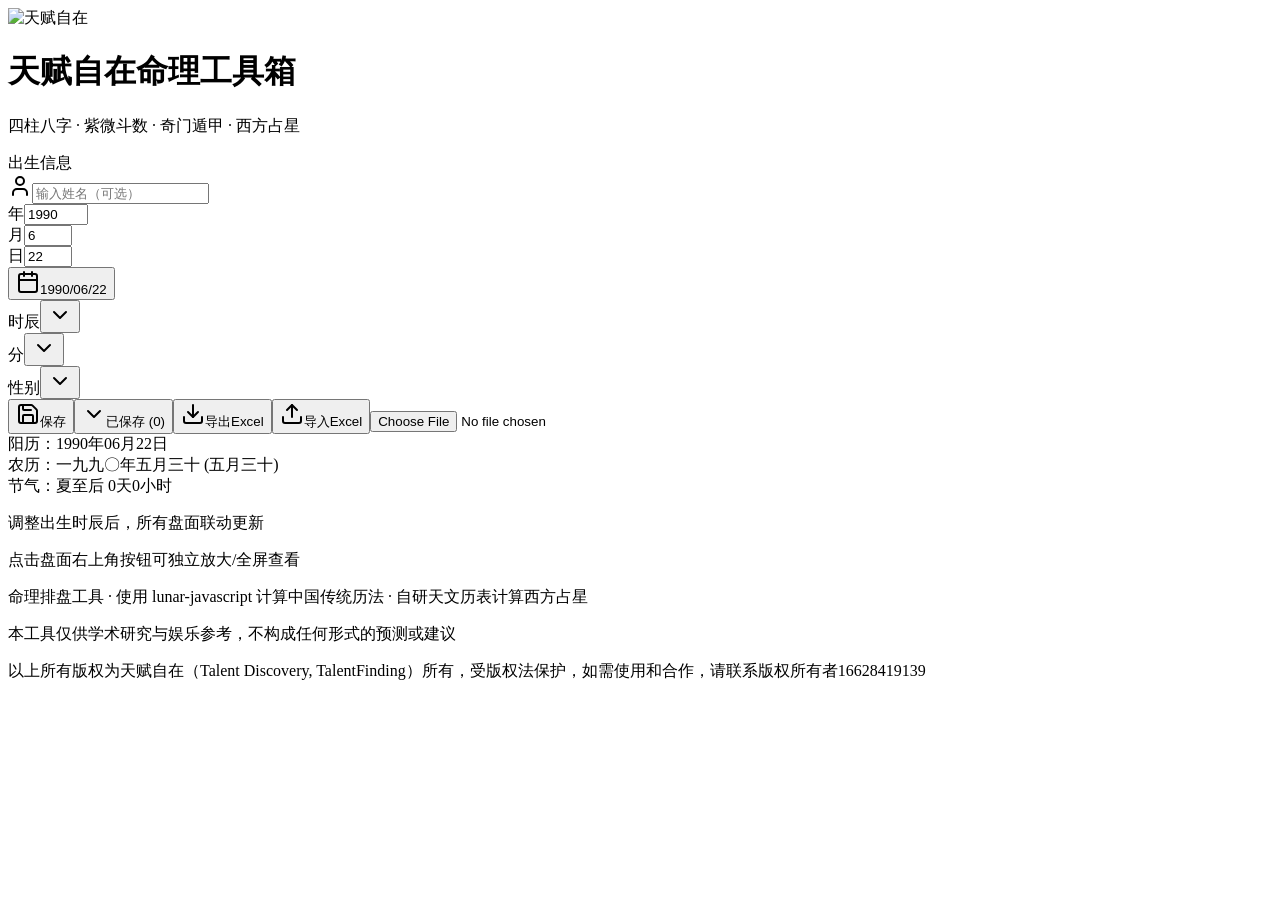
==== index.html @ 33758cc0 "add astro module title" ====
<!DOCTYPE html><!--TJea0TgLfPdFXxqdPK2H_--><html data-inspector-line="45" data-inspector-column="4" data-inspector-relative-path="src/app/layout.tsx" lang="zh-CN" class="dark"><head><meta charSet="utf-8"/><meta name="viewport" content="width=device-width, initial-scale=1"/><link rel="preload" as="image" href="/4tools/logo.png"/><link rel="stylesheet" href="/4tools/_next/static/chunks/62cb118a43d553ca.css" data-precedence="next"/><link rel="preload" as="script" fetchPriority="low" href="/4tools/_next/static/chunks/aeec55ee151357fd.js"/><script src="/4tools/_next/static/chunks/c37677feb9a6b30a.js" async=""></script><script src="/4tools/_next/static/chunks/74a0799d83092a2c.js" async=""></script><script src="/4tools/_next/static/chunks/turbopack-4eb79fb1e1595030.js" async=""></script><script src="/4tools/_next/static/chunks/adc9927402a8d672.js" async=""></script><script src="/4tools/_next/static/chunks/72873214fccd0530.js" async=""></script><script src="/4tools/_next/static/chunks/2b9063c6af0e0963.js" async=""></script><title>天赋自在命理工具箱</title><meta name="description" content="天赋自在命理工具箱，集四柱八字、紫微斗数、奇门遁甲、西方占星于一体的专业命理排盘工具，精确计算中国传统历法和西方天文历表。"/><meta name="author" content="天赋自在"/><meta name="generator" content="天赋自在命理工具箱"/><meta name="keywords" content="天赋自在,命理,八字,紫微斗数,奇门遁甲,占星,星盘,排盘,命理工具"/><meta name="robots" content="index, follow"/><meta property="og:title" content="天赋自在命理工具箱"/><meta property="og:description" content="专业命理排盘工具，四大命理系统同屏展示"/><meta property="og:locale" content="zh_CN"/><meta property="og:type" content="website"/><meta name="twitter:card" content="summary"/><meta name="twitter:title" content="天赋自在命理工具箱"/><meta name="twitter:description" content="专业命理排盘工具，四大命理系统同屏展示"/><link rel="icon" href="/4tools/favicon.ico?favicon.0b3bf435.ico" sizes="256x256" type="image/x-icon"/><script src="/4tools/_next/static/chunks/a6dad97d9634a72d.js" noModule=""></script></head><body data-inspector-line="46" data-inspector-column="6" data-inspector-relative-path="src/app/layout.tsx" class="antialiased bg-[#1a1a1a]"><div hidden=""><!--$--><!--/$--></div><main data-inspector-line="183" data-inspector-column="4" data-inspector-relative-path="src/app/page.tsx" class="min-h-screen bg-[#1a1a1a] text-[#fafaf9] relative overflow-hidden"><div data-inspector-line="185" data-inspector-column="6" data-inspector-relative-path="src/app/page.tsx" class="absolute inset-0 opacity-5 pointer-events-none"><div data-inspector-line="186" data-inspector-column="8" data-inspector-relative-path="src/app/page.tsx" class="absolute top-0 left-0 w-full h-full" style="background-image:url(&quot;data:image/svg+xml,%3Csvg width=&#x27;60&#x27; height=&#x27;60&#x27; viewBox=&#x27;0 0 60 60&#x27; xmlns=&#x27;http://www.w3.org/2000/svg&#x27;%3E%3Cpath d=&#x27;M30 5L35 15L45 15L40 25L45 35L35 35L30 45L25 35L15 35L20 25L15 15L25 15L30 5Z&#x27; fill=&#x27;none&#x27; stroke=&#x27;%23d4c4f5&#x27; stroke-width=&#x27;0.5&#x27;/%3E%3C/svg%3E&quot;);background-repeat:repeat"></div></div><header data-inspector-line="195" data-inspector-column="6" data-inspector-relative-path="src/app/page.tsx" class="relative bg-gradient-to-b from-[#2a2624] via-[#252220] to-[#1a1a1a] border-b border-[#d4c4f5]/20 py-6"><div data-inspector-line="197" data-inspector-column="8" data-inspector-relative-path="src/app/page.tsx" class="absolute top-0 left-0 right-0 h-1 bg-gradient-to-r from-transparent via-[#d4c4f5]/30 to-transparent"></div><div data-inspector-line="198" data-inspector-column="8" data-inspector-relative-path="src/app/page.tsx" class="absolute bottom-0 left-0 right-0 h-px bg-gradient-to-r from-transparent via-[#f5e6a3]/20 to-transparent"></div><div data-inspector-line="200" data-inspector-column="8" data-inspector-relative-path="src/app/page.tsx" class="container mx-auto px-4"><div data-inspector-line="201" data-inspector-column="10" data-inspector-relative-path="src/app/page.tsx" class="flex items-center justify-center"><div data-inspector-line="202" data-inspector-column="12" data-inspector-relative-path="src/app/page.tsx" class="flex items-center gap-4"><img data-inspector-line="204" data-inspector-column="14" data-inspector-relative-path="src/app/page.tsx" src="/4tools/logo.png" alt="天赋自在" class="w-14 h-14 object-contain drop-shadow-[0_0_8px_rgba(212,196,245,0.4)]"/><div data-inspector-line="207" data-inspector-column="14" data-inspector-relative-path="src/app/page.tsx" class="text-center"><h1 data-inspector-line="208" data-inspector-column="16" data-inspector-relative-path="src/app/page.tsx" class="text-2xl font-bold tracking-wider" data-version="V1.1"><span data-inspector-line="209" data-inspector-column="18" data-inspector-relative-path="src/app/page.tsx" class="text-[#d4c4f5]">天赋自在</span><span data-inspector-line="210" data-inspector-column="18" data-inspector-relative-path="src/app/page.tsx" class="text-[#f5e6a3] ml-2">命理工具箱</span></h1><p data-inspector-line="212" data-inspector-column="16" data-inspector-relative-path="src/app/page.tsx" class="text-sm text-[#a0a0a0] mt-1 tracking-widest">四柱八字 · 紫微斗数 · 奇门遁甲 · 西方占星</p></div></div></div></div></header><div data-inspector-line="221" data-inspector-column="6" data-inspector-relative-path="src/app/page.tsx" class="container mx-auto px-4 py-6 space-y-6 relative z-10"><div data-inspector-line="377" data-inspector-column="4" data-inspector-relative-path="src/components/birth-input.tsx" data-slot="card" class="bg-card text-card-foreground flex flex-col gap-6 rounded-xl border py-6 bg-gradient-to-b from-[#2a2624] to-[#1a1a1a] border-[#3a3530] shadow-lg"><div data-inspector-line="378" data-inspector-column="6" data-inspector-relative-path="src/components/birth-input.tsx" data-slot="card-header" class="@container/card-header grid auto-rows-min grid-rows-[auto_auto] items-start gap-2 px-6 has-data-[slot=card-action]:grid-cols-[1fr_auto] [.border-b]:pb-6 pb-3"><div data-inspector-line="379" data-inspector-column="8" data-inspector-relative-path="src/components/birth-input.tsx" data-slot="card-title" class="text-[#d4c4f5] text-lg font-medium tracking-wider">出生信息</div></div><div data-inspector-line="381" data-inspector-column="6" data-inspector-relative-path="src/components/birth-input.tsx" data-slot="card-content" class="px-6 space-y-4"><div data-inspector-line="383" data-inspector-column="8" data-inspector-relative-path="src/components/birth-input.tsx" class="flex items-center gap-2"><svg xmlns="http://www.w3.org/2000/svg" width="24" height="24" viewBox="0 0 24 24" fill="none" stroke="currentColor" stroke-width="2" stroke-linecap="round" stroke-linejoin="round" class="lucide lucide-user h-4 w-4 text-[#f5e6a3]" data-inspector-line="384" data-inspector-column="10" data-inspector-relative-path="src/components/birth-input.tsx"><path d="M19 21v-2a4 4 0 0 0-4-4H9a4 4 0 0 0-4 4v2"></path><circle cx="12" cy="7" r="4"></circle></svg><input data-inspector-line="385" data-inspector-column="10" data-inspector-relative-path="src/components/birth-input.tsx" data-slot="input" class="file:text-foreground selection:bg-primary selection:text-primary-foreground dark:bg-input/30 h-9 min-w-0 rounded-md border px-3 py-1 text-base shadow-xs transition-[color,box-shadow] outline-none file:inline-flex file:h-7 file:border-0 file:bg-transparent file:text-sm file:font-medium disabled:pointer-events-none disabled:cursor-not-allowed disabled:opacity-50 md:text-sm focus-visible:border-ring focus-visible:ring-ring/50 focus-visible:ring-[3px] aria-invalid:ring-destructive/20 dark:aria-invalid:ring-destructive/40 aria-invalid:border-destructive w-[200px] bg-[#2a2624] border-[#3a3530] text-[#fafaf9] placeholder:text-[#6a6a6a]" placeholder="输入姓名（可选）" value=""/></div><div data-inspector-line="394" data-inspector-column="8" data-inspector-relative-path="src/components/birth-input.tsx" class="flex flex-wrap items-center gap-4"><div data-inspector-line="395" data-inspector-column="10" data-inspector-relative-path="src/components/birth-input.tsx" class="flex items-center gap-2"><span data-inspector-line="396" data-inspector-column="12" data-inspector-relative-path="src/components/birth-input.tsx" class="text-[#a0a0a0] text-sm w-8">年</span><input data-inspector-line="397" data-inspector-column="12" data-inspector-relative-path="src/components/birth-input.tsx" type="number" data-slot="input" class="file:text-foreground placeholder:text-muted-foreground selection:bg-primary selection:text-primary-foreground dark:bg-input/30 h-9 min-w-0 rounded-md border px-3 py-1 text-base shadow-xs transition-[color,box-shadow] outline-none file:inline-flex file:h-7 file:border-0 file:bg-transparent file:text-sm file:font-medium disabled:pointer-events-none disabled:cursor-not-allowed disabled:opacity-50 md:text-sm focus-visible:border-ring focus-visible:ring-ring/50 focus-visible:ring-[3px] aria-invalid:ring-destructive/20 dark:aria-invalid:ring-destructive/40 aria-invalid:border-destructive w-[80px] bg-[#2a2624] border-[#3a3530] text-[#fafaf9]" min="1900" max="2100" value="1990"/></div><div data-inspector-line="409" data-inspector-column="10" data-inspector-relative-path="src/components/birth-input.tsx" class="flex items-center gap-2"><span data-inspector-line="410" data-inspector-column="12" data-inspector-relative-path="src/components/birth-input.tsx" class="text-[#a0a0a0] text-sm w-8">月</span><input data-inspector-line="411" data-inspector-column="12" data-inspector-relative-path="src/components/birth-input.tsx" type="number" data-slot="input" class="file:text-foreground placeholder:text-muted-foreground selection:bg-primary selection:text-primary-foreground dark:bg-input/30 h-9 min-w-0 rounded-md border px-3 py-1 text-base shadow-xs transition-[color,box-shadow] outline-none file:inline-flex file:h-7 file:border-0 file:bg-transparent file:text-sm file:font-medium disabled:pointer-events-none disabled:cursor-not-allowed disabled:opacity-50 md:text-sm focus-visible:border-ring focus-visible:ring-ring/50 focus-visible:ring-[3px] aria-invalid:ring-destructive/20 dark:aria-invalid:ring-destructive/40 aria-invalid:border-destructive w-[60px] bg-[#2a2624] border-[#3a3530] text-[#fafaf9]" min="1" max="12" value="6"/></div><div data-inspector-line="423" data-inspector-column="10" data-inspector-relative-path="src/components/birth-input.tsx" class="flex items-center gap-2"><span data-inspector-line="424" data-inspector-column="12" data-inspector-relative-path="src/components/birth-input.tsx" class="text-[#a0a0a0] text-sm w-8">日</span><input data-inspector-line="425" data-inspector-column="12" data-inspector-relative-path="src/components/birth-input.tsx" type="number" data-slot="input" class="file:text-foreground placeholder:text-muted-foreground selection:bg-primary selection:text-primary-foreground dark:bg-input/30 h-9 min-w-0 rounded-md border px-3 py-1 text-base shadow-xs transition-[color,box-shadow] outline-none file:inline-flex file:h-7 file:border-0 file:bg-transparent file:text-sm file:font-medium disabled:pointer-events-none disabled:cursor-not-allowed disabled:opacity-50 md:text-sm focus-visible:border-ring focus-visible:ring-ring/50 focus-visible:ring-[3px] aria-invalid:ring-destructive/20 dark:aria-invalid:ring-destructive/40 aria-invalid:border-destructive w-[60px] bg-[#2a2624] border-[#3a3530] text-[#fafaf9]" min="1" max="31" value="22"/></div><button data-inspector-line="440" data-inspector-column="14" data-inspector-relative-path="src/components/birth-input.tsx" data-slot="popover-trigger" data-variant="outline" data-size="default" class="inline-flex items-center gap-2 whitespace-nowrap rounded-md text-sm transition-all disabled:pointer-events-none disabled:opacity-50 [&amp;_svg]:pointer-events-none [&amp;_svg:not([class*=&#x27;size-&#x27;])]:size-4 shrink-0 [&amp;_svg]:shrink-0 outline-none focus-visible:border-ring focus-visible:ring-ring/50 focus-visible:ring-[3px] aria-invalid:ring-destructive/20 dark:aria-invalid:ring-destructive/40 aria-invalid:border-destructive border shadow-xs hover:bg-accent hover:text-accent-foreground dark:bg-input/30 dark:border-input dark:hover:bg-input/50 h-9 px-4 py-2 has-[&gt;svg]:px-3 w-[180px] justify-start text-left font-normal bg-[#2a2624] border-[#3a3530] text-[#fafaf9]" type="button" aria-haspopup="dialog" aria-expanded="false" aria-controls="radix-_R_h9dbtb_" data-state="closed"><svg xmlns="http://www.w3.org/2000/svg" width="24" height="24" viewBox="0 0 24 24" fill="none" stroke="currentColor" stroke-width="2" stroke-linecap="round" stroke-linejoin="round" class="lucide lucide-calendar mr-2 h-4 w-4 text-[#d4c4f5]" data-inspector-line="444" data-inspector-column="16" data-inspector-relative-path="src/components/birth-input.tsx"><path d="M8 2v4"></path><path d="M16 2v4"></path><rect width="18" height="18" x="3" y="4" rx="2"></rect><path d="M3 10h18"></path></svg>1990/06/22</button></div><div data-inspector-line="461" data-inspector-column="8" data-inspector-relative-path="src/components/birth-input.tsx" class="flex flex-wrap items-center gap-4"><div data-inspector-line="463" data-inspector-column="10" data-inspector-relative-path="src/components/birth-input.tsx" class="flex items-center gap-2"><span data-inspector-line="464" data-inspector-column="12" data-inspector-relative-path="src/components/birth-input.tsx" class="text-[#a0a0a0] text-sm w-12">时辰</span><button type="button" role="combobox" aria-controls="radix-_R_15pdbtb_" aria-expanded="false" aria-autocomplete="none" dir="ltr" data-state="closed" data-inspector-line="466" data-inspector-column="14" data-inspector-relative-path="src/components/birth-input.tsx" data-slot="select-trigger" data-size="default" class="data-[placeholder]:text-muted-foreground [&amp;_svg:not([class*=&#x27;text-&#x27;])]:text-muted-foreground focus-visible:border-ring focus-visible:ring-ring/50 aria-invalid:ring-destructive/20 dark:aria-invalid:ring-destructive/40 aria-invalid:border-destructive dark:bg-input/30 dark:hover:bg-input/50 flex items-center justify-between gap-2 rounded-md border px-3 py-2 text-sm whitespace-nowrap shadow-xs transition-[color,box-shadow] outline-none focus-visible:ring-[3px] disabled:cursor-not-allowed disabled:opacity-50 data-[size=default]:h-9 data-[size=sm]:h-8 *:data-[slot=select-value]:line-clamp-1 *:data-[slot=select-value]:flex *:data-[slot=select-value]:items-center *:data-[slot=select-value]:gap-2 [&amp;_svg]:pointer-events-none [&amp;_svg]:shrink-0 [&amp;_svg:not([class*=&#x27;size-&#x27;])]:size-4 w-[180px] bg-[#2a2624] border-[#3a3530] text-[#fafaf9]"><span data-inspector-line="467" data-inspector-column="16" data-inspector-relative-path="src/components/birth-input.tsx" data-slot="select-value" style="pointer-events:none"></span><svg xmlns="http://www.w3.org/2000/svg" width="24" height="24" viewBox="0 0 24 24" fill="none" stroke="currentColor" stroke-width="2" stroke-linecap="round" stroke-linejoin="round" class="lucide lucide-chevron-down size-4 opacity-50" data-inspector-line="47" data-inspector-column="8" data-inspector-relative-path="src/components/ui/select.tsx" aria-hidden="true"><path d="m6 9 6 6 6-6"></path></svg></button><select aria-hidden="true" tabindex="-1" style="position:absolute;border:0;width:1px;height:1px;padding:0;margin:-1px;overflow:hidden;clip:rect(0, 0, 0, 0);white-space:nowrap;word-wrap:normal"></select></div><div data-inspector-line="480" data-inspector-column="10" data-inspector-relative-path="src/components/birth-input.tsx" class="flex items-center gap-2"><span data-inspector-line="481" data-inspector-column="12" data-inspector-relative-path="src/components/birth-input.tsx" class="text-[#a0a0a0] text-sm w-8">分</span><button type="button" role="combobox" aria-controls="radix-_R_19pdbtb_" aria-expanded="false" aria-autocomplete="none" dir="ltr" data-state="closed" data-inspector-line="483" data-inspector-column="14" data-inspector-relative-path="src/components/birth-input.tsx" data-slot="select-trigger" data-size="default" class="data-[placeholder]:text-muted-foreground [&amp;_svg:not([class*=&#x27;text-&#x27;])]:text-muted-foreground focus-visible:border-ring focus-visible:ring-ring/50 aria-invalid:ring-destructive/20 dark:aria-invalid:ring-destructive/40 aria-invalid:border-destructive dark:bg-input/30 dark:hover:bg-input/50 flex items-center justify-between gap-2 rounded-md border px-3 py-2 text-sm whitespace-nowrap shadow-xs transition-[color,box-shadow] outline-none focus-visible:ring-[3px] disabled:cursor-not-allowed disabled:opacity-50 data-[size=default]:h-9 data-[size=sm]:h-8 *:data-[slot=select-value]:line-clamp-1 *:data-[slot=select-value]:flex *:data-[slot=select-value]:items-center *:data-[slot=select-value]:gap-2 [&amp;_svg]:pointer-events-none [&amp;_svg]:shrink-0 [&amp;_svg:not([class*=&#x27;size-&#x27;])]:size-4 w-[80px] bg-[#2a2624] border-[#3a3530] text-[#fafaf9]"><span data-inspector-line="484" data-inspector-column="16" data-inspector-relative-path="src/components/birth-input.tsx" data-slot="select-value" style="pointer-events:none"></span><svg xmlns="http://www.w3.org/2000/svg" width="24" height="24" viewBox="0 0 24 24" fill="none" stroke="currentColor" stroke-width="2" stroke-linecap="round" stroke-linejoin="round" class="lucide lucide-chevron-down size-4 opacity-50" data-inspector-line="47" data-inspector-column="8" data-inspector-relative-path="src/components/ui/select.tsx" aria-hidden="true"><path d="m6 9 6 6 6-6"></path></svg></button><select aria-hidden="true" tabindex="-1" style="position:absolute;border:0;width:1px;height:1px;padding:0;margin:-1px;overflow:hidden;clip:rect(0, 0, 0, 0);white-space:nowrap;word-wrap:normal"></select></div><div data-inspector-line="497" data-inspector-column="10" data-inspector-relative-path="src/components/birth-input.tsx" class="flex items-center gap-2"><span data-inspector-line="498" data-inspector-column="12" data-inspector-relative-path="src/components/birth-input.tsx" class="text-[#a0a0a0] text-sm w-12">性别</span><button type="button" role="combobox" aria-controls="radix-_R_1dpdbtb_" aria-expanded="false" aria-autocomplete="none" dir="ltr" data-state="closed" data-inspector-line="500" data-inspector-column="14" data-inspector-relative-path="src/components/birth-input.tsx" data-slot="select-trigger" data-size="default" class="data-[placeholder]:text-muted-foreground [&amp;_svg:not([class*=&#x27;text-&#x27;])]:text-muted-foreground focus-visible:border-ring focus-visible:ring-ring/50 aria-invalid:ring-destructive/20 dark:aria-invalid:ring-destructive/40 aria-invalid:border-destructive dark:bg-input/30 dark:hover:bg-input/50 flex items-center justify-between gap-2 rounded-md border px-3 py-2 text-sm whitespace-nowrap shadow-xs transition-[color,box-shadow] outline-none focus-visible:ring-[3px] disabled:cursor-not-allowed disabled:opacity-50 data-[size=default]:h-9 data-[size=sm]:h-8 *:data-[slot=select-value]:line-clamp-1 *:data-[slot=select-value]:flex *:data-[slot=select-value]:items-center *:data-[slot=select-value]:gap-2 [&amp;_svg]:pointer-events-none [&amp;_svg]:shrink-0 [&amp;_svg:not([class*=&#x27;size-&#x27;])]:size-4 w-[100px] bg-[#2a2624] border-[#3a3530] text-[#fafaf9]"><span data-inspector-line="501" data-inspector-column="16" data-inspector-relative-path="src/components/birth-input.tsx" data-slot="select-value" style="pointer-events:none"></span><svg xmlns="http://www.w3.org/2000/svg" width="24" height="24" viewBox="0 0 24 24" fill="none" stroke="currentColor" stroke-width="2" stroke-linecap="round" stroke-linejoin="round" class="lucide lucide-chevron-down size-4 opacity-50" data-inspector-line="47" data-inspector-column="8" data-inspector-relative-path="src/components/ui/select.tsx" aria-hidden="true"><path d="m6 9 6 6 6-6"></path></svg></button><select aria-hidden="true" tabindex="-1" style="position:absolute;border:0;width:1px;height:1px;padding:0;margin:-1px;overflow:hidden;clip:rect(0, 0, 0, 0);white-space:nowrap;word-wrap:normal"></select></div></div><div data-inspector-line="512" data-inspector-column="8" data-inspector-relative-path="src/components/birth-input.tsx" class="flex flex-wrap items-center gap-2 pt-2 border-t border-[#3a3530]"><button data-inspector-line="513" data-inspector-column="10" data-inspector-relative-path="src/components/birth-input.tsx" data-slot="button" data-variant="default" data-size="default" class="inline-flex items-center justify-center gap-2 whitespace-nowrap rounded-md text-sm font-medium transition-all disabled:pointer-events-none disabled:opacity-50 [&amp;_svg]:pointer-events-none [&amp;_svg:not([class*=&#x27;size-&#x27;])]:size-4 shrink-0 [&amp;_svg]:shrink-0 outline-none focus-visible:border-ring focus-visible:ring-ring/50 focus-visible:ring-[3px] aria-invalid:ring-destructive/20 dark:aria-invalid:ring-destructive/40 aria-invalid:border-destructive h-9 px-4 py-2 has-[&gt;svg]:px-3 bg-[#d4c4f5]/20 hover:bg-[#d4c4f5]/30 text-[#d4c4f5] border border-[#d4c4f5]/30"><svg xmlns="http://www.w3.org/2000/svg" width="24" height="24" viewBox="0 0 24 24" fill="none" stroke="currentColor" stroke-width="2" stroke-linecap="round" stroke-linejoin="round" class="lucide lucide-save h-4 w-4 mr-2" data-inspector-line="517" data-inspector-column="12" data-inspector-relative-path="src/components/birth-input.tsx"><path d="M15.2 3a2 2 0 0 1 1.4.6l3.8 3.8a2 2 0 0 1 .6 1.4V19a2 2 0 0 1-2 2H5a2 2 0 0 1-2-2V5a2 2 0 0 1 2-2z"></path><path d="M17 21v-7a1 1 0 0 0-1-1H8a1 1 0 0 0-1 1v7"></path><path d="M7 3v4a1 1 0 0 0 1 1h7"></path></svg>保存</button><button data-inspector-line="521" data-inspector-column="10" data-inspector-relative-path="src/components/birth-input.tsx" data-slot="button" data-variant="default" data-size="default" class="inline-flex items-center justify-center gap-2 whitespace-nowrap rounded-md text-sm font-medium transition-all disabled:pointer-events-none disabled:opacity-50 [&amp;_svg]:pointer-events-none [&amp;_svg:not([class*=&#x27;size-&#x27;])]:size-4 shrink-0 [&amp;_svg]:shrink-0 outline-none focus-visible:border-ring focus-visible:ring-ring/50 focus-visible:ring-[3px] aria-invalid:ring-destructive/20 dark:aria-invalid:ring-destructive/40 aria-invalid:border-destructive h-9 px-4 py-2 has-[&gt;svg]:px-3 bg-[#f5e6a3]/20 hover:bg-[#f5e6a3]/30 text-[#f5e6a3] border border-[#f5e6a3]/30"><svg xmlns="http://www.w3.org/2000/svg" width="24" height="24" viewBox="0 0 24 24" fill="none" stroke="currentColor" stroke-width="2" stroke-linecap="round" stroke-linejoin="round" class="lucide lucide-chevron-down h-4 w-4 mr-2" data-inspector-line="525" data-inspector-column="70" data-inspector-relative-path="src/components/birth-input.tsx"><path d="m6 9 6 6 6-6"></path></svg>已保存 (<!-- -->0<!-- -->)</button><button data-inspector-line="529" data-inspector-column="10" data-inspector-relative-path="src/components/birth-input.tsx" data-slot="button" data-variant="default" data-size="default" class="inline-flex items-center justify-center gap-2 whitespace-nowrap rounded-md text-sm font-medium transition-all disabled:pointer-events-none disabled:opacity-50 [&amp;_svg]:pointer-events-none [&amp;_svg:not([class*=&#x27;size-&#x27;])]:size-4 shrink-0 [&amp;_svg]:shrink-0 outline-none focus-visible:border-ring focus-visible:ring-ring/50 focus-visible:ring-[3px] aria-invalid:ring-destructive/20 dark:aria-invalid:ring-destructive/40 aria-invalid:border-destructive h-9 px-4 py-2 has-[&gt;svg]:px-3 bg-[#a8d5a2]/20 hover:bg-[#a8d5a2]/30 text-[#a8d5a2] border border-[#a8d5a2]/30"><svg xmlns="http://www.w3.org/2000/svg" width="24" height="24" viewBox="0 0 24 24" fill="none" stroke="currentColor" stroke-width="2" stroke-linecap="round" stroke-linejoin="round" class="lucide lucide-download h-4 w-4 mr-2" data-inspector-line="533" data-inspector-column="12" data-inspector-relative-path="src/components/birth-input.tsx"><path d="M21 15v4a2 2 0 0 1-2 2H5a2 2 0 0 1-2-2v-4"></path><polyline points="7 10 12 15 17 10"></polyline><line x1="12" x2="12" y1="15" y2="3"></line></svg>导出Excel</button><button data-inspector-line="537" data-inspector-column="10" data-inspector-relative-path="src/components/birth-input.tsx" data-slot="button" data-variant="default" data-size="default" class="inline-flex items-center justify-center gap-2 whitespace-nowrap rounded-md text-sm font-medium transition-all disabled:pointer-events-none disabled:opacity-50 [&amp;_svg]:pointer-events-none [&amp;_svg:not([class*=&#x27;size-&#x27;])]:size-4 shrink-0 [&amp;_svg]:shrink-0 outline-none focus-visible:border-ring focus-visible:ring-ring/50 focus-visible:ring-[3px] aria-invalid:ring-destructive/20 dark:aria-invalid:ring-destructive/40 aria-invalid:border-destructive h-9 px-4 py-2 has-[&gt;svg]:px-3 bg-[#a5c8e8]/20 hover:bg-[#a5c8e8]/30 text-[#a5c8e8] border border-[#a5c8e8]/30"><svg xmlns="http://www.w3.org/2000/svg" width="24" height="24" viewBox="0 0 24 24" fill="none" stroke="currentColor" stroke-width="2" stroke-linecap="round" stroke-linejoin="round" class="lucide lucide-upload h-4 w-4 mr-2" data-inspector-line="541" data-inspector-column="12" data-inspector-relative-path="src/components/birth-input.tsx"><path d="M21 15v4a2 2 0 0 1-2 2H5a2 2 0 0 1-2-2v-4"></path><polyline points="17 8 12 3 7 8"></polyline><line x1="12" x2="12" y1="3" y2="15"></line></svg>导入Excel</button><input data-inspector-line="545" data-inspector-column="10" data-inspector-relative-path="src/components/birth-input.tsx" type="file" accept=".xlsx,.xls" class="hidden"/></div><div data-inspector-line="588" data-inspector-column="10" data-inspector-relative-path="src/components/birth-input.tsx" class="mt-4 p-3 rounded-lg bg-[#1a1a1a] border-[#3a3530]"><div data-inspector-line="589" data-inspector-column="12" data-inspector-relative-path="src/components/birth-input.tsx" class="flex flex-wrap gap-6 text-sm"><div data-inspector-line="590" data-inspector-column="14" data-inspector-relative-path="src/components/birth-input.tsx" class="text-[#a0a0a0]"><span data-inspector-line="591" data-inspector-column="16" data-inspector-relative-path="src/components/birth-input.tsx" class="text-[#f5e6a3]">阳历：</span>1990年06月22日</div><div data-inspector-line="594" data-inspector-column="14" data-inspector-relative-path="src/components/birth-input.tsx" class="text-[#a0a0a0]"><span data-inspector-line="595" data-inspector-column="16" data-inspector-relative-path="src/components/birth-input.tsx" class="text-[#f5e6a3]">农历：</span>一九九〇年五月三十 (五月三十)</div><div data-inspector-line="602" data-inspector-column="14" data-inspector-relative-path="src/components/birth-input.tsx" class="text-[#a0a0a0]"><span data-inspector-line="603" data-inspector-column="16" data-inspector-relative-path="src/components/birth-input.tsx" class="text-[#f5e6a3]">节气：</span>夏至后 0天0小时</div></div></div></div></div><div data-inspector-line="233" data-inspector-column="8" data-inspector-relative-path="src/app/page.tsx" class="border-t border-[#3a3530] pt-4 text-center text-sm text-[#a0a0a0]"><p data-inspector-line="234" data-inspector-column="10" data-inspector-relative-path="src/app/page.tsx">调整出生时辰后，所有盘面联动更新</p><p data-inspector-line="235" data-inspector-column="10" data-inspector-relative-path="src/app/page.tsx" class="mt-1">点击盘面右上角按钮可独立放大/全屏查看</p></div></div><footer data-inspector-line="242" data-inspector-column="6" data-inspector-relative-path="src/app/page.tsx" class="bg-[#2a2624] border-t border-[#3a3530] py-4 mt-8"><div data-inspector-line="243" data-inspector-column="8" data-inspector-relative-path="src/app/page.tsx" class="container mx-auto px-4 text-center text-sm text-[#a0a0a0]"><p data-inspector-line="244" data-inspector-column="10" data-inspector-relative-path="src/app/page.tsx">命理排盘工具 · 使用 lunar-javascript 计算中国传统历法 · 自研天文历表计算西方占星</p><p data-inspector-line="247" data-inspector-column="10" data-inspector-relative-path="src/app/page.tsx" class="mt-1 text-xs text-[#6a6a6a]">本工具仅供学术研究与娱乐参考，不构成任何形式的预测或建议</p><p data-inspector-line="250" data-inspector-column="10" data-inspector-relative-path="src/app/page.tsx" class="mt-2 text-xs text-[#8a8a8a]">以上所有版权为天赋自在（Talent Discovery, TalentFinding）所有，受版权法保护，如需使用和合作，请联系版权所有者16628419139</p></div></footer></main><!--$--><!--/$--><script src="/4tools/_next/static/chunks/aeec55ee151357fd.js" id="_R_" async=""></script><script>(self.__next_f=self.__next_f||[]).push([0])</script><script>self.__next_f.push([1,"1:\"$Sreact.fragment\"\n2:I[99041,[\"/4tools/_next/static/chunks/adc9927402a8d672.js\"],\"default\"]\n3:I[59683,[\"/4tools/_next/static/chunks/adc9927402a8d672.js\"],\"default\"]\n4:I[9171,[\"/4tools/_next/static/chunks/adc9927402a8d672.js\"],\"ClientPageRoot\"]\n5:I[52683,[\"/4tools/_next/static/chunks/72873214fccd0530.js\",\"/4tools/_next/static/chunks/2b9063c6af0e0963.js\"],\"default\"]\n8:I[11282,[\"/4tools/_next/static/chunks/adc9927402a8d672.js\"],\"OutletBoundary\"]\n9:\"$Sreact.suspense\"\nb:I[11282,[\"/4tools/_next/static/chunks/adc9927402a8d672.js\"],\"ViewportBoundary\"]\nd:I[11282,[\"/4tools/_next/static/chunks/adc9927402a8d672.js\"],\"MetadataBoundary\"]\nf:I[21585,[],\"default\"]\n:HL[\"/4tools/_next/static/chunks/62cb118a43d553ca.css\",\"style\"]\n"])</script><script>self.__next_f.push([1,"0:{\"P\":null,\"b\":\"TJea0TgLfPdFXxqdPK2H-\",\"c\":[\"\",\"\"],\"q\":\"\",\"i\":false,\"f\":[[[\"\",{\"children\":[\"__PAGE__\",{}]},\"$undefined\",\"$undefined\",true],[[\"$\",\"$1\",\"c\",{\"children\":[[[\"$\",\"link\",\"0\",{\"rel\":\"stylesheet\",\"href\":\"/4tools/_next/static/chunks/62cb118a43d553ca.css\",\"precedence\":\"next\",\"crossOrigin\":\"$undefined\",\"nonce\":\"$undefined\"}],[\"$\",\"script\",\"script-0\",{\"src\":\"/4tools/_next/static/chunks/72873214fccd0530.js\",\"async\":true,\"nonce\":\"$undefined\"}]],[\"$\",\"html\",null,{\"data-inspector-line\":\"45\",\"data-inspector-column\":\"4\",\"data-inspector-relative-path\":\"src/app/layout.tsx\",\"lang\":\"zh-CN\",\"className\":\"dark\",\"children\":[\"$\",\"body\",null,{\"data-inspector-line\":\"46\",\"data-inspector-column\":\"6\",\"data-inspector-relative-path\":\"src/app/layout.tsx\",\"className\":\"antialiased bg-[#1a1a1a]\",\"children\":[false,[\"$\",\"$L2\",null,{\"parallelRouterKey\":\"children\",\"error\":\"$undefined\",\"errorStyles\":\"$undefined\",\"errorScripts\":\"$undefined\",\"template\":[\"$\",\"$L3\",null,{}],\"templateStyles\":\"$undefined\",\"templateScripts\":\"$undefined\",\"notFound\":[[[\"$\",\"title\",null,{\"children\":\"404: This page could not be found.\"}],[\"$\",\"div\",null,{\"style\":{\"fontFamily\":\"system-ui,\\\"Segoe UI\\\",Roboto,Helvetica,Arial,sans-serif,\\\"Apple Color Emoji\\\",\\\"Segoe UI Emoji\\\"\",\"height\":\"100vh\",\"textAlign\":\"center\",\"display\":\"flex\",\"flexDirection\":\"column\",\"alignItems\":\"center\",\"justifyContent\":\"center\"},\"children\":[\"$\",\"div\",null,{\"children\":[[\"$\",\"style\",null,{\"dangerouslySetInnerHTML\":{\"__html\":\"body{color:#000;background:#fff;margin:0}.next-error-h1{border-right:1px solid rgba(0,0,0,.3)}@media (prefers-color-scheme:dark){body{color:#fff;background:#000}.next-error-h1{border-right:1px solid rgba(255,255,255,.3)}}\"}}],[\"$\",\"h1\",null,{\"className\":\"next-error-h1\",\"style\":{\"display\":\"inline-block\",\"margin\":\"0 20px 0 0\",\"padding\":\"0 23px 0 0\",\"fontSize\":24,\"fontWeight\":500,\"verticalAlign\":\"top\",\"lineHeight\":\"49px\"},\"children\":404}],[\"$\",\"div\",null,{\"style\":{\"display\":\"inline-block\"},\"children\":[\"$\",\"h2\",null,{\"style\":{\"fontSize\":14,\"fontWeight\":400,\"lineHeight\":\"49px\",\"margin\":0},\"children\":\"This page could not be found.\"}]}]]}]}]],[]],\"forbidden\":\"$undefined\",\"unauthorized\":\"$undefined\"}]]}]}]]}],{\"children\":[[\"$\",\"$1\",\"c\",{\"children\":[[\"$\",\"$L4\",null,{\"Component\":\"$5\",\"serverProvidedParams\":{\"searchParams\":{},\"params\":{},\"promises\":[\"$@6\",\"$@7\"]}}],[[\"$\",\"script\",\"script-0\",{\"src\":\"/4tools/_next/static/chunks/2b9063c6af0e0963.js\",\"async\":true,\"nonce\":\"$undefined\"}]],[\"$\",\"$L8\",null,{\"children\":[\"$\",\"$9\",null,{\"name\":\"Next.MetadataOutlet\",\"children\":\"$@a\"}]}]]}],{},null,false,false]},null,false,false],[\"$\",\"$1\",\"h\",{\"children\":[null,[\"$\",\"$Lb\",null,{\"children\":\"$Lc\"}],[\"$\",\"div\",null,{\"hidden\":true,\"children\":[\"$\",\"$Ld\",null,{\"children\":[\"$\",\"$9\",null,{\"name\":\"Next.Metadata\",\"children\":\"$Le\"}]}]}],null]}],false]],\"m\":\"$undefined\",\"G\":[\"$f\",[]],\"S\":true}\n"])</script><script>self.__next_f.push([1,"6:{}\n7:\"$0:f:0:1:1:children:0:props:children:0:props:serverProvidedParams:params\"\n"])</script><script>self.__next_f.push([1,"c:[[\"$\",\"meta\",\"0\",{\"charSet\":\"utf-8\"}],[\"$\",\"meta\",\"1\",{\"name\":\"viewport\",\"content\":\"width=device-width, initial-scale=1\"}]]\n"])</script><script>self.__next_f.push([1,"10:I[37434,[\"/4tools/_next/static/chunks/adc9927402a8d672.js\"],\"IconMark\"]\na:null\ne:[[\"$\",\"title\",\"0\",{\"children\":\"天赋自在命理工具箱\"}],[\"$\",\"meta\",\"1\",{\"name\":\"description\",\"content\":\"天赋自在命理工具箱，集四柱八字、紫微斗数、奇门遁甲、西方占星于一体的专业命理排盘工具，精确计算中国传统历法和西方天文历表。\"}],[\"$\",\"meta\",\"2\",{\"name\":\"author\",\"content\":\"天赋自在\"}],[\"$\",\"meta\",\"3\",{\"name\":\"generator\",\"content\":\"天赋自在命理工具箱\"}],[\"$\",\"meta\",\"4\",{\"name\":\"keywords\",\"content\":\"天赋自在,命理,八字,紫微斗数,奇门遁甲,占星,星盘,排盘,命理工具\"}],[\"$\",\"meta\",\"5\",{\"name\":\"robots\",\"content\":\"index, follow\"}],[\"$\",\"meta\",\"6\",{\"property\":\"og:title\",\"content\":\"天赋自在命理工具箱\"}],[\"$\",\"meta\",\"7\",{\"property\":\"og:description\",\"content\":\"专业命理排盘工具，四大命理系统同屏展示\"}],[\"$\",\"meta\",\"8\",{\"property\":\"og:locale\",\"content\":\"zh_CN\"}],[\"$\",\"meta\",\"9\",{\"property\":\"og:type\",\"content\":\"website\"}],[\"$\",\"meta\",\"10\",{\"name\":\"twitter:card\",\"content\":\"summary\"}],[\"$\",\"meta\",\"11\",{\"name\":\"twitter:title\",\"content\":\"天赋自在命理工具箱\"}],[\"$\",\"meta\",\"12\",{\"name\":\"twitter:description\",\"content\":\"专业命理排盘工具，四大命理系统同屏展示\"}],[\"$\",\"link\",\"13\",{\"rel\":\"icon\",\"href\":\"/4tools/favicon.ico?favicon.0b3bf435.ico\",\"sizes\":\"256x256\",\"type\":\"image/x-icon\"}],[\"$\",\"$L10\",\"14\",{}]]\n"])</script></body></html>
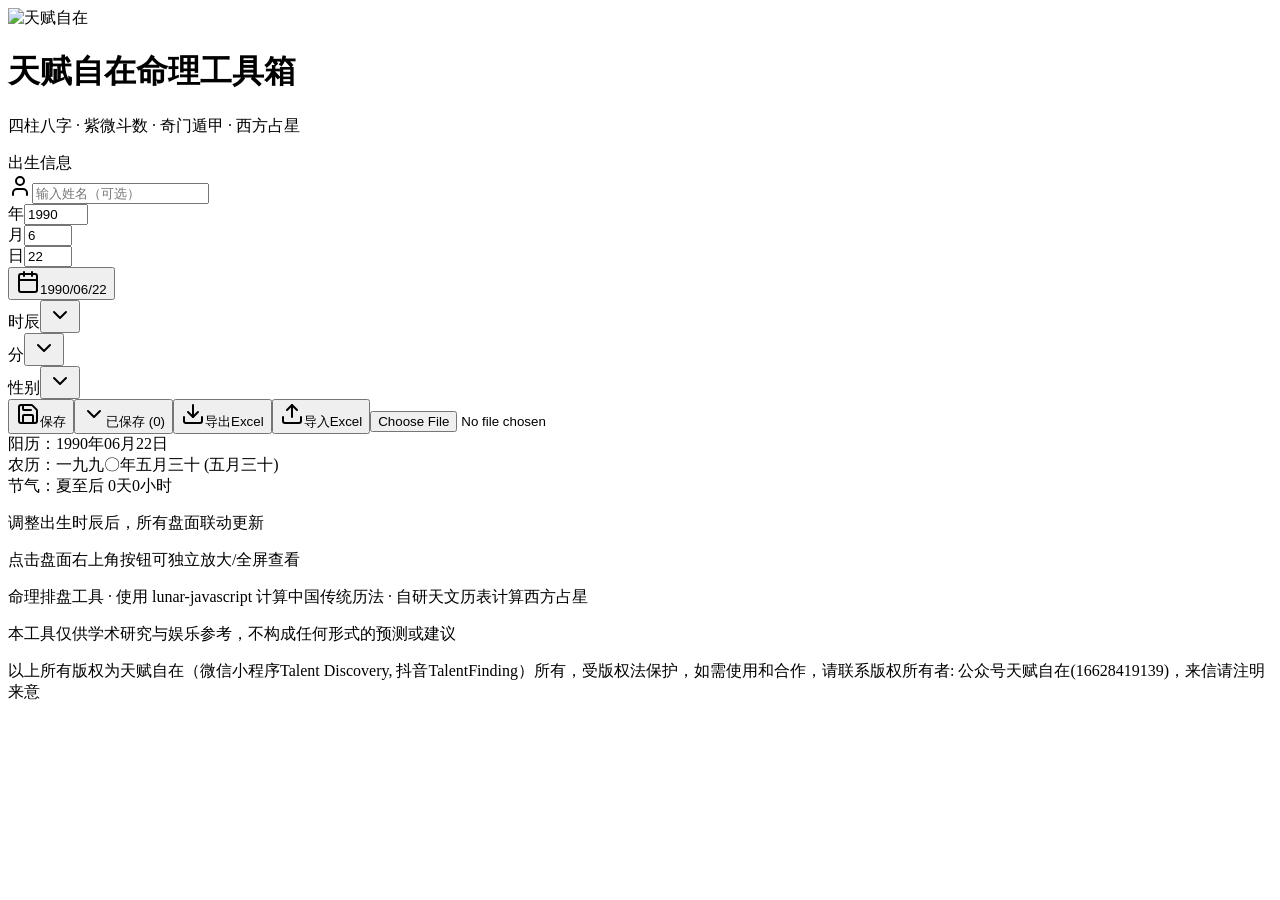
==== commit 478d20c4: "logo: webp compressed + new copyright footer" ====
--- a/index.html
+++ b/index.html
@@ -1 +1 @@
-<!DOCTYPE html><!--TJea0TgLfPdFXxqdPK2H_--><html data-inspector-line="45" data-inspector-column="4" data-inspector-relative-path="src/app/layout.tsx" lang="zh-CN" class="dark"><head><meta charSet="utf-8"/><meta name="viewport" content="width=device-width, initial-scale=1"/><link rel="preload" as="image" href="/4tools/logo.png"/><link rel="stylesheet" href="/4tools/_next/static/chunks/62cb118a43d553ca.css" data-precedence="next"/><link rel="preload" as="script" fetchPriority="low" href="/4tools/_next/static/chunks/aeec55ee151357fd.js"/><script src="/4tools/_next/static/chunks/c37677feb9a6b30a.js" async=""></script><script src="/4tools/_next/static/chunks/74a0799d83092a2c.js" async=""></script><script src="/4tools/_next/static/chunks/turbopack-4eb79fb1e1595030.js" async=""></script><script src="/4tools/_next/static/chunks/adc9927402a8d672.js" async=""></script><script src="/4tools/_next/static/chunks/72873214fccd0530.js" async=""></script><script src="/4tools/_next/static/chunks/2b9063c6af0e0963.js" async=""></script><title>天赋自在命理工具箱</title><meta name="description" content="天赋自在命理工具箱，集四柱八字、紫微斗数、奇门遁甲、西方占星于一体的专业命理排盘工具，精确计算中国传统历法和西方天文历表。"/><meta name="author" content="天赋自在"/><meta name="generator" content="天赋自在命理工具箱"/><meta name="keywords" content="天赋自在,命理,八字,紫微斗数,奇门遁甲,占星,星盘,排盘,命理工具"/><meta name="robots" content="index, follow"/><meta property="og:title" content="天赋自在命理工具箱"/><meta property="og:description" content="专业命理排盘工具，四大命理系统同屏展示"/><meta property="og:locale" content="zh_CN"/><meta property="og:type" content="website"/><meta name="twitter:card" content="summary"/><meta name="twitter:title" content="天赋自在命理工具箱"/><meta name="twitter:description" content="专业命理排盘工具，四大命理系统同屏展示"/><link rel="icon" href="/4tools/favicon.ico?favicon.0b3bf435.ico" sizes="256x256" type="image/x-icon"/><script src="/4tools/_next/static/chunks/a6dad97d9634a72d.js" noModule=""></script></head><body data-inspector-line="46" data-inspector-column="6" data-inspector-relative-path="src/app/layout.tsx" class="antialiased bg-[#1a1a1a]"><div hidden=""><!--$--><!--/$--></div><main data-inspector-line="183" data-inspector-column="4" data-inspector-relative-path="src/app/page.tsx" class="min-h-screen bg-[#1a1a1a] text-[#fafaf9] relative overflow-hidden"><div data-inspector-line="185" data-inspector-column="6" data-inspector-relative-path="src/app/page.tsx" class="absolute inset-0 opacity-5 pointer-events-none"><div data-inspector-line="186" data-inspector-column="8" data-inspector-relative-path="src/app/page.tsx" class="absolute top-0 left-0 w-full h-full" style="background-image:url(&quot;data:image/svg+xml,%3Csvg width=&#x27;60&#x27; height=&#x27;60&#x27; viewBox=&#x27;0 0 60 60&#x27; xmlns=&#x27;http://www.w3.org/2000/svg&#x27;%3E%3Cpath d=&#x27;M30 5L35 15L45 15L40 25L45 35L35 35L30 45L25 35L15 35L20 25L15 15L25 15L30 5Z&#x27; fill=&#x27;none&#x27; stroke=&#x27;%23d4c4f5&#x27; stroke-width=&#x27;0.5&#x27;/%3E%3C/svg%3E&quot;);background-repeat:repeat"></div></div><header data-inspector-line="195" data-inspector-column="6" data-inspector-relative-path="src/app/page.tsx" class="relative bg-gradient-to-b from-[#2a2624] via-[#252220] to-[#1a1a1a] border-b border-[#d4c4f5]/20 py-6"><div data-inspector-line="197" data-inspector-column="8" data-inspector-relative-path="src/app/page.tsx" class="absolute top-0 left-0 right-0 h-1 bg-gradient-to-r from-transparent via-[#d4c4f5]/30 to-transparent"></div><div data-inspector-line="198" data-inspector-column="8" data-inspector-relative-path="src/app/page.tsx" class="absolute bottom-0 left-0 right-0 h-px bg-gradient-to-r from-transparent via-[#f5e6a3]/20 to-transparent"></div><div data-inspector-line="200" data-inspector-column="8" data-inspector-relative-path="src/app/page.tsx" class="container mx-auto px-4"><div data-inspector-line="201" data-inspector-column="10" data-inspector-relative-path="src/app/page.tsx" class="flex items-center justify-center"><div data-inspector-line="202" data-inspector-column="12" data-inspector-relative-path="src/app/page.tsx" class="flex items-center gap-4"><img data-inspector-line="204" data-inspector-column="14" data-inspector-relative-path="src/app/page.tsx" src="/4tools/logo.png" alt="天赋自在" class="w-14 h-14 object-contain drop-shadow-[0_0_8px_rgba(212,196,245,0.4)]"/><div data-inspector-line="207" data-inspector-column="14" data-inspector-relative-path="src/app/page.tsx" class="text-center"><h1 data-inspector-line="208" data-inspector-column="16" data-inspector-relative-path="src/app/page.tsx" class="text-2xl font-bold tracking-wider" data-version="V1.1"><span data-inspector-line="209" data-inspector-column="18" data-inspector-relative-path="src/app/page.tsx" class="text-[#d4c4f5]">天赋自在</span><span data-inspector-line="210" data-inspector-column="18" data-inspector-relative-path="src/app/page.tsx" class="text-[#f5e6a3] ml-2">命理工具箱</span></h1><p data-inspector-line="212" data-inspector-column="16" data-inspector-relative-path="src/app/page.tsx" class="text-sm text-[#a0a0a0] mt-1 tracking-widest">四柱八字 · 紫微斗数 · 奇门遁甲 · 西方占星</p></div></div></div></div></header><div data-inspector-line="221" data-inspector-column="6" data-inspector-relative-path="src/app/page.tsx" class="container mx-auto px-4 py-6 space-y-6 relative z-10"><div data-inspector-line="377" data-inspector-column="4" data-inspector-relative-path="src/components/birth-input.tsx" data-slot="card" class="bg-card text-card-foreground flex flex-col gap-6 rounded-xl border py-6 bg-gradient-to-b from-[#2a2624] to-[#1a1a1a] border-[#3a3530] shadow-lg"><div data-inspector-line="378" data-inspector-column="6" data-inspector-relative-path="src/components/birth-input.tsx" data-slot="card-header" class="@container/card-header grid auto-rows-min grid-rows-[auto_auto] items-start gap-2 px-6 has-data-[slot=card-action]:grid-cols-[1fr_auto] [.border-b]:pb-6 pb-3"><div data-inspector-line="379" data-inspector-column="8" data-inspector-relative-path="src/components/birth-input.tsx" data-slot="card-title" class="text-[#d4c4f5] text-lg font-medium tracking-wider">出生信息</div></div><div data-inspector-line="381" data-inspector-column="6" data-inspector-relative-path="src/components/birth-input.tsx" data-slot="card-content" class="px-6 space-y-4"><div data-inspector-line="383" data-inspector-column="8" data-inspector-relative-path="src/components/birth-input.tsx" class="flex items-center gap-2"><svg xmlns="http://www.w3.org/2000/svg" width="24" height="24" viewBox="0 0 24 24" fill="none" stroke="currentColor" stroke-width="2" stroke-linecap="round" stroke-linejoin="round" class="lucide lucide-user h-4 w-4 text-[#f5e6a3]" data-inspector-line="384" data-inspector-column="10" data-inspector-relative-path="src/components/birth-input.tsx"><path d="M19 21v-2a4 4 0 0 0-4-4H9a4 4 0 0 0-4 4v2"></path><circle cx="12" cy="7" r="4"></circle></svg><input data-inspector-line="385" data-inspector-column="10" data-inspector-relative-path="src/components/birth-input.tsx" data-slot="input" class="file:text-foreground selection:bg-primary selection:text-primary-foreground dark:bg-input/30 h-9 min-w-0 rounded-md border px-3 py-1 text-base shadow-xs transition-[color,box-shadow] outline-none file:inline-flex file:h-7 file:border-0 file:bg-transparent file:text-sm file:font-medium disabled:pointer-events-none disabled:cursor-not-allowed disabled:opacity-50 md:text-sm focus-visible:border-ring focus-visible:ring-ring/50 focus-visible:ring-[3px] aria-invalid:ring-destructive/20 dark:aria-invalid:ring-destructive/40 aria-invalid:border-destructive w-[200px] bg-[#2a2624] border-[#3a3530] text-[#fafaf9] placeholder:text-[#6a6a6a]" placeholder="输入姓名（可选）" value=""/></div><div data-inspector-line="394" data-inspector-column="8" data-inspector-relative-path="src/components/birth-input.tsx" class="flex flex-wrap items-center gap-4"><div data-inspector-line="395" data-inspector-column="10" data-inspector-relative-path="src/components/birth-input.tsx" class="flex items-center gap-2"><span data-inspector-line="396" data-inspector-column="12" data-inspector-relative-path="src/components/birth-input.tsx" class="text-[#a0a0a0] text-sm w-8">年</span><input data-inspector-line="397" data-inspector-column="12" data-inspector-relative-path="src/components/birth-input.tsx" type="number" data-slot="input" class="file:text-foreground placeholder:text-muted-foreground selection:bg-primary selection:text-primary-foreground dark:bg-input/30 h-9 min-w-0 rounded-md border px-3 py-1 text-base shadow-xs transition-[color,box-shadow] outline-none file:inline-flex file:h-7 file:border-0 file:bg-transparent file:text-sm file:font-medium disabled:pointer-events-none disabled:cursor-not-allowed disabled:opacity-50 md:text-sm focus-visible:border-ring focus-visible:ring-ring/50 focus-visible:ring-[3px] aria-invalid:ring-destructive/20 dark:aria-invalid:ring-destructive/40 aria-invalid:border-destructive w-[80px] bg-[#2a2624] border-[#3a3530] text-[#fafaf9]" min="1900" max="2100" value="1990"/></div><div data-inspector-line="409" data-inspector-column="10" data-inspector-relative-path="src/components/birth-input.tsx" class="flex items-center gap-2"><span data-inspector-line="410" data-inspector-column="12" data-inspector-relative-path="src/components/birth-input.tsx" class="text-[#a0a0a0] text-sm w-8">月</span><input data-inspector-line="411" data-inspector-column="12" data-inspector-relative-path="src/components/birth-input.tsx" type="number" data-slot="input" class="file:text-foreground placeholder:text-muted-foreground selection:bg-primary selection:text-primary-foreground dark:bg-input/30 h-9 min-w-0 rounded-md border px-3 py-1 text-base shadow-xs transition-[color,box-shadow] outline-none file:inline-flex file:h-7 file:border-0 file:bg-transparent file:text-sm file:font-medium disabled:pointer-events-none disabled:cursor-not-allowed disabled:opacity-50 md:text-sm focus-visible:border-ring focus-visible:ring-ring/50 focus-visible:ring-[3px] aria-invalid:ring-destructive/20 dark:aria-invalid:ring-destructive/40 aria-invalid:border-destructive w-[60px] bg-[#2a2624] border-[#3a3530] text-[#fafaf9]" min="1" max="12" value="6"/></div><div data-inspector-line="423" data-inspector-column="10" data-inspector-relative-path="src/components/birth-input.tsx" class="flex items-center gap-2"><span data-inspector-line="424" data-inspector-column="12" data-inspector-relative-path="src/components/birth-input.tsx" class="text-[#a0a0a0] text-sm w-8">日</span><input data-inspector-line="425" data-inspector-column="12" data-inspector-relative-path="src/components/birth-input.tsx" type="number" data-slot="input" class="file:text-foreground placeholder:text-muted-foreground selection:bg-primary selection:text-primary-foreground dark:bg-input/30 h-9 min-w-0 rounded-md border px-3 py-1 text-base shadow-xs transition-[color,box-shadow] outline-none file:inline-flex file:h-7 file:border-0 file:bg-transparent file:text-sm file:font-medium disabled:pointer-events-none disabled:cursor-not-allowed disabled:opacity-50 md:text-sm focus-visible:border-ring focus-visible:ring-ring/50 focus-visible:ring-[3px] aria-invalid:ring-destructive/20 dark:aria-invalid:ring-destructive/40 aria-invalid:border-destructive w-[60px] bg-[#2a2624] border-[#3a3530] text-[#fafaf9]" min="1" max="31" value="22"/></div><button data-inspector-line="440" data-inspector-column="14" data-inspector-relative-path="src/components/birth-input.tsx" data-slot="popover-trigger" data-variant="outline" data-size="default" class="inline-flex items-center gap-2 whitespace-nowrap rounded-md text-sm transition-all disabled:pointer-events-none disabled:opacity-50 [&amp;_svg]:pointer-events-none [&amp;_svg:not([class*=&#x27;size-&#x27;])]:size-4 shrink-0 [&amp;_svg]:shrink-0 outline-none focus-visible:border-ring focus-visible:ring-ring/50 focus-visible:ring-[3px] aria-invalid:ring-destructive/20 dark:aria-invalid:ring-destructive/40 aria-invalid:border-destructive border shadow-xs hover:bg-accent hover:text-accent-foreground dark:bg-input/30 dark:border-input dark:hover:bg-input/50 h-9 px-4 py-2 has-[&gt;svg]:px-3 w-[180px] justify-start text-left font-normal bg-[#2a2624] border-[#3a3530] text-[#fafaf9]" type="button" aria-haspopup="dialog" aria-expanded="false" aria-controls="radix-_R_h9dbtb_" data-state="closed"><svg xmlns="http://www.w3.org/2000/svg" width="24" height="24" viewBox="0 0 24 24" fill="none" stroke="currentColor" stroke-width="2" stroke-linecap="round" stroke-linejoin="round" class="lucide lucide-calendar mr-2 h-4 w-4 text-[#d4c4f5]" data-inspector-line="444" data-inspector-column="16" data-inspector-relative-path="src/components/birth-input.tsx"><path d="M8 2v4"></path><path d="M16 2v4"></path><rect width="18" height="18" x="3" y="4" rx="2"></rect><path d="M3 10h18"></path></svg>1990/06/22</button></div><div data-inspector-line="461" data-inspector-column="8" data-inspector-relative-path="src/components/birth-input.tsx" class="flex flex-wrap items-center gap-4"><div data-inspector-line="463" data-inspector-column="10" data-inspector-relative-path="src/components/birth-input.tsx" class="flex items-center gap-2"><span data-inspector-line="464" data-inspector-column="12" data-inspector-relative-path="src/components/birth-input.tsx" class="text-[#a0a0a0] text-sm w-12">时辰</span><button type="button" role="combobox" aria-controls="radix-_R_15pdbtb_" aria-expanded="false" aria-autocomplete="none" dir="ltr" data-state="closed" data-inspector-line="466" data-inspector-column="14" data-inspector-relative-path="src/components/birth-input.tsx" data-slot="select-trigger" data-size="default" class="data-[placeholder]:text-muted-foreground [&amp;_svg:not([class*=&#x27;text-&#x27;])]:text-muted-foreground focus-visible:border-ring focus-visible:ring-ring/50 aria-invalid:ring-destructive/20 dark:aria-invalid:ring-destructive/40 aria-invalid:border-destructive dark:bg-input/30 dark:hover:bg-input/50 flex items-center justify-between gap-2 rounded-md border px-3 py-2 text-sm whitespace-nowrap shadow-xs transition-[color,box-shadow] outline-none focus-visible:ring-[3px] disabled:cursor-not-allowed disabled:opacity-50 data-[size=default]:h-9 data-[size=sm]:h-8 *:data-[slot=select-value]:line-clamp-1 *:data-[slot=select-value]:flex *:data-[slot=select-value]:items-center *:data-[slot=select-value]:gap-2 [&amp;_svg]:pointer-events-none [&amp;_svg]:shrink-0 [&amp;_svg:not([class*=&#x27;size-&#x27;])]:size-4 w-[180px] bg-[#2a2624] border-[#3a3530] text-[#fafaf9]"><span data-inspector-line="467" data-inspector-column="16" data-inspector-relative-path="src/components/birth-input.tsx" data-slot="select-value" style="pointer-events:none"></span><svg xmlns="http://www.w3.org/2000/svg" width="24" height="24" viewBox="0 0 24 24" fill="none" stroke="currentColor" stroke-width="2" stroke-linecap="round" stroke-linejoin="round" class="lucide lucide-chevron-down size-4 opacity-50" data-inspector-line="47" data-inspector-column="8" data-inspector-relative-path="src/components/ui/select.tsx" aria-hidden="true"><path d="m6 9 6 6 6-6"></path></svg></button><select aria-hidden="true" tabindex="-1" style="position:absolute;border:0;width:1px;height:1px;padding:0;margin:-1px;overflow:hidden;clip:rect(0, 0, 0, 0);white-space:nowrap;word-wrap:normal"></select></div><div data-inspector-line="480" data-inspector-column="10" data-inspector-relative-path="src/components/birth-input.tsx" class="flex items-center gap-2"><span data-inspector-line="481" data-inspector-column="12" data-inspector-relative-path="src/components/birth-input.tsx" class="text-[#a0a0a0] text-sm w-8">分</span><button type="button" role="combobox" aria-controls="radix-_R_19pdbtb_" aria-expanded="false" aria-autocomplete="none" dir="ltr" data-state="closed" data-inspector-line="483" data-inspector-column="14" data-inspector-relative-path="src/components/birth-input.tsx" data-slot="select-trigger" data-size="default" class="data-[placeholder]:text-muted-foreground [&amp;_svg:not([class*=&#x27;text-&#x27;])]:text-muted-foreground focus-visible:border-ring focus-visible:ring-ring/50 aria-invalid:ring-destructive/20 dark:aria-invalid:ring-destructive/40 aria-invalid:border-destructive dark:bg-input/30 dark:hover:bg-input/50 flex items-center justify-between gap-2 rounded-md border px-3 py-2 text-sm whitespace-nowrap shadow-xs transition-[color,box-shadow] outline-none focus-visible:ring-[3px] disabled:cursor-not-allowed disabled:opacity-50 data-[size=default]:h-9 data-[size=sm]:h-8 *:data-[slot=select-value]:line-clamp-1 *:data-[slot=select-value]:flex *:data-[slot=select-value]:items-center *:data-[slot=select-value]:gap-2 [&amp;_svg]:pointer-events-none [&amp;_svg]:shrink-0 [&amp;_svg:not([class*=&#x27;size-&#x27;])]:size-4 w-[80px] bg-[#2a2624] border-[#3a3530] text-[#fafaf9]"><span data-inspector-line="484" data-inspector-column="16" data-inspector-relative-path="src/components/birth-input.tsx" data-slot="select-value" style="pointer-events:none"></span><svg xmlns="http://www.w3.org/2000/svg" width="24" height="24" viewBox="0 0 24 24" fill="none" stroke="currentColor" stroke-width="2" stroke-linecap="round" stroke-linejoin="round" class="lucide lucide-chevron-down size-4 opacity-50" data-inspector-line="47" data-inspector-column="8" data-inspector-relative-path="src/components/ui/select.tsx" aria-hidden="true"><path d="m6 9 6 6 6-6"></path></svg></button><select aria-hidden="true" tabindex="-1" style="position:absolute;border:0;width:1px;height:1px;padding:0;margin:-1px;overflow:hidden;clip:rect(0, 0, 0, 0);white-space:nowrap;word-wrap:normal"></select></div><div data-inspector-line="497" data-inspector-column="10" data-inspector-relative-path="src/components/birth-input.tsx" class="flex items-center gap-2"><span data-inspector-line="498" data-inspector-column="12" data-inspector-relative-path="src/components/birth-input.tsx" class="text-[#a0a0a0] text-sm w-12">性别</span><button type="button" role="combobox" aria-controls="radix-_R_1dpdbtb_" aria-expanded="false" aria-autocomplete="none" dir="ltr" data-state="closed" data-inspector-line="500" data-inspector-column="14" data-inspector-relative-path="src/components/birth-input.tsx" data-slot="select-trigger" data-size="default" class="data-[placeholder]:text-muted-foreground [&amp;_svg:not([class*=&#x27;text-&#x27;])]:text-muted-foreground focus-visible:border-ring focus-visible:ring-ring/50 aria-invalid:ring-destructive/20 dark:aria-invalid:ring-destructive/40 aria-invalid:border-destructive dark:bg-input/30 dark:hover:bg-input/50 flex items-center justify-between gap-2 rounded-md border px-3 py-2 text-sm whitespace-nowrap shadow-xs transition-[color,box-shadow] outline-none focus-visible:ring-[3px] disabled:cursor-not-allowed disabled:opacity-50 data-[size=default]:h-9 data-[size=sm]:h-8 *:data-[slot=select-value]:line-clamp-1 *:data-[slot=select-value]:flex *:data-[slot=select-value]:items-center *:data-[slot=select-value]:gap-2 [&amp;_svg]:pointer-events-none [&amp;_svg]:shrink-0 [&amp;_svg:not([class*=&#x27;size-&#x27;])]:size-4 w-[100px] bg-[#2a2624] border-[#3a3530] text-[#fafaf9]"><span data-inspector-line="501" data-inspector-column="16" data-inspector-relative-path="src/components/birth-input.tsx" data-slot="select-value" style="pointer-events:none"></span><svg xmlns="http://www.w3.org/2000/svg" width="24" height="24" viewBox="0 0 24 24" fill="none" stroke="currentColor" stroke-width="2" stroke-linecap="round" stroke-linejoin="round" class="lucide lucide-chevron-down size-4 opacity-50" data-inspector-line="47" data-inspector-column="8" data-inspector-relative-path="src/components/ui/select.tsx" aria-hidden="true"><path d="m6 9 6 6 6-6"></path></svg></button><select aria-hidden="true" tabindex="-1" style="position:absolute;border:0;width:1px;height:1px;padding:0;margin:-1px;overflow:hidden;clip:rect(0, 0, 0, 0);white-space:nowrap;word-wrap:normal"></select></div></div><div data-inspector-line="512" data-inspector-column="8" data-inspector-relative-path="src/components/birth-input.tsx" class="flex flex-wrap items-center gap-2 pt-2 border-t border-[#3a3530]"><button data-inspector-line="513" data-inspector-column="10" data-inspector-relative-path="src/components/birth-input.tsx" data-slot="button" data-variant="default" data-size="default" class="inline-flex items-center justify-center gap-2 whitespace-nowrap rounded-md text-sm font-medium transition-all disabled:pointer-events-none disabled:opacity-50 [&amp;_svg]:pointer-events-none [&amp;_svg:not([class*=&#x27;size-&#x27;])]:size-4 shrink-0 [&amp;_svg]:shrink-0 outline-none focus-visible:border-ring focus-visible:ring-ring/50 focus-visible:ring-[3px] aria-invalid:ring-destructive/20 dark:aria-invalid:ring-destructive/40 aria-invalid:border-destructive h-9 px-4 py-2 has-[&gt;svg]:px-3 bg-[#d4c4f5]/20 hover:bg-[#d4c4f5]/30 text-[#d4c4f5] border border-[#d4c4f5]/30"><svg xmlns="http://www.w3.org/2000/svg" width="24" height="24" viewBox="0 0 24 24" fill="none" stroke="currentColor" stroke-width="2" stroke-linecap="round" stroke-linejoin="round" class="lucide lucide-save h-4 w-4 mr-2" data-inspector-line="517" data-inspector-column="12" data-inspector-relative-path="src/components/birth-input.tsx"><path d="M15.2 3a2 2 0 0 1 1.4.6l3.8 3.8a2 2 0 0 1 .6 1.4V19a2 2 0 0 1-2 2H5a2 2 0 0 1-2-2V5a2 2 0 0 1 2-2z"></path><path d="M17 21v-7a1 1 0 0 0-1-1H8a1 1 0 0 0-1 1v7"></path><path d="M7 3v4a1 1 0 0 0 1 1h7"></path></svg>保存</button><button data-inspector-line="521" data-inspector-column="10" data-inspector-relative-path="src/components/birth-input.tsx" data-slot="button" data-variant="default" data-size="default" class="inline-flex items-center justify-center gap-2 whitespace-nowrap rounded-md text-sm font-medium transition-all disabled:pointer-events-none disabled:opacity-50 [&amp;_svg]:pointer-events-none [&amp;_svg:not([class*=&#x27;size-&#x27;])]:size-4 shrink-0 [&amp;_svg]:shrink-0 outline-none focus-visible:border-ring focus-visible:ring-ring/50 focus-visible:ring-[3px] aria-invalid:ring-destructive/20 dark:aria-invalid:ring-destructive/40 aria-invalid:border-destructive h-9 px-4 py-2 has-[&gt;svg]:px-3 bg-[#f5e6a3]/20 hover:bg-[#f5e6a3]/30 text-[#f5e6a3] border border-[#f5e6a3]/30"><svg xmlns="http://www.w3.org/2000/svg" width="24" height="24" viewBox="0 0 24 24" fill="none" stroke="currentColor" stroke-width="2" stroke-linecap="round" stroke-linejoin="round" class="lucide lucide-chevron-down h-4 w-4 mr-2" data-inspector-line="525" data-inspector-column="70" data-inspector-relative-path="src/components/birth-input.tsx"><path d="m6 9 6 6 6-6"></path></svg>已保存 (<!-- -->0<!-- -->)</button><button data-inspector-line="529" data-inspector-column="10" data-inspector-relative-path="src/components/birth-input.tsx" data-slot="button" data-variant="default" data-size="default" class="inline-flex items-center justify-center gap-2 whitespace-nowrap rounded-md text-sm font-medium transition-all disabled:pointer-events-none disabled:opacity-50 [&amp;_svg]:pointer-events-none [&amp;_svg:not([class*=&#x27;size-&#x27;])]:size-4 shrink-0 [&amp;_svg]:shrink-0 outline-none focus-visible:border-ring focus-visible:ring-ring/50 focus-visible:ring-[3px] aria-invalid:ring-destructive/20 dark:aria-invalid:ring-destructive/40 aria-invalid:border-destructive h-9 px-4 py-2 has-[&gt;svg]:px-3 bg-[#a8d5a2]/20 hover:bg-[#a8d5a2]/30 text-[#a8d5a2] border border-[#a8d5a2]/30"><svg xmlns="http://www.w3.org/2000/svg" width="24" height="24" viewBox="0 0 24 24" fill="none" stroke="currentColor" stroke-width="2" stroke-linecap="round" stroke-linejoin="round" class="lucide lucide-download h-4 w-4 mr-2" data-inspector-line="533" data-inspector-column="12" data-inspector-relative-path="src/components/birth-input.tsx"><path d="M21 15v4a2 2 0 0 1-2 2H5a2 2 0 0 1-2-2v-4"></path><polyline points="7 10 12 15 17 10"></polyline><line x1="12" x2="12" y1="15" y2="3"></line></svg>导出Excel</button><button data-inspector-line="537" data-inspector-column="10" data-inspector-relative-path="src/components/birth-input.tsx" data-slot="button" data-variant="default" data-size="default" class="inline-flex items-center justify-center gap-2 whitespace-nowrap rounded-md text-sm font-medium transition-all disabled:pointer-events-none disabled:opacity-50 [&amp;_svg]:pointer-events-none [&amp;_svg:not([class*=&#x27;size-&#x27;])]:size-4 shrink-0 [&amp;_svg]:shrink-0 outline-none focus-visible:border-ring focus-visible:ring-ring/50 focus-visible:ring-[3px] aria-invalid:ring-destructive/20 dark:aria-invalid:ring-destructive/40 aria-invalid:border-destructive h-9 px-4 py-2 has-[&gt;svg]:px-3 bg-[#a5c8e8]/20 hover:bg-[#a5c8e8]/30 text-[#a5c8e8] border border-[#a5c8e8]/30"><svg xmlns="http://www.w3.org/2000/svg" width="24" height="24" viewBox="0 0 24 24" fill="none" stroke="currentColor" stroke-width="2" stroke-linecap="round" stroke-linejoin="round" class="lucide lucide-upload h-4 w-4 mr-2" data-inspector-line="541" data-inspector-column="12" data-inspector-relative-path="src/components/birth-input.tsx"><path d="M21 15v4a2 2 0 0 1-2 2H5a2 2 0 0 1-2-2v-4"></path><polyline points="17 8 12 3 7 8"></polyline><line x1="12" x2="12" y1="3" y2="15"></line></svg>导入Excel</button><input data-inspector-line="545" data-inspector-column="10" data-inspector-relative-path="src/components/birth-input.tsx" type="file" accept=".xlsx,.xls" class="hidden"/></div><div data-inspector-line="588" data-inspector-column="10" data-inspector-relative-path="src/components/birth-input.tsx" class="mt-4 p-3 rounded-lg bg-[#1a1a1a] border-[#3a3530]"><div data-inspector-line="589" data-inspector-column="12" data-inspector-relative-path="src/components/birth-input.tsx" class="flex flex-wrap gap-6 text-sm"><div data-inspector-line="590" data-inspector-column="14" data-inspector-relative-path="src/components/birth-input.tsx" class="text-[#a0a0a0]"><span data-inspector-line="591" data-inspector-column="16" data-inspector-relative-path="src/components/birth-input.tsx" class="text-[#f5e6a3]">阳历：</span>1990年06月22日</div><div data-inspector-line="594" data-inspector-column="14" data-inspector-relative-path="src/components/birth-input.tsx" class="text-[#a0a0a0]"><span data-inspector-line="595" data-inspector-column="16" data-inspector-relative-path="src/components/birth-input.tsx" class="text-[#f5e6a3]">农历：</span>一九九〇年五月三十 (五月三十)</div><div data-inspector-line="602" data-inspector-column="14" data-inspector-relative-path="src/components/birth-input.tsx" class="text-[#a0a0a0]"><span data-inspector-line="603" data-inspector-column="16" data-inspector-relative-path="src/components/birth-input.tsx" class="text-[#f5e6a3]">节气：</span>夏至后 0天0小时</div></div></div></div></div><div data-inspector-line="233" data-inspector-column="8" data-inspector-relative-path="src/app/page.tsx" class="border-t border-[#3a3530] pt-4 text-center text-sm text-[#a0a0a0]"><p data-inspector-line="234" data-inspector-column="10" data-inspector-relative-path="src/app/page.tsx">调整出生时辰后，所有盘面联动更新</p><p data-inspector-line="235" data-inspector-column="10" data-inspector-relative-path="src/app/page.tsx" class="mt-1">点击盘面右上角按钮可独立放大/全屏查看</p></div></div><footer data-inspector-line="242" data-inspector-column="6" data-inspector-relative-path="src/app/page.tsx" class="bg-[#2a2624] border-t border-[#3a3530] py-4 mt-8"><div data-inspector-line="243" data-inspector-column="8" data-inspector-relative-path="src/app/page.tsx" class="container mx-auto px-4 text-center text-sm text-[#a0a0a0]"><p data-inspector-line="244" data-inspector-column="10" data-inspector-relative-path="src/app/page.tsx">命理排盘工具 · 使用 lunar-javascript 计算中国传统历法 · 自研天文历表计算西方占星</p><p data-inspector-line="247" data-inspector-column="10" data-inspector-relative-path="src/app/page.tsx" class="mt-1 text-xs text-[#6a6a6a]">本工具仅供学术研究与娱乐参考，不构成任何形式的预测或建议</p><p data-inspector-line="250" data-inspector-column="10" data-inspector-relative-path="src/app/page.tsx" class="mt-2 text-xs text-[#8a8a8a]">以上所有版权为天赋自在（Talent Discovery, TalentFinding）所有，受版权法保护，如需使用和合作，请联系版权所有者16628419139</p></div></footer></main><!--$--><!--/$--><script src="/4tools/_next/static/chunks/aeec55ee151357fd.js" id="_R_" async=""></script><script>(self.__next_f=self.__next_f||[]).push([0])</script><script>self.__next_f.push([1,"1:\"$Sreact.fragment\"\n2:I[99041,[\"/4tools/_next/static/chunks/adc9927402a8d672.js\"],\"default\"]\n3:I[59683,[\"/4tools/_next/static/chunks/adc9927402a8d672.js\"],\"default\"]\n4:I[9171,[\"/4tools/_next/static/chunks/adc9927402a8d672.js\"],\"ClientPageRoot\"]\n5:I[52683,[\"/4tools/_next/static/chunks/72873214fccd0530.js\",\"/4tools/_next/static/chunks/2b9063c6af0e0963.js\"],\"default\"]\n8:I[11282,[\"/4tools/_next/static/chunks/adc9927402a8d672.js\"],\"OutletBoundary\"]\n9:\"$Sreact.suspense\"\nb:I[11282,[\"/4tools/_next/static/chunks/adc9927402a8d672.js\"],\"ViewportBoundary\"]\nd:I[11282,[\"/4tools/_next/static/chunks/adc9927402a8d672.js\"],\"MetadataBoundary\"]\nf:I[21585,[],\"default\"]\n:HL[\"/4tools/_next/static/chunks/62cb118a43d553ca.css\",\"style\"]\n"])</script><script>self.__next_f.push([1,"0:{\"P\":null,\"b\":\"TJea0TgLfPdFXxqdPK2H-\",\"c\":[\"\",\"\"],\"q\":\"\",\"i\":false,\"f\":[[[\"\",{\"children\":[\"__PAGE__\",{}]},\"$undefined\",\"$undefined\",true],[[\"$\",\"$1\",\"c\",{\"children\":[[[\"$\",\"link\",\"0\",{\"rel\":\"stylesheet\",\"href\":\"/4tools/_next/static/chunks/62cb118a43d553ca.css\",\"precedence\":\"next\",\"crossOrigin\":\"$undefined\",\"nonce\":\"$undefined\"}],[\"$\",\"script\",\"script-0\",{\"src\":\"/4tools/_next/static/chunks/72873214fccd0530.js\",\"async\":true,\"nonce\":\"$undefined\"}]],[\"$\",\"html\",null,{\"data-inspector-line\":\"45\",\"data-inspector-column\":\"4\",\"data-inspector-relative-path\":\"src/app/layout.tsx\",\"lang\":\"zh-CN\",\"className\":\"dark\",\"children\":[\"$\",\"body\",null,{\"data-inspector-line\":\"46\",\"data-inspector-column\":\"6\",\"data-inspector-relative-path\":\"src/app/layout.tsx\",\"className\":\"antialiased bg-[#1a1a1a]\",\"children\":[false,[\"$\",\"$L2\",null,{\"parallelRouterKey\":\"children\",\"error\":\"$undefined\",\"errorStyles\":\"$undefined\",\"errorScripts\":\"$undefined\",\"template\":[\"$\",\"$L3\",null,{}],\"templateStyles\":\"$undefined\",\"templateScripts\":\"$undefined\",\"notFound\":[[[\"$\",\"title\",null,{\"children\":\"404: This page could not be found.\"}],[\"$\",\"div\",null,{\"style\":{\"fontFamily\":\"system-ui,\\\"Segoe UI\\\",Roboto,Helvetica,Arial,sans-serif,\\\"Apple Color Emoji\\\",\\\"Segoe UI Emoji\\\"\",\"height\":\"100vh\",\"textAlign\":\"center\",\"display\":\"flex\",\"flexDirection\":\"column\",\"alignItems\":\"center\",\"justifyContent\":\"center\"},\"children\":[\"$\",\"div\",null,{\"children\":[[\"$\",\"style\",null,{\"dangerouslySetInnerHTML\":{\"__html\":\"body{color:#000;background:#fff;margin:0}.next-error-h1{border-right:1px solid rgba(0,0,0,.3)}@media (prefers-color-scheme:dark){body{color:#fff;background:#000}.next-error-h1{border-right:1px solid rgba(255,255,255,.3)}}\"}}],[\"$\",\"h1\",null,{\"className\":\"next-error-h1\",\"style\":{\"display\":\"inline-block\",\"margin\":\"0 20px 0 0\",\"padding\":\"0 23px 0 0\",\"fontSize\":24,\"fontWeight\":500,\"verticalAlign\":\"top\",\"lineHeight\":\"49px\"},\"children\":404}],[\"$\",\"div\",null,{\"style\":{\"display\":\"inline-block\"},\"children\":[\"$\",\"h2\",null,{\"style\":{\"fontSize\":14,\"fontWeight\":400,\"lineHeight\":\"49px\",\"margin\":0},\"children\":\"This page could not be found.\"}]}]]}]}]],[]],\"forbidden\":\"$undefined\",\"unauthorized\":\"$undefined\"}]]}]}]]}],{\"children\":[[\"$\",\"$1\",\"c\",{\"children\":[[\"$\",\"$L4\",null,{\"Component\":\"$5\",\"serverProvidedParams\":{\"searchParams\":{},\"params\":{},\"promises\":[\"$@6\",\"$@7\"]}}],[[\"$\",\"script\",\"script-0\",{\"src\":\"/4tools/_next/static/chunks/2b9063c6af0e0963.js\",\"async\":true,\"nonce\":\"$undefined\"}]],[\"$\",\"$L8\",null,{\"children\":[\"$\",\"$9\",null,{\"name\":\"Next.MetadataOutlet\",\"children\":\"$@a\"}]}]]}],{},null,false,false]},null,false,false],[\"$\",\"$1\",\"h\",{\"children\":[null,[\"$\",\"$Lb\",null,{\"children\":\"$Lc\"}],[\"$\",\"div\",null,{\"hidden\":true,\"children\":[\"$\",\"$Ld\",null,{\"children\":[\"$\",\"$9\",null,{\"name\":\"Next.Metadata\",\"children\":\"$Le\"}]}]}],null]}],false]],\"m\":\"$undefined\",\"G\":[\"$f\",[]],\"S\":true}\n"])</script><script>self.__next_f.push([1,"6:{}\n7:\"$0:f:0:1:1:children:0:props:children:0:props:serverProvidedParams:params\"\n"])</script><script>self.__next_f.push([1,"c:[[\"$\",\"meta\",\"0\",{\"charSet\":\"utf-8\"}],[\"$\",\"meta\",\"1\",{\"name\":\"viewport\",\"content\":\"width=device-width, initial-scale=1\"}]]\n"])</script><script>self.__next_f.push([1,"10:I[37434,[\"/4tools/_next/static/chunks/adc9927402a8d672.js\"],\"IconMark\"]\na:null\ne:[[\"$\",\"title\",\"0\",{\"children\":\"天赋自在命理工具箱\"}],[\"$\",\"meta\",\"1\",{\"name\":\"description\",\"content\":\"天赋自在命理工具箱，集四柱八字、紫微斗数、奇门遁甲、西方占星于一体的专业命理排盘工具，精确计算中国传统历法和西方天文历表。\"}],[\"$\",\"meta\",\"2\",{\"name\":\"author\",\"content\":\"天赋自在\"}],[\"$\",\"meta\",\"3\",{\"name\":\"generator\",\"content\":\"天赋自在命理工具箱\"}],[\"$\",\"meta\",\"4\",{\"name\":\"keywords\",\"content\":\"天赋自在,命理,八字,紫微斗数,奇门遁甲,占星,星盘,排盘,命理工具\"}],[\"$\",\"meta\",\"5\",{\"name\":\"robots\",\"content\":\"index, follow\"}],[\"$\",\"meta\",\"6\",{\"property\":\"og:title\",\"content\":\"天赋自在命理工具箱\"}],[\"$\",\"meta\",\"7\",{\"property\":\"og:description\",\"content\":\"专业命理排盘工具，四大命理系统同屏展示\"}],[\"$\",\"meta\",\"8\",{\"property\":\"og:locale\",\"content\":\"zh_CN\"}],[\"$\",\"meta\",\"9\",{\"property\":\"og:type\",\"content\":\"website\"}],[\"$\",\"meta\",\"10\",{\"name\":\"twitter:card\",\"content\":\"summary\"}],[\"$\",\"meta\",\"11\",{\"name\":\"twitter:title\",\"content\":\"天赋自在命理工具箱\"}],[\"$\",\"meta\",\"12\",{\"name\":\"twitter:description\",\"content\":\"专业命理排盘工具，四大命理系统同屏展示\"}],[\"$\",\"link\",\"13\",{\"rel\":\"icon\",\"href\":\"/4tools/favicon.ico?favicon.0b3bf435.ico\",\"sizes\":\"256x256\",\"type\":\"image/x-icon\"}],[\"$\",\"$L10\",\"14\",{}]]\n"])</script></body></html>+<!DOCTYPE html><!--EmcNfeIrJrpaf9FxesLi2--><html data-inspector-line="45" data-inspector-column="4" data-inspector-relative-path="src/app/layout.tsx" lang="zh-CN" class="dark"><head><meta charSet="utf-8"/><meta name="viewport" content="width=device-width, initial-scale=1"/><link rel="preload" as="image" href="/4tools/logo.webp"/><link rel="stylesheet" href="/4tools/_next/static/chunks/4ece6b10ac642e81.css" data-precedence="next"/><link rel="preload" as="script" fetchPriority="low" href="/4tools/_next/static/chunks/aeec55ee151357fd.js"/><script src="/4tools/_next/static/chunks/c37677feb9a6b30a.js" async=""></script><script src="/4tools/_next/static/chunks/74a0799d83092a2c.js" async=""></script><script src="/4tools/_next/static/chunks/turbopack-4eb79fb1e1595030.js" async=""></script><script src="/4tools/_next/static/chunks/adc9927402a8d672.js" async=""></script><script src="/4tools/_next/static/chunks/72873214fccd0530.js" async=""></script><script src="/4tools/_next/static/chunks/e8a88d06c179c675.js" async=""></script><title>天赋自在命理工具箱</title><meta name="description" content="天赋自在命理工具箱，集四柱八字、紫微斗数、奇门遁甲、西方占星于一体的专业命理排盘工具，精确计算中国传统历法和西方天文历表。"/><meta name="author" content="天赋自在"/><meta name="generator" content="天赋自在命理工具箱"/><meta name="keywords" content="天赋自在,命理,八字,紫微斗数,奇门遁甲,占星,星盘,排盘,命理工具"/><meta name="robots" content="index, follow"/><meta property="og:title" content="天赋自在命理工具箱"/><meta property="og:description" content="专业命理排盘工具，四大命理系统同屏展示"/><meta property="og:locale" content="zh_CN"/><meta property="og:type" content="website"/><meta name="twitter:card" content="summary"/><meta name="twitter:title" content="天赋自在命理工具箱"/><meta name="twitter:description" content="专业命理排盘工具，四大命理系统同屏展示"/><link rel="icon" href="/4tools/favicon.ico?favicon.0b3bf435.ico" sizes="256x256" type="image/x-icon"/><script src="/4tools/_next/static/chunks/a6dad97d9634a72d.js" noModule=""></script></head><body data-inspector-line="46" data-inspector-column="6" data-inspector-relative-path="src/app/layout.tsx" class="antialiased bg-[#1a1a1a]"><div hidden=""><!--$--><!--/$--></div><main data-inspector-line="183" data-inspector-column="4" data-inspector-relative-path="src/app/page.tsx" class="min-h-screen bg-[#1a1a1a] text-[#fafaf9] relative overflow-hidden"><div data-inspector-line="185" data-inspector-column="6" data-inspector-relative-path="src/app/page.tsx" class="absolute inset-0 opacity-5 pointer-events-none"><div data-inspector-line="186" data-inspector-column="8" data-inspector-relative-path="src/app/page.tsx" class="absolute top-0 left-0 w-full h-full" style="background-image:url(&quot;data:image/svg+xml,%3Csvg width=&#x27;60&#x27; height=&#x27;60&#x27; viewBox=&#x27;0 0 60 60&#x27; xmlns=&#x27;http://www.w3.org/2000/svg&#x27;%3E%3Cpath d=&#x27;M30 5L35 15L45 15L40 25L45 35L35 35L30 45L25 35L15 35L20 25L15 15L25 15L30 5Z&#x27; fill=&#x27;none&#x27; stroke=&#x27;%23d4c4f5&#x27; stroke-width=&#x27;0.5&#x27;/%3E%3C/svg%3E&quot;);background-repeat:repeat"></div></div><header data-inspector-line="195" data-inspector-column="6" data-inspector-relative-path="src/app/page.tsx" class="relative bg-gradient-to-b from-[#2a2624] via-[#252220] to-[#1a1a1a] border-b border-[#d4c4f5]/20 py-6"><div data-inspector-line="197" data-inspector-column="8" data-inspector-relative-path="src/app/page.tsx" class="absolute top-0 left-0 right-0 h-1 bg-gradient-to-r from-transparent via-[#d4c4f5]/30 to-transparent"></div><div data-inspector-line="198" data-inspector-column="8" data-inspector-relative-path="src/app/page.tsx" class="absolute bottom-0 left-0 right-0 h-px bg-gradient-to-r from-transparent via-[#f5e6a3]/20 to-transparent"></div><div data-inspector-line="200" data-inspector-column="8" data-inspector-relative-path="src/app/page.tsx" class="container mx-auto px-4"><div data-inspector-line="201" data-inspector-column="10" data-inspector-relative-path="src/app/page.tsx" class="flex items-center justify-center"><div data-inspector-line="202" data-inspector-column="12" data-inspector-relative-path="src/app/page.tsx" class="flex items-center gap-4"><img data-inspector-line="204" data-inspector-column="14" data-inspector-relative-path="src/app/page.tsx" src="/4tools/logo.webp" alt="天赋自在" class="w-14 h-14 object-contain drop-shadow-[0_0_8px_rgba(212,196,245,0.4)]"/><div data-inspector-line="207" data-inspector-column="14" data-inspector-relative-path="src/app/page.tsx" class="text-center"><h1 data-inspector-line="208" data-inspector-column="16" data-inspector-relative-path="src/app/page.tsx" class="text-2xl font-bold tracking-wider" data-version="V1.1"><span data-inspector-line="209" data-inspector-column="18" data-inspector-relative-path="src/app/page.tsx" class="text-[#d4c4f5]">天赋自在</span><span data-inspector-line="210" data-inspector-column="18" data-inspector-relative-path="src/app/page.tsx" class="text-[#f5e6a3] ml-2">命理工具箱</span></h1><p data-inspector-line="212" data-inspector-column="16" data-inspector-relative-path="src/app/page.tsx" class="text-sm text-[#a0a0a0] mt-1 tracking-widest">四柱八字 · 紫微斗数 · 奇门遁甲 · 西方占星</p></div></div></div></div></header><div data-inspector-line="221" data-inspector-column="6" data-inspector-relative-path="src/app/page.tsx" class="container mx-auto px-4 py-6 space-y-6 relative z-10"><div data-inspector-line="377" data-inspector-column="4" data-inspector-relative-path="src/components/birth-input.tsx" data-slot="card" class="bg-card text-card-foreground flex flex-col gap-6 rounded-xl border py-6 bg-gradient-to-b from-[#2a2624] to-[#1a1a1a] border-[#3a3530] shadow-lg"><div data-inspector-line="378" data-inspector-column="6" data-inspector-relative-path="src/components/birth-input.tsx" data-slot="card-header" class="@container/card-header grid auto-rows-min grid-rows-[auto_auto] items-start gap-2 px-6 has-data-[slot=card-action]:grid-cols-[1fr_auto] [.border-b]:pb-6 pb-3"><div data-inspector-line="379" data-inspector-column="8" data-inspector-relative-path="src/components/birth-input.tsx" data-slot="card-title" class="text-[#d4c4f5] text-lg font-medium tracking-wider">出生信息</div></div><div data-inspector-line="381" data-inspector-column="6" data-inspector-relative-path="src/components/birth-input.tsx" data-slot="card-content" class="px-6 space-y-4"><div data-inspector-line="383" data-inspector-column="8" data-inspector-relative-path="src/components/birth-input.tsx" class="flex items-center gap-2"><svg xmlns="http://www.w3.org/2000/svg" width="24" height="24" viewBox="0 0 24 24" fill="none" stroke="currentColor" stroke-width="2" stroke-linecap="round" stroke-linejoin="round" class="lucide lucide-user h-4 w-4 text-[#f5e6a3]" data-inspector-line="384" data-inspector-column="10" data-inspector-relative-path="src/components/birth-input.tsx"><path d="M19 21v-2a4 4 0 0 0-4-4H9a4 4 0 0 0-4 4v2"></path><circle cx="12" cy="7" r="4"></circle></svg><input data-inspector-line="385" data-inspector-column="10" data-inspector-relative-path="src/components/birth-input.tsx" data-slot="input" class="file:text-foreground selection:bg-primary selection:text-primary-foreground dark:bg-input/30 h-9 min-w-0 rounded-md border px-3 py-1 text-base shadow-xs transition-[color,box-shadow] outline-none file:inline-flex file:h-7 file:border-0 file:bg-transparent file:text-sm file:font-medium disabled:pointer-events-none disabled:cursor-not-allowed disabled:opacity-50 md:text-sm focus-visible:border-ring focus-visible:ring-ring/50 focus-visible:ring-[3px] aria-invalid:ring-destructive/20 dark:aria-invalid:ring-destructive/40 aria-invalid:border-destructive w-[200px] bg-[#2a2624] border-[#3a3530] text-[#fafaf9] placeholder:text-[#6a6a6a]" placeholder="输入姓名（可选）" value=""/></div><div data-inspector-line="394" data-inspector-column="8" data-inspector-relative-path="src/components/birth-input.tsx" class="flex flex-wrap items-center gap-4"><div data-inspector-line="395" data-inspector-column="10" data-inspector-relative-path="src/components/birth-input.tsx" class="flex items-center gap-2"><span data-inspector-line="396" data-inspector-column="12" data-inspector-relative-path="src/components/birth-input.tsx" class="text-[#a0a0a0] text-sm w-8">年</span><input data-inspector-line="397" data-inspector-column="12" data-inspector-relative-path="src/components/birth-input.tsx" type="number" data-slot="input" class="file:text-foreground placeholder:text-muted-foreground selection:bg-primary selection:text-primary-foreground dark:bg-input/30 h-9 min-w-0 rounded-md border px-3 py-1 text-base shadow-xs transition-[color,box-shadow] outline-none file:inline-flex file:h-7 file:border-0 file:bg-transparent file:text-sm file:font-medium disabled:pointer-events-none disabled:cursor-not-allowed disabled:opacity-50 md:text-sm focus-visible:border-ring focus-visible:ring-ring/50 focus-visible:ring-[3px] aria-invalid:ring-destructive/20 dark:aria-invalid:ring-destructive/40 aria-invalid:border-destructive w-[80px] bg-[#2a2624] border-[#3a3530] text-[#fafaf9]" min="1900" max="2100" value="1990"/></div><div data-inspector-line="409" data-inspector-column="10" data-inspector-relative-path="src/components/birth-input.tsx" class="flex items-center gap-2"><span data-inspector-line="410" data-inspector-column="12" data-inspector-relative-path="src/components/birth-input.tsx" class="text-[#a0a0a0] text-sm w-8">月</span><input data-inspector-line="411" data-inspector-column="12" data-inspector-relative-path="src/components/birth-input.tsx" type="number" data-slot="input" class="file:text-foreground placeholder:text-muted-foreground selection:bg-primary selection:text-primary-foreground dark:bg-input/30 h-9 min-w-0 rounded-md border px-3 py-1 text-base shadow-xs transition-[color,box-shadow] outline-none file:inline-flex file:h-7 file:border-0 file:bg-transparent file:text-sm file:font-medium disabled:pointer-events-none disabled:cursor-not-allowed disabled:opacity-50 md:text-sm focus-visible:border-ring focus-visible:ring-ring/50 focus-visible:ring-[3px] aria-invalid:ring-destructive/20 dark:aria-invalid:ring-destructive/40 aria-invalid:border-destructive w-[60px] bg-[#2a2624] border-[#3a3530] text-[#fafaf9]" min="1" max="12" value="6"/></div><div data-inspector-line="423" data-inspector-column="10" data-inspector-relative-path="src/components/birth-input.tsx" class="flex items-center gap-2"><span data-inspector-line="424" data-inspector-column="12" data-inspector-relative-path="src/components/birth-input.tsx" class="text-[#a0a0a0] text-sm w-8">日</span><input data-inspector-line="425" data-inspector-column="12" data-inspector-relative-path="src/components/birth-input.tsx" type="number" data-slot="input" class="file:text-foreground placeholder:text-muted-foreground selection:bg-primary selection:text-primary-foreground dark:bg-input/30 h-9 min-w-0 rounded-md border px-3 py-1 text-base shadow-xs transition-[color,box-shadow] outline-none file:inline-flex file:h-7 file:border-0 file:bg-transparent file:text-sm file:font-medium disabled:pointer-events-none disabled:cursor-not-allowed disabled:opacity-50 md:text-sm focus-visible:border-ring focus-visible:ring-ring/50 focus-visible:ring-[3px] aria-invalid:ring-destructive/20 dark:aria-invalid:ring-destructive/40 aria-invalid:border-destructive w-[60px] bg-[#2a2624] border-[#3a3530] text-[#fafaf9]" min="1" max="31" value="22"/></div><button data-inspector-line="440" data-inspector-column="14" data-inspector-relative-path="src/components/birth-input.tsx" data-slot="popover-trigger" data-variant="outline" data-size="default" class="inline-flex items-center gap-2 whitespace-nowrap rounded-md text-sm transition-all disabled:pointer-events-none disabled:opacity-50 [&amp;_svg]:pointer-events-none [&amp;_svg:not([class*=&#x27;size-&#x27;])]:size-4 shrink-0 [&amp;_svg]:shrink-0 outline-none focus-visible:border-ring focus-visible:ring-ring/50 focus-visible:ring-[3px] aria-invalid:ring-destructive/20 dark:aria-invalid:ring-destructive/40 aria-invalid:border-destructive border shadow-xs hover:bg-accent hover:text-accent-foreground dark:bg-input/30 dark:border-input dark:hover:bg-input/50 h-9 px-4 py-2 has-[&gt;svg]:px-3 w-[180px] justify-start text-left font-normal bg-[#2a2624] border-[#3a3530] text-[#fafaf9]" type="button" aria-haspopup="dialog" aria-expanded="false" aria-controls="radix-_R_h9dbtb_" data-state="closed"><svg xmlns="http://www.w3.org/2000/svg" width="24" height="24" viewBox="0 0 24 24" fill="none" stroke="currentColor" stroke-width="2" stroke-linecap="round" stroke-linejoin="round" class="lucide lucide-calendar mr-2 h-4 w-4 text-[#d4c4f5]" data-inspector-line="444" data-inspector-column="16" data-inspector-relative-path="src/components/birth-input.tsx"><path d="M8 2v4"></path><path d="M16 2v4"></path><rect width="18" height="18" x="3" y="4" rx="2"></rect><path d="M3 10h18"></path></svg>1990/06/22</button></div><div data-inspector-line="461" data-inspector-column="8" data-inspector-relative-path="src/components/birth-input.tsx" class="flex flex-wrap items-center gap-4"><div data-inspector-line="463" data-inspector-column="10" data-inspector-relative-path="src/components/birth-input.tsx" class="flex items-center gap-2"><span data-inspector-line="464" data-inspector-column="12" data-inspector-relative-path="src/components/birth-input.tsx" class="text-[#a0a0a0] text-sm w-12">时辰</span><button type="button" role="combobox" aria-controls="radix-_R_15pdbtb_" aria-expanded="false" aria-autocomplete="none" dir="ltr" data-state="closed" data-inspector-line="466" data-inspector-column="14" data-inspector-relative-path="src/components/birth-input.tsx" data-slot="select-trigger" data-size="default" class="data-[placeholder]:text-muted-foreground [&amp;_svg:not([class*=&#x27;text-&#x27;])]:text-muted-foreground focus-visible:border-ring focus-visible:ring-ring/50 aria-invalid:ring-destructive/20 dark:aria-invalid:ring-destructive/40 aria-invalid:border-destructive dark:bg-input/30 dark:hover:bg-input/50 flex items-center justify-between gap-2 rounded-md border px-3 py-2 text-sm whitespace-nowrap shadow-xs transition-[color,box-shadow] outline-none focus-visible:ring-[3px] disabled:cursor-not-allowed disabled:opacity-50 data-[size=default]:h-9 data-[size=sm]:h-8 *:data-[slot=select-value]:line-clamp-1 *:data-[slot=select-value]:flex *:data-[slot=select-value]:items-center *:data-[slot=select-value]:gap-2 [&amp;_svg]:pointer-events-none [&amp;_svg]:shrink-0 [&amp;_svg:not([class*=&#x27;size-&#x27;])]:size-4 w-[180px] bg-[#2a2624] border-[#3a3530] text-[#fafaf9]"><span data-inspector-line="467" data-inspector-column="16" data-inspector-relative-path="src/components/birth-input.tsx" data-slot="select-value" style="pointer-events:none"></span><svg xmlns="http://www.w3.org/2000/svg" width="24" height="24" viewBox="0 0 24 24" fill="none" stroke="currentColor" stroke-width="2" stroke-linecap="round" stroke-linejoin="round" class="lucide lucide-chevron-down size-4 opacity-50" data-inspector-line="47" data-inspector-column="8" data-inspector-relative-path="src/components/ui/select.tsx" aria-hidden="true"><path d="m6 9 6 6 6-6"></path></svg></button><select aria-hidden="true" tabindex="-1" style="position:absolute;border:0;width:1px;height:1px;padding:0;margin:-1px;overflow:hidden;clip:rect(0, 0, 0, 0);white-space:nowrap;word-wrap:normal"></select></div><div data-inspector-line="480" data-inspector-column="10" data-inspector-relative-path="src/components/birth-input.tsx" class="flex items-center gap-2"><span data-inspector-line="481" data-inspector-column="12" data-inspector-relative-path="src/components/birth-input.tsx" class="text-[#a0a0a0] text-sm w-8">分</span><button type="button" role="combobox" aria-controls="radix-_R_19pdbtb_" aria-expanded="false" aria-autocomplete="none" dir="ltr" data-state="closed" data-inspector-line="483" data-inspector-column="14" data-inspector-relative-path="src/components/birth-input.tsx" data-slot="select-trigger" data-size="default" class="data-[placeholder]:text-muted-foreground [&amp;_svg:not([class*=&#x27;text-&#x27;])]:text-muted-foreground focus-visible:border-ring focus-visible:ring-ring/50 aria-invalid:ring-destructive/20 dark:aria-invalid:ring-destructive/40 aria-invalid:border-destructive dark:bg-input/30 dark:hover:bg-input/50 flex items-center justify-between gap-2 rounded-md border px-3 py-2 text-sm whitespace-nowrap shadow-xs transition-[color,box-shadow] outline-none focus-visible:ring-[3px] disabled:cursor-not-allowed disabled:opacity-50 data-[size=default]:h-9 data-[size=sm]:h-8 *:data-[slot=select-value]:line-clamp-1 *:data-[slot=select-value]:flex *:data-[slot=select-value]:items-center *:data-[slot=select-value]:gap-2 [&amp;_svg]:pointer-events-none [&amp;_svg]:shrink-0 [&amp;_svg:not([class*=&#x27;size-&#x27;])]:size-4 w-[80px] bg-[#2a2624] border-[#3a3530] text-[#fafaf9]"><span data-inspector-line="484" data-inspector-column="16" data-inspector-relative-path="src/components/birth-input.tsx" data-slot="select-value" style="pointer-events:none"></span><svg xmlns="http://www.w3.org/2000/svg" width="24" height="24" viewBox="0 0 24 24" fill="none" stroke="currentColor" stroke-width="2" stroke-linecap="round" stroke-linejoin="round" class="lucide lucide-chevron-down size-4 opacity-50" data-inspector-line="47" data-inspector-column="8" data-inspector-relative-path="src/components/ui/select.tsx" aria-hidden="true"><path d="m6 9 6 6 6-6"></path></svg></button><select aria-hidden="true" tabindex="-1" style="position:absolute;border:0;width:1px;height:1px;padding:0;margin:-1px;overflow:hidden;clip:rect(0, 0, 0, 0);white-space:nowrap;word-wrap:normal"></select></div><div data-inspector-line="497" data-inspector-column="10" data-inspector-relative-path="src/components/birth-input.tsx" class="flex items-center gap-2"><span data-inspector-line="498" data-inspector-column="12" data-inspector-relative-path="src/components/birth-input.tsx" class="text-[#a0a0a0] text-sm w-12">性别</span><button type="button" role="combobox" aria-controls="radix-_R_1dpdbtb_" aria-expanded="false" aria-autocomplete="none" dir="ltr" data-state="closed" data-inspector-line="500" data-inspector-column="14" data-inspector-relative-path="src/components/birth-input.tsx" data-slot="select-trigger" data-size="default" class="data-[placeholder]:text-muted-foreground [&amp;_svg:not([class*=&#x27;text-&#x27;])]:text-muted-foreground focus-visible:border-ring focus-visible:ring-ring/50 aria-invalid:ring-destructive/20 dark:aria-invalid:ring-destructive/40 aria-invalid:border-destructive dark:bg-input/30 dark:hover:bg-input/50 flex items-center justify-between gap-2 rounded-md border px-3 py-2 text-sm whitespace-nowrap shadow-xs transition-[color,box-shadow] outline-none focus-visible:ring-[3px] disabled:cursor-not-allowed disabled:opacity-50 data-[size=default]:h-9 data-[size=sm]:h-8 *:data-[slot=select-value]:line-clamp-1 *:data-[slot=select-value]:flex *:data-[slot=select-value]:items-center *:data-[slot=select-value]:gap-2 [&amp;_svg]:pointer-events-none [&amp;_svg]:shrink-0 [&amp;_svg:not([class*=&#x27;size-&#x27;])]:size-4 w-[100px] bg-[#2a2624] border-[#3a3530] text-[#fafaf9]"><span data-inspector-line="501" data-inspector-column="16" data-inspector-relative-path="src/components/birth-input.tsx" data-slot="select-value" style="pointer-events:none"></span><svg xmlns="http://www.w3.org/2000/svg" width="24" height="24" viewBox="0 0 24 24" fill="none" stroke="currentColor" stroke-width="2" stroke-linecap="round" stroke-linejoin="round" class="lucide lucide-chevron-down size-4 opacity-50" data-inspector-line="47" data-inspector-column="8" data-inspector-relative-path="src/components/ui/select.tsx" aria-hidden="true"><path d="m6 9 6 6 6-6"></path></svg></button><select aria-hidden="true" tabindex="-1" style="position:absolute;border:0;width:1px;height:1px;padding:0;margin:-1px;overflow:hidden;clip:rect(0, 0, 0, 0);white-space:nowrap;word-wrap:normal"></select></div></div><div data-inspector-line="512" data-inspector-column="8" data-inspector-relative-path="src/components/birth-input.tsx" class="flex flex-wrap items-center gap-2 pt-2 border-t border-[#3a3530]"><button data-inspector-line="513" data-inspector-column="10" data-inspector-relative-path="src/components/birth-input.tsx" data-slot="button" data-variant="default" data-size="default" class="inline-flex items-center justify-center gap-2 whitespace-nowrap rounded-md text-sm font-medium transition-all disabled:pointer-events-none disabled:opacity-50 [&amp;_svg]:pointer-events-none [&amp;_svg:not([class*=&#x27;size-&#x27;])]:size-4 shrink-0 [&amp;_svg]:shrink-0 outline-none focus-visible:border-ring focus-visible:ring-ring/50 focus-visible:ring-[3px] aria-invalid:ring-destructive/20 dark:aria-invalid:ring-destructive/40 aria-invalid:border-destructive h-9 px-4 py-2 has-[&gt;svg]:px-3 bg-[#d4c4f5]/20 hover:bg-[#d4c4f5]/30 text-[#d4c4f5] border border-[#d4c4f5]/30"><svg xmlns="http://www.w3.org/2000/svg" width="24" height="24" viewBox="0 0 24 24" fill="none" stroke="currentColor" stroke-width="2" stroke-linecap="round" stroke-linejoin="round" class="lucide lucide-save h-4 w-4 mr-2" data-inspector-line="517" data-inspector-column="12" data-inspector-relative-path="src/components/birth-input.tsx"><path d="M15.2 3a2 2 0 0 1 1.4.6l3.8 3.8a2 2 0 0 1 .6 1.4V19a2 2 0 0 1-2 2H5a2 2 0 0 1-2-2V5a2 2 0 0 1 2-2z"></path><path d="M17 21v-7a1 1 0 0 0-1-1H8a1 1 0 0 0-1 1v7"></path><path d="M7 3v4a1 1 0 0 0 1 1h7"></path></svg>保存</button><button data-inspector-line="521" data-inspector-column="10" data-inspector-relative-path="src/components/birth-input.tsx" data-slot="button" data-variant="default" data-size="default" class="inline-flex items-center justify-center gap-2 whitespace-nowrap rounded-md text-sm font-medium transition-all disabled:pointer-events-none disabled:opacity-50 [&amp;_svg]:pointer-events-none [&amp;_svg:not([class*=&#x27;size-&#x27;])]:size-4 shrink-0 [&amp;_svg]:shrink-0 outline-none focus-visible:border-ring focus-visible:ring-ring/50 focus-visible:ring-[3px] aria-invalid:ring-destructive/20 dark:aria-invalid:ring-destructive/40 aria-invalid:border-destructive h-9 px-4 py-2 has-[&gt;svg]:px-3 bg-[#f5e6a3]/20 hover:bg-[#f5e6a3]/30 text-[#f5e6a3] border border-[#f5e6a3]/30"><svg xmlns="http://www.w3.org/2000/svg" width="24" height="24" viewBox="0 0 24 24" fill="none" stroke="currentColor" stroke-width="2" stroke-linecap="round" stroke-linejoin="round" class="lucide lucide-chevron-down h-4 w-4 mr-2" data-inspector-line="525" data-inspector-column="70" data-inspector-relative-path="src/components/birth-input.tsx"><path d="m6 9 6 6 6-6"></path></svg>已保存 (<!-- -->0<!-- -->)</button><button data-inspector-line="529" data-inspector-column="10" data-inspector-relative-path="src/components/birth-input.tsx" data-slot="button" data-variant="default" data-size="default" class="inline-flex items-center justify-center gap-2 whitespace-nowrap rounded-md text-sm font-medium transition-all disabled:pointer-events-none disabled:opacity-50 [&amp;_svg]:pointer-events-none [&amp;_svg:not([class*=&#x27;size-&#x27;])]:size-4 shrink-0 [&amp;_svg]:shrink-0 outline-none focus-visible:border-ring focus-visible:ring-ring/50 focus-visible:ring-[3px] aria-invalid:ring-destructive/20 dark:aria-invalid:ring-destructive/40 aria-invalid:border-destructive h-9 px-4 py-2 has-[&gt;svg]:px-3 bg-[#a8d5a2]/20 hover:bg-[#a8d5a2]/30 text-[#a8d5a2] border border-[#a8d5a2]/30"><svg xmlns="http://www.w3.org/2000/svg" width="24" height="24" viewBox="0 0 24 24" fill="none" stroke="currentColor" stroke-width="2" stroke-linecap="round" stroke-linejoin="round" class="lucide lucide-download h-4 w-4 mr-2" data-inspector-line="533" data-inspector-column="12" data-inspector-relative-path="src/components/birth-input.tsx"><path d="M21 15v4a2 2 0 0 1-2 2H5a2 2 0 0 1-2-2v-4"></path><polyline points="7 10 12 15 17 10"></polyline><line x1="12" x2="12" y1="15" y2="3"></line></svg>导出Excel</button><button data-inspector-line="537" data-inspector-column="10" data-inspector-relative-path="src/components/birth-input.tsx" data-slot="button" data-variant="default" data-size="default" class="inline-flex items-center justify-center gap-2 whitespace-nowrap rounded-md text-sm font-medium transition-all disabled:pointer-events-none disabled:opacity-50 [&amp;_svg]:pointer-events-none [&amp;_svg:not([class*=&#x27;size-&#x27;])]:size-4 shrink-0 [&amp;_svg]:shrink-0 outline-none focus-visible:border-ring focus-visible:ring-ring/50 focus-visible:ring-[3px] aria-invalid:ring-destructive/20 dark:aria-invalid:ring-destructive/40 aria-invalid:border-destructive h-9 px-4 py-2 has-[&gt;svg]:px-3 bg-[#a5c8e8]/20 hover:bg-[#a5c8e8]/30 text-[#a5c8e8] border border-[#a5c8e8]/30"><svg xmlns="http://www.w3.org/2000/svg" width="24" height="24" viewBox="0 0 24 24" fill="none" stroke="currentColor" stroke-width="2" stroke-linecap="round" stroke-linejoin="round" class="lucide lucide-upload h-4 w-4 mr-2" data-inspector-line="541" data-inspector-column="12" data-inspector-relative-path="src/components/birth-input.tsx"><path d="M21 15v4a2 2 0 0 1-2 2H5a2 2 0 0 1-2-2v-4"></path><polyline points="17 8 12 3 7 8"></polyline><line x1="12" x2="12" y1="3" y2="15"></line></svg>导入Excel</button><input data-inspector-line="545" data-inspector-column="10" data-inspector-relative-path="src/components/birth-input.tsx" type="file" accept=".xlsx,.xls" class="hidden"/></div><div data-inspector-line="588" data-inspector-column="10" data-inspector-relative-path="src/components/birth-input.tsx" class="mt-4 p-3 rounded-lg bg-[#1a1a1a] border-[#3a3530]"><div data-inspector-line="589" data-inspector-column="12" data-inspector-relative-path="src/components/birth-input.tsx" class="flex flex-wrap gap-6 text-sm"><div data-inspector-line="590" data-inspector-column="14" data-inspector-relative-path="src/components/birth-input.tsx" class="text-[#a0a0a0]"><span data-inspector-line="591" data-inspector-column="16" data-inspector-relative-path="src/components/birth-input.tsx" class="text-[#f5e6a3]">阳历：</span>1990年06月22日</div><div data-inspector-line="594" data-inspector-column="14" data-inspector-relative-path="src/components/birth-input.tsx" class="text-[#a0a0a0]"><span data-inspector-line="595" data-inspector-column="16" data-inspector-relative-path="src/components/birth-input.tsx" class="text-[#f5e6a3]">农历：</span>一九九〇年五月三十 (五月三十)</div><div data-inspector-line="602" data-inspector-column="14" data-inspector-relative-path="src/components/birth-input.tsx" class="text-[#a0a0a0]"><span data-inspector-line="603" data-inspector-column="16" data-inspector-relative-path="src/components/birth-input.tsx" class="text-[#f5e6a3]">节气：</span>夏至后 0天0小时</div></div></div></div></div><div data-inspector-line="233" data-inspector-column="8" data-inspector-relative-path="src/app/page.tsx" class="border-t border-[#3a3530] pt-4 text-center text-sm text-[#a0a0a0]"><p data-inspector-line="234" data-inspector-column="10" data-inspector-relative-path="src/app/page.tsx">调整出生时辰后，所有盘面联动更新</p><p data-inspector-line="235" data-inspector-column="10" data-inspector-relative-path="src/app/page.tsx" class="mt-1">点击盘面右上角按钮可独立放大/全屏查看</p></div></div><footer data-inspector-line="242" data-inspector-column="6" data-inspector-relative-path="src/app/page.tsx" class="bg-[#2a2624] border-t border-[#3a3530] py-4 mt-8"><div data-inspector-line="243" data-inspector-column="8" data-inspector-relative-path="src/app/page.tsx" class="container mx-auto px-4 text-center text-sm text-[#a0a0a0]"><p data-inspector-line="244" data-inspector-column="10" data-inspector-relative-path="src/app/page.tsx">命理排盘工具 · 使用 lunar-javascript 计算中国传统历法 · 自研天文历表计算西方占星</p><p data-inspector-line="247" data-inspector-column="10" data-inspector-relative-path="src/app/page.tsx" class="mt-1 text-xs text-[#6a6a6a]">本工具仅供学术研究与娱乐参考，不构成任何形式的预测或建议</p><p data-inspector-line="250" data-inspector-column="10" data-inspector-relative-path="src/app/page.tsx" class="mt-2 text-xs text-[#8a8a8a]">以上所有版权为天赋自在（微信小程序Talent Discovery, 抖音TalentFinding）所有，受版权法保护，如需使用和合作，请联系版权所有者: 公众号天赋自在(16628419139)，来信请注明来意</p></div></footer></main><!--$--><!--/$--><script src="/4tools/_next/static/chunks/aeec55ee151357fd.js" id="_R_" async=""></script><script>(self.__next_f=self.__next_f||[]).push([0])</script><script>self.__next_f.push([1,"1:\"$Sreact.fragment\"\n2:I[99041,[\"/4tools/_next/static/chunks/adc9927402a8d672.js\"],\"default\"]\n3:I[59683,[\"/4tools/_next/static/chunks/adc9927402a8d672.js\"],\"default\"]\n4:I[9171,[\"/4tools/_next/static/chunks/adc9927402a8d672.js\"],\"ClientPageRoot\"]\n5:I[52683,[\"/4tools/_next/static/chunks/72873214fccd0530.js\",\"/4tools/_next/static/chunks/e8a88d06c179c675.js\"],\"default\"]\n8:I[11282,[\"/4tools/_next/static/chunks/adc9927402a8d672.js\"],\"OutletBoundary\"]\n9:\"$Sreact.suspense\"\nb:I[11282,[\"/4tools/_next/static/chunks/adc9927402a8d672.js\"],\"ViewportBoundary\"]\nd:I[11282,[\"/4tools/_next/static/chunks/adc9927402a8d672.js\"],\"MetadataBoundary\"]\nf:I[21585,[],\"default\"]\n:HL[\"/4tools/_next/static/chunks/4ece6b10ac642e81.css\",\"style\"]\n"])</script><script>self.__next_f.push([1,"0:{\"P\":null,\"b\":\"EmcNfeIrJrpaf9FxesLi2\",\"c\":[\"\",\"\"],\"q\":\"\",\"i\":false,\"f\":[[[\"\",{\"children\":[\"__PAGE__\",{}]},\"$undefined\",\"$undefined\",true],[[\"$\",\"$1\",\"c\",{\"children\":[[[\"$\",\"link\",\"0\",{\"rel\":\"stylesheet\",\"href\":\"/4tools/_next/static/chunks/4ece6b10ac642e81.css\",\"precedence\":\"next\",\"crossOrigin\":\"$undefined\",\"nonce\":\"$undefined\"}],[\"$\",\"script\",\"script-0\",{\"src\":\"/4tools/_next/static/chunks/72873214fccd0530.js\",\"async\":true,\"nonce\":\"$undefined\"}]],[\"$\",\"html\",null,{\"data-inspector-line\":\"45\",\"data-inspector-column\":\"4\",\"data-inspector-relative-path\":\"src/app/layout.tsx\",\"lang\":\"zh-CN\",\"className\":\"dark\",\"children\":[\"$\",\"body\",null,{\"data-inspector-line\":\"46\",\"data-inspector-column\":\"6\",\"data-inspector-relative-path\":\"src/app/layout.tsx\",\"className\":\"antialiased bg-[#1a1a1a]\",\"children\":[false,[\"$\",\"$L2\",null,{\"parallelRouterKey\":\"children\",\"error\":\"$undefined\",\"errorStyles\":\"$undefined\",\"errorScripts\":\"$undefined\",\"template\":[\"$\",\"$L3\",null,{}],\"templateStyles\":\"$undefined\",\"templateScripts\":\"$undefined\",\"notFound\":[[[\"$\",\"title\",null,{\"children\":\"404: This page could not be found.\"}],[\"$\",\"div\",null,{\"style\":{\"fontFamily\":\"system-ui,\\\"Segoe UI\\\",Roboto,Helvetica,Arial,sans-serif,\\\"Apple Color Emoji\\\",\\\"Segoe UI Emoji\\\"\",\"height\":\"100vh\",\"textAlign\":\"center\",\"display\":\"flex\",\"flexDirection\":\"column\",\"alignItems\":\"center\",\"justifyContent\":\"center\"},\"children\":[\"$\",\"div\",null,{\"children\":[[\"$\",\"style\",null,{\"dangerouslySetInnerHTML\":{\"__html\":\"body{color:#000;background:#fff;margin:0}.next-error-h1{border-right:1px solid rgba(0,0,0,.3)}@media (prefers-color-scheme:dark){body{color:#fff;background:#000}.next-error-h1{border-right:1px solid rgba(255,255,255,.3)}}\"}}],[\"$\",\"h1\",null,{\"className\":\"next-error-h1\",\"style\":{\"display\":\"inline-block\",\"margin\":\"0 20px 0 0\",\"padding\":\"0 23px 0 0\",\"fontSize\":24,\"fontWeight\":500,\"verticalAlign\":\"top\",\"lineHeight\":\"49px\"},\"children\":404}],[\"$\",\"div\",null,{\"style\":{\"display\":\"inline-block\"},\"children\":[\"$\",\"h2\",null,{\"style\":{\"fontSize\":14,\"fontWeight\":400,\"lineHeight\":\"49px\",\"margin\":0},\"children\":\"This page could not be found.\"}]}]]}]}]],[]],\"forbidden\":\"$undefined\",\"unauthorized\":\"$undefined\"}]]}]}]]}],{\"children\":[[\"$\",\"$1\",\"c\",{\"children\":[[\"$\",\"$L4\",null,{\"Component\":\"$5\",\"serverProvidedParams\":{\"searchParams\":{},\"params\":{},\"promises\":[\"$@6\",\"$@7\"]}}],[[\"$\",\"script\",\"script-0\",{\"src\":\"/4tools/_next/static/chunks/e8a88d06c179c675.js\",\"async\":true,\"nonce\":\"$undefined\"}]],[\"$\",\"$L8\",null,{\"children\":[\"$\",\"$9\",null,{\"name\":\"Next.MetadataOutlet\",\"children\":\"$@a\"}]}]]}],{},null,false,false]},null,false,false],[\"$\",\"$1\",\"h\",{\"children\":[null,[\"$\",\"$Lb\",null,{\"children\":\"$Lc\"}],[\"$\",\"div\",null,{\"hidden\":true,\"children\":[\"$\",\"$Ld\",null,{\"children\":[\"$\",\"$9\",null,{\"name\":\"Next.Metadata\",\"children\":\"$Le\"}]}]}],null]}],false]],\"m\":\"$undefined\",\"G\":[\"$f\",[]],\"S\":true}\n"])</script><script>self.__next_f.push([1,"6:{}\n7:\"$0:f:0:1:1:children:0:props:children:0:props:serverProvidedParams:params\"\n"])</script><script>self.__next_f.push([1,"c:[[\"$\",\"meta\",\"0\",{\"charSet\":\"utf-8\"}],[\"$\",\"meta\",\"1\",{\"name\":\"viewport\",\"content\":\"width=device-width, initial-scale=1\"}]]\n"])</script><script>self.__next_f.push([1,"10:I[37434,[\"/4tools/_next/static/chunks/adc9927402a8d672.js\"],\"IconMark\"]\na:null\ne:[[\"$\",\"title\",\"0\",{\"children\":\"天赋自在命理工具箱\"}],[\"$\",\"meta\",\"1\",{\"name\":\"description\",\"content\":\"天赋自在命理工具箱，集四柱八字、紫微斗数、奇门遁甲、西方占星于一体的专业命理排盘工具，精确计算中国传统历法和西方天文历表。\"}],[\"$\",\"meta\",\"2\",{\"name\":\"author\",\"content\":\"天赋自在\"}],[\"$\",\"meta\",\"3\",{\"name\":\"generator\",\"content\":\"天赋自在命理工具箱\"}],[\"$\",\"meta\",\"4\",{\"name\":\"keywords\",\"content\":\"天赋自在,命理,八字,紫微斗数,奇门遁甲,占星,星盘,排盘,命理工具\"}],[\"$\",\"meta\",\"5\",{\"name\":\"robots\",\"content\":\"index, follow\"}],[\"$\",\"meta\",\"6\",{\"property\":\"og:title\",\"content\":\"天赋自在命理工具箱\"}],[\"$\",\"meta\",\"7\",{\"property\":\"og:description\",\"content\":\"专业命理排盘工具，四大命理系统同屏展示\"}],[\"$\",\"meta\",\"8\",{\"property\":\"og:locale\",\"content\":\"zh_CN\"}],[\"$\",\"meta\",\"9\",{\"property\":\"og:type\",\"content\":\"website\"}],[\"$\",\"meta\",\"10\",{\"name\":\"twitter:card\",\"content\":\"summary\"}],[\"$\",\"meta\",\"11\",{\"name\":\"twitter:title\",\"content\":\"天赋自在命理工具箱\"}],[\"$\",\"meta\",\"12\",{\"name\":\"twitter:description\",\"content\":\"专业命理排盘工具，四大命理系统同屏展示\"}],[\"$\",\"link\",\"13\",{\"rel\":\"icon\",\"href\":\"/4tools/favicon.ico?favicon.0b3bf435.ico\",\"sizes\":\"256x256\",\"type\":\"image/x-icon\"}],[\"$\",\"$L10\",\"14\",{}]]\n"])</script></body></html>
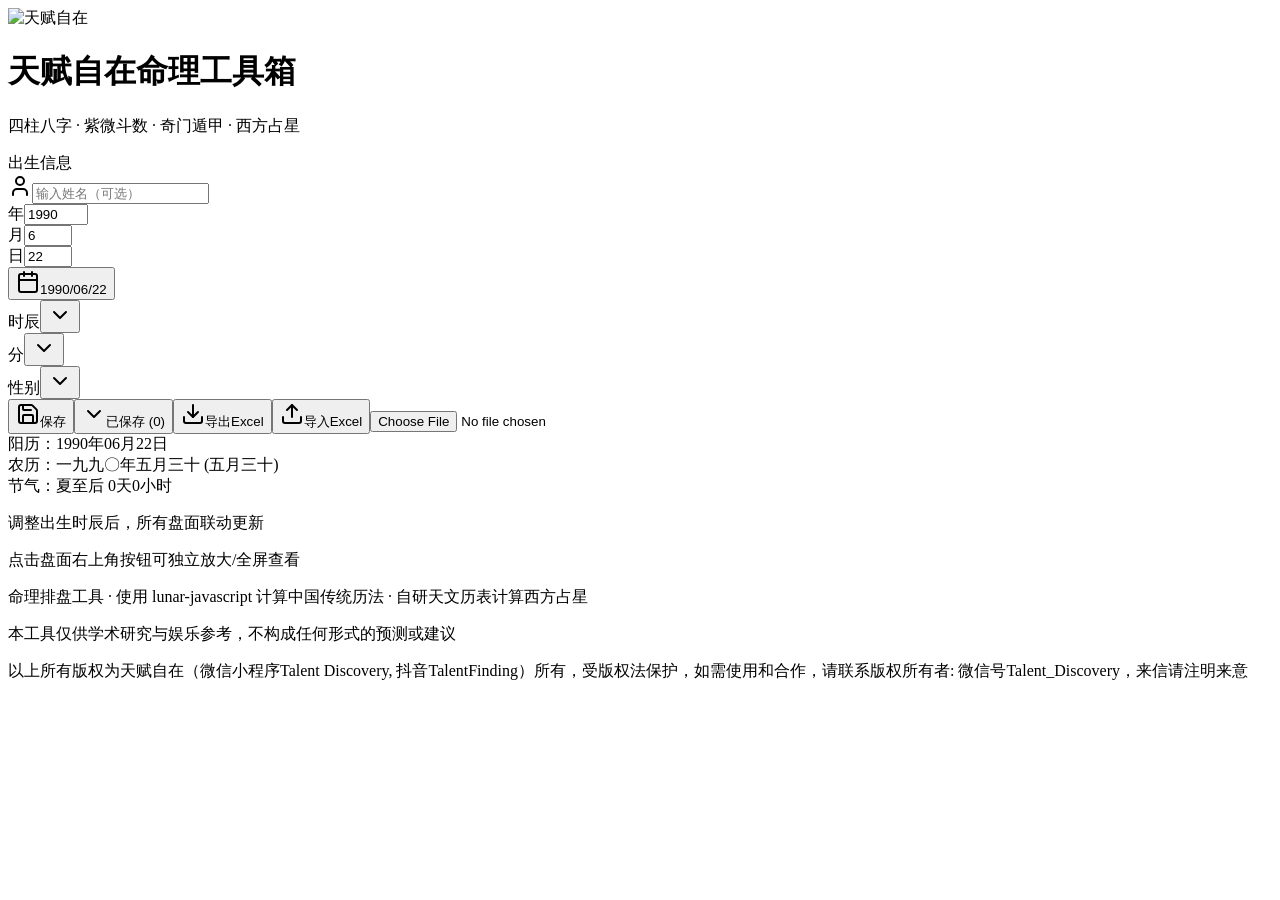
==== commit fb9c237e: "页脚电话更新为微信号Talent_Discovery" ====
--- a/index.html
+++ b/index.html
@@ -1 +1 @@
-<!DOCTYPE html><!--EmcNfeIrJrpaf9FxesLi2--><html data-inspector-line="45" data-inspector-column="4" data-inspector-relative-path="src/app/layout.tsx" lang="zh-CN" class="dark"><head><meta charSet="utf-8"/><meta name="viewport" content="width=device-width, initial-scale=1"/><link rel="preload" as="image" href="/4tools/logo.webp"/><link rel="stylesheet" href="/4tools/_next/static/chunks/4ece6b10ac642e81.css" data-precedence="next"/><link rel="preload" as="script" fetchPriority="low" href="/4tools/_next/static/chunks/aeec55ee151357fd.js"/><script src="/4tools/_next/static/chunks/c37677feb9a6b30a.js" async=""></script><script src="/4tools/_next/static/chunks/74a0799d83092a2c.js" async=""></script><script src="/4tools/_next/static/chunks/turbopack-4eb79fb1e1595030.js" async=""></script><script src="/4tools/_next/static/chunks/adc9927402a8d672.js" async=""></script><script src="/4tools/_next/static/chunks/72873214fccd0530.js" async=""></script><script src="/4tools/_next/static/chunks/e8a88d06c179c675.js" async=""></script><title>天赋自在命理工具箱</title><meta name="description" content="天赋自在命理工具箱，集四柱八字、紫微斗数、奇门遁甲、西方占星于一体的专业命理排盘工具，精确计算中国传统历法和西方天文历表。"/><meta name="author" content="天赋自在"/><meta name="generator" content="天赋自在命理工具箱"/><meta name="keywords" content="天赋自在,命理,八字,紫微斗数,奇门遁甲,占星,星盘,排盘,命理工具"/><meta name="robots" content="index, follow"/><meta property="og:title" content="天赋自在命理工具箱"/><meta property="og:description" content="专业命理排盘工具，四大命理系统同屏展示"/><meta property="og:locale" content="zh_CN"/><meta property="og:type" content="website"/><meta name="twitter:card" content="summary"/><meta name="twitter:title" content="天赋自在命理工具箱"/><meta name="twitter:description" content="专业命理排盘工具，四大命理系统同屏展示"/><link rel="icon" href="/4tools/favicon.ico?favicon.0b3bf435.ico" sizes="256x256" type="image/x-icon"/><script src="/4tools/_next/static/chunks/a6dad97d9634a72d.js" noModule=""></script></head><body data-inspector-line="46" data-inspector-column="6" data-inspector-relative-path="src/app/layout.tsx" class="antialiased bg-[#1a1a1a]"><div hidden=""><!--$--><!--/$--></div><main data-inspector-line="183" data-inspector-column="4" data-inspector-relative-path="src/app/page.tsx" class="min-h-screen bg-[#1a1a1a] text-[#fafaf9] relative overflow-hidden"><div data-inspector-line="185" data-inspector-column="6" data-inspector-relative-path="src/app/page.tsx" class="absolute inset-0 opacity-5 pointer-events-none"><div data-inspector-line="186" data-inspector-column="8" data-inspector-relative-path="src/app/page.tsx" class="absolute top-0 left-0 w-full h-full" style="background-image:url(&quot;data:image/svg+xml,%3Csvg width=&#x27;60&#x27; height=&#x27;60&#x27; viewBox=&#x27;0 0 60 60&#x27; xmlns=&#x27;http://www.w3.org/2000/svg&#x27;%3E%3Cpath d=&#x27;M30 5L35 15L45 15L40 25L45 35L35 35L30 45L25 35L15 35L20 25L15 15L25 15L30 5Z&#x27; fill=&#x27;none&#x27; stroke=&#x27;%23d4c4f5&#x27; stroke-width=&#x27;0.5&#x27;/%3E%3C/svg%3E&quot;);background-repeat:repeat"></div></div><header data-inspector-line="195" data-inspector-column="6" data-inspector-relative-path="src/app/page.tsx" class="relative bg-gradient-to-b from-[#2a2624] via-[#252220] to-[#1a1a1a] border-b border-[#d4c4f5]/20 py-6"><div data-inspector-line="197" data-inspector-column="8" data-inspector-relative-path="src/app/page.tsx" class="absolute top-0 left-0 right-0 h-1 bg-gradient-to-r from-transparent via-[#d4c4f5]/30 to-transparent"></div><div data-inspector-line="198" data-inspector-column="8" data-inspector-relative-path="src/app/page.tsx" class="absolute bottom-0 left-0 right-0 h-px bg-gradient-to-r from-transparent via-[#f5e6a3]/20 to-transparent"></div><div data-inspector-line="200" data-inspector-column="8" data-inspector-relative-path="src/app/page.tsx" class="container mx-auto px-4"><div data-inspector-line="201" data-inspector-column="10" data-inspector-relative-path="src/app/page.tsx" class="flex items-center justify-center"><div data-inspector-line="202" data-inspector-column="12" data-inspector-relative-path="src/app/page.tsx" class="flex items-center gap-4"><img data-inspector-line="204" data-inspector-column="14" data-inspector-relative-path="src/app/page.tsx" src="/4tools/logo.webp" alt="天赋自在" class="w-14 h-14 object-contain drop-shadow-[0_0_8px_rgba(212,196,245,0.4)]"/><div data-inspector-line="207" data-inspector-column="14" data-inspector-relative-path="src/app/page.tsx" class="text-center"><h1 data-inspector-line="208" data-inspector-column="16" data-inspector-relative-path="src/app/page.tsx" class="text-2xl font-bold tracking-wider" data-version="V1.1"><span data-inspector-line="209" data-inspector-column="18" data-inspector-relative-path="src/app/page.tsx" class="text-[#d4c4f5]">天赋自在</span><span data-inspector-line="210" data-inspector-column="18" data-inspector-relative-path="src/app/page.tsx" class="text-[#f5e6a3] ml-2">命理工具箱</span></h1><p data-inspector-line="212" data-inspector-column="16" data-inspector-relative-path="src/app/page.tsx" class="text-sm text-[#a0a0a0] mt-1 tracking-widest">四柱八字 · 紫微斗数 · 奇门遁甲 · 西方占星</p></div></div></div></div></header><div data-inspector-line="221" data-inspector-column="6" data-inspector-relative-path="src/app/page.tsx" class="container mx-auto px-4 py-6 space-y-6 relative z-10"><div data-inspector-line="377" data-inspector-column="4" data-inspector-relative-path="src/components/birth-input.tsx" data-slot="card" class="bg-card text-card-foreground flex flex-col gap-6 rounded-xl border py-6 bg-gradient-to-b from-[#2a2624] to-[#1a1a1a] border-[#3a3530] shadow-lg"><div data-inspector-line="378" data-inspector-column="6" data-inspector-relative-path="src/components/birth-input.tsx" data-slot="card-header" class="@container/card-header grid auto-rows-min grid-rows-[auto_auto] items-start gap-2 px-6 has-data-[slot=card-action]:grid-cols-[1fr_auto] [.border-b]:pb-6 pb-3"><div data-inspector-line="379" data-inspector-column="8" data-inspector-relative-path="src/components/birth-input.tsx" data-slot="card-title" class="text-[#d4c4f5] text-lg font-medium tracking-wider">出生信息</div></div><div data-inspector-line="381" data-inspector-column="6" data-inspector-relative-path="src/components/birth-input.tsx" data-slot="card-content" class="px-6 space-y-4"><div data-inspector-line="383" data-inspector-column="8" data-inspector-relative-path="src/components/birth-input.tsx" class="flex items-center gap-2"><svg xmlns="http://www.w3.org/2000/svg" width="24" height="24" viewBox="0 0 24 24" fill="none" stroke="currentColor" stroke-width="2" stroke-linecap="round" stroke-linejoin="round" class="lucide lucide-user h-4 w-4 text-[#f5e6a3]" data-inspector-line="384" data-inspector-column="10" data-inspector-relative-path="src/components/birth-input.tsx"><path d="M19 21v-2a4 4 0 0 0-4-4H9a4 4 0 0 0-4 4v2"></path><circle cx="12" cy="7" r="4"></circle></svg><input data-inspector-line="385" data-inspector-column="10" data-inspector-relative-path="src/components/birth-input.tsx" data-slot="input" class="file:text-foreground selection:bg-primary selection:text-primary-foreground dark:bg-input/30 h-9 min-w-0 rounded-md border px-3 py-1 text-base shadow-xs transition-[color,box-shadow] outline-none file:inline-flex file:h-7 file:border-0 file:bg-transparent file:text-sm file:font-medium disabled:pointer-events-none disabled:cursor-not-allowed disabled:opacity-50 md:text-sm focus-visible:border-ring focus-visible:ring-ring/50 focus-visible:ring-[3px] aria-invalid:ring-destructive/20 dark:aria-invalid:ring-destructive/40 aria-invalid:border-destructive w-[200px] bg-[#2a2624] border-[#3a3530] text-[#fafaf9] placeholder:text-[#6a6a6a]" placeholder="输入姓名（可选）" value=""/></div><div data-inspector-line="394" data-inspector-column="8" data-inspector-relative-path="src/components/birth-input.tsx" class="flex flex-wrap items-center gap-4"><div data-inspector-line="395" data-inspector-column="10" data-inspector-relative-path="src/components/birth-input.tsx" class="flex items-center gap-2"><span data-inspector-line="396" data-inspector-column="12" data-inspector-relative-path="src/components/birth-input.tsx" class="text-[#a0a0a0] text-sm w-8">年</span><input data-inspector-line="397" data-inspector-column="12" data-inspector-relative-path="src/components/birth-input.tsx" type="number" data-slot="input" class="file:text-foreground placeholder:text-muted-foreground selection:bg-primary selection:text-primary-foreground dark:bg-input/30 h-9 min-w-0 rounded-md border px-3 py-1 text-base shadow-xs transition-[color,box-shadow] outline-none file:inline-flex file:h-7 file:border-0 file:bg-transparent file:text-sm file:font-medium disabled:pointer-events-none disabled:cursor-not-allowed disabled:opacity-50 md:text-sm focus-visible:border-ring focus-visible:ring-ring/50 focus-visible:ring-[3px] aria-invalid:ring-destructive/20 dark:aria-invalid:ring-destructive/40 aria-invalid:border-destructive w-[80px] bg-[#2a2624] border-[#3a3530] text-[#fafaf9]" min="1900" max="2100" value="1990"/></div><div data-inspector-line="409" data-inspector-column="10" data-inspector-relative-path="src/components/birth-input.tsx" class="flex items-center gap-2"><span data-inspector-line="410" data-inspector-column="12" data-inspector-relative-path="src/components/birth-input.tsx" class="text-[#a0a0a0] text-sm w-8">月</span><input data-inspector-line="411" data-inspector-column="12" data-inspector-relative-path="src/components/birth-input.tsx" type="number" data-slot="input" class="file:text-foreground placeholder:text-muted-foreground selection:bg-primary selection:text-primary-foreground dark:bg-input/30 h-9 min-w-0 rounded-md border px-3 py-1 text-base shadow-xs transition-[color,box-shadow] outline-none file:inline-flex file:h-7 file:border-0 file:bg-transparent file:text-sm file:font-medium disabled:pointer-events-none disabled:cursor-not-allowed disabled:opacity-50 md:text-sm focus-visible:border-ring focus-visible:ring-ring/50 focus-visible:ring-[3px] aria-invalid:ring-destructive/20 dark:aria-invalid:ring-destructive/40 aria-invalid:border-destructive w-[60px] bg-[#2a2624] border-[#3a3530] text-[#fafaf9]" min="1" max="12" value="6"/></div><div data-inspector-line="423" data-inspector-column="10" data-inspector-relative-path="src/components/birth-input.tsx" class="flex items-center gap-2"><span data-inspector-line="424" data-inspector-column="12" data-inspector-relative-path="src/components/birth-input.tsx" class="text-[#a0a0a0] text-sm w-8">日</span><input data-inspector-line="425" data-inspector-column="12" data-inspector-relative-path="src/components/birth-input.tsx" type="number" data-slot="input" class="file:text-foreground placeholder:text-muted-foreground selection:bg-primary selection:text-primary-foreground dark:bg-input/30 h-9 min-w-0 rounded-md border px-3 py-1 text-base shadow-xs transition-[color,box-shadow] outline-none file:inline-flex file:h-7 file:border-0 file:bg-transparent file:text-sm file:font-medium disabled:pointer-events-none disabled:cursor-not-allowed disabled:opacity-50 md:text-sm focus-visible:border-ring focus-visible:ring-ring/50 focus-visible:ring-[3px] aria-invalid:ring-destructive/20 dark:aria-invalid:ring-destructive/40 aria-invalid:border-destructive w-[60px] bg-[#2a2624] border-[#3a3530] text-[#fafaf9]" min="1" max="31" value="22"/></div><button data-inspector-line="440" data-inspector-column="14" data-inspector-relative-path="src/components/birth-input.tsx" data-slot="popover-trigger" data-variant="outline" data-size="default" class="inline-flex items-center gap-2 whitespace-nowrap rounded-md text-sm transition-all disabled:pointer-events-none disabled:opacity-50 [&amp;_svg]:pointer-events-none [&amp;_svg:not([class*=&#x27;size-&#x27;])]:size-4 shrink-0 [&amp;_svg]:shrink-0 outline-none focus-visible:border-ring focus-visible:ring-ring/50 focus-visible:ring-[3px] aria-invalid:ring-destructive/20 dark:aria-invalid:ring-destructive/40 aria-invalid:border-destructive border shadow-xs hover:bg-accent hover:text-accent-foreground dark:bg-input/30 dark:border-input dark:hover:bg-input/50 h-9 px-4 py-2 has-[&gt;svg]:px-3 w-[180px] justify-start text-left font-normal bg-[#2a2624] border-[#3a3530] text-[#fafaf9]" type="button" aria-haspopup="dialog" aria-expanded="false" aria-controls="radix-_R_h9dbtb_" data-state="closed"><svg xmlns="http://www.w3.org/2000/svg" width="24" height="24" viewBox="0 0 24 24" fill="none" stroke="currentColor" stroke-width="2" stroke-linecap="round" stroke-linejoin="round" class="lucide lucide-calendar mr-2 h-4 w-4 text-[#d4c4f5]" data-inspector-line="444" data-inspector-column="16" data-inspector-relative-path="src/components/birth-input.tsx"><path d="M8 2v4"></path><path d="M16 2v4"></path><rect width="18" height="18" x="3" y="4" rx="2"></rect><path d="M3 10h18"></path></svg>1990/06/22</button></div><div data-inspector-line="461" data-inspector-column="8" data-inspector-relative-path="src/components/birth-input.tsx" class="flex flex-wrap items-center gap-4"><div data-inspector-line="463" data-inspector-column="10" data-inspector-relative-path="src/components/birth-input.tsx" class="flex items-center gap-2"><span data-inspector-line="464" data-inspector-column="12" data-inspector-relative-path="src/components/birth-input.tsx" class="text-[#a0a0a0] text-sm w-12">时辰</span><button type="button" role="combobox" aria-controls="radix-_R_15pdbtb_" aria-expanded="false" aria-autocomplete="none" dir="ltr" data-state="closed" data-inspector-line="466" data-inspector-column="14" data-inspector-relative-path="src/components/birth-input.tsx" data-slot="select-trigger" data-size="default" class="data-[placeholder]:text-muted-foreground [&amp;_svg:not([class*=&#x27;text-&#x27;])]:text-muted-foreground focus-visible:border-ring focus-visible:ring-ring/50 aria-invalid:ring-destructive/20 dark:aria-invalid:ring-destructive/40 aria-invalid:border-destructive dark:bg-input/30 dark:hover:bg-input/50 flex items-center justify-between gap-2 rounded-md border px-3 py-2 text-sm whitespace-nowrap shadow-xs transition-[color,box-shadow] outline-none focus-visible:ring-[3px] disabled:cursor-not-allowed disabled:opacity-50 data-[size=default]:h-9 data-[size=sm]:h-8 *:data-[slot=select-value]:line-clamp-1 *:data-[slot=select-value]:flex *:data-[slot=select-value]:items-center *:data-[slot=select-value]:gap-2 [&amp;_svg]:pointer-events-none [&amp;_svg]:shrink-0 [&amp;_svg:not([class*=&#x27;size-&#x27;])]:size-4 w-[180px] bg-[#2a2624] border-[#3a3530] text-[#fafaf9]"><span data-inspector-line="467" data-inspector-column="16" data-inspector-relative-path="src/components/birth-input.tsx" data-slot="select-value" style="pointer-events:none"></span><svg xmlns="http://www.w3.org/2000/svg" width="24" height="24" viewBox="0 0 24 24" fill="none" stroke="currentColor" stroke-width="2" stroke-linecap="round" stroke-linejoin="round" class="lucide lucide-chevron-down size-4 opacity-50" data-inspector-line="47" data-inspector-column="8" data-inspector-relative-path="src/components/ui/select.tsx" aria-hidden="true"><path d="m6 9 6 6 6-6"></path></svg></button><select aria-hidden="true" tabindex="-1" style="position:absolute;border:0;width:1px;height:1px;padding:0;margin:-1px;overflow:hidden;clip:rect(0, 0, 0, 0);white-space:nowrap;word-wrap:normal"></select></div><div data-inspector-line="480" data-inspector-column="10" data-inspector-relative-path="src/components/birth-input.tsx" class="flex items-center gap-2"><span data-inspector-line="481" data-inspector-column="12" data-inspector-relative-path="src/components/birth-input.tsx" class="text-[#a0a0a0] text-sm w-8">分</span><button type="button" role="combobox" aria-controls="radix-_R_19pdbtb_" aria-expanded="false" aria-autocomplete="none" dir="ltr" data-state="closed" data-inspector-line="483" data-inspector-column="14" data-inspector-relative-path="src/components/birth-input.tsx" data-slot="select-trigger" data-size="default" class="data-[placeholder]:text-muted-foreground [&amp;_svg:not([class*=&#x27;text-&#x27;])]:text-muted-foreground focus-visible:border-ring focus-visible:ring-ring/50 aria-invalid:ring-destructive/20 dark:aria-invalid:ring-destructive/40 aria-invalid:border-destructive dark:bg-input/30 dark:hover:bg-input/50 flex items-center justify-between gap-2 rounded-md border px-3 py-2 text-sm whitespace-nowrap shadow-xs transition-[color,box-shadow] outline-none focus-visible:ring-[3px] disabled:cursor-not-allowed disabled:opacity-50 data-[size=default]:h-9 data-[size=sm]:h-8 *:data-[slot=select-value]:line-clamp-1 *:data-[slot=select-value]:flex *:data-[slot=select-value]:items-center *:data-[slot=select-value]:gap-2 [&amp;_svg]:pointer-events-none [&amp;_svg]:shrink-0 [&amp;_svg:not([class*=&#x27;size-&#x27;])]:size-4 w-[80px] bg-[#2a2624] border-[#3a3530] text-[#fafaf9]"><span data-inspector-line="484" data-inspector-column="16" data-inspector-relative-path="src/components/birth-input.tsx" data-slot="select-value" style="pointer-events:none"></span><svg xmlns="http://www.w3.org/2000/svg" width="24" height="24" viewBox="0 0 24 24" fill="none" stroke="currentColor" stroke-width="2" stroke-linecap="round" stroke-linejoin="round" class="lucide lucide-chevron-down size-4 opacity-50" data-inspector-line="47" data-inspector-column="8" data-inspector-relative-path="src/components/ui/select.tsx" aria-hidden="true"><path d="m6 9 6 6 6-6"></path></svg></button><select aria-hidden="true" tabindex="-1" style="position:absolute;border:0;width:1px;height:1px;padding:0;margin:-1px;overflow:hidden;clip:rect(0, 0, 0, 0);white-space:nowrap;word-wrap:normal"></select></div><div data-inspector-line="497" data-inspector-column="10" data-inspector-relative-path="src/components/birth-input.tsx" class="flex items-center gap-2"><span data-inspector-line="498" data-inspector-column="12" data-inspector-relative-path="src/components/birth-input.tsx" class="text-[#a0a0a0] text-sm w-12">性别</span><button type="button" role="combobox" aria-controls="radix-_R_1dpdbtb_" aria-expanded="false" aria-autocomplete="none" dir="ltr" data-state="closed" data-inspector-line="500" data-inspector-column="14" data-inspector-relative-path="src/components/birth-input.tsx" data-slot="select-trigger" data-size="default" class="data-[placeholder]:text-muted-foreground [&amp;_svg:not([class*=&#x27;text-&#x27;])]:text-muted-foreground focus-visible:border-ring focus-visible:ring-ring/50 aria-invalid:ring-destructive/20 dark:aria-invalid:ring-destructive/40 aria-invalid:border-destructive dark:bg-input/30 dark:hover:bg-input/50 flex items-center justify-between gap-2 rounded-md border px-3 py-2 text-sm whitespace-nowrap shadow-xs transition-[color,box-shadow] outline-none focus-visible:ring-[3px] disabled:cursor-not-allowed disabled:opacity-50 data-[size=default]:h-9 data-[size=sm]:h-8 *:data-[slot=select-value]:line-clamp-1 *:data-[slot=select-value]:flex *:data-[slot=select-value]:items-center *:data-[slot=select-value]:gap-2 [&amp;_svg]:pointer-events-none [&amp;_svg]:shrink-0 [&amp;_svg:not([class*=&#x27;size-&#x27;])]:size-4 w-[100px] bg-[#2a2624] border-[#3a3530] text-[#fafaf9]"><span data-inspector-line="501" data-inspector-column="16" data-inspector-relative-path="src/components/birth-input.tsx" data-slot="select-value" style="pointer-events:none"></span><svg xmlns="http://www.w3.org/2000/svg" width="24" height="24" viewBox="0 0 24 24" fill="none" stroke="currentColor" stroke-width="2" stroke-linecap="round" stroke-linejoin="round" class="lucide lucide-chevron-down size-4 opacity-50" data-inspector-line="47" data-inspector-column="8" data-inspector-relative-path="src/components/ui/select.tsx" aria-hidden="true"><path d="m6 9 6 6 6-6"></path></svg></button><select aria-hidden="true" tabindex="-1" style="position:absolute;border:0;width:1px;height:1px;padding:0;margin:-1px;overflow:hidden;clip:rect(0, 0, 0, 0);white-space:nowrap;word-wrap:normal"></select></div></div><div data-inspector-line="512" data-inspector-column="8" data-inspector-relative-path="src/components/birth-input.tsx" class="flex flex-wrap items-center gap-2 pt-2 border-t border-[#3a3530]"><button data-inspector-line="513" data-inspector-column="10" data-inspector-relative-path="src/components/birth-input.tsx" data-slot="button" data-variant="default" data-size="default" class="inline-flex items-center justify-center gap-2 whitespace-nowrap rounded-md text-sm font-medium transition-all disabled:pointer-events-none disabled:opacity-50 [&amp;_svg]:pointer-events-none [&amp;_svg:not([class*=&#x27;size-&#x27;])]:size-4 shrink-0 [&amp;_svg]:shrink-0 outline-none focus-visible:border-ring focus-visible:ring-ring/50 focus-visible:ring-[3px] aria-invalid:ring-destructive/20 dark:aria-invalid:ring-destructive/40 aria-invalid:border-destructive h-9 px-4 py-2 has-[&gt;svg]:px-3 bg-[#d4c4f5]/20 hover:bg-[#d4c4f5]/30 text-[#d4c4f5] border border-[#d4c4f5]/30"><svg xmlns="http://www.w3.org/2000/svg" width="24" height="24" viewBox="0 0 24 24" fill="none" stroke="currentColor" stroke-width="2" stroke-linecap="round" stroke-linejoin="round" class="lucide lucide-save h-4 w-4 mr-2" data-inspector-line="517" data-inspector-column="12" data-inspector-relative-path="src/components/birth-input.tsx"><path d="M15.2 3a2 2 0 0 1 1.4.6l3.8 3.8a2 2 0 0 1 .6 1.4V19a2 2 0 0 1-2 2H5a2 2 0 0 1-2-2V5a2 2 0 0 1 2-2z"></path><path d="M17 21v-7a1 1 0 0 0-1-1H8a1 1 0 0 0-1 1v7"></path><path d="M7 3v4a1 1 0 0 0 1 1h7"></path></svg>保存</button><button data-inspector-line="521" data-inspector-column="10" data-inspector-relative-path="src/components/birth-input.tsx" data-slot="button" data-variant="default" data-size="default" class="inline-flex items-center justify-center gap-2 whitespace-nowrap rounded-md text-sm font-medium transition-all disabled:pointer-events-none disabled:opacity-50 [&amp;_svg]:pointer-events-none [&amp;_svg:not([class*=&#x27;size-&#x27;])]:size-4 shrink-0 [&amp;_svg]:shrink-0 outline-none focus-visible:border-ring focus-visible:ring-ring/50 focus-visible:ring-[3px] aria-invalid:ring-destructive/20 dark:aria-invalid:ring-destructive/40 aria-invalid:border-destructive h-9 px-4 py-2 has-[&gt;svg]:px-3 bg-[#f5e6a3]/20 hover:bg-[#f5e6a3]/30 text-[#f5e6a3] border border-[#f5e6a3]/30"><svg xmlns="http://www.w3.org/2000/svg" width="24" height="24" viewBox="0 0 24 24" fill="none" stroke="currentColor" stroke-width="2" stroke-linecap="round" stroke-linejoin="round" class="lucide lucide-chevron-down h-4 w-4 mr-2" data-inspector-line="525" data-inspector-column="70" data-inspector-relative-path="src/components/birth-input.tsx"><path d="m6 9 6 6 6-6"></path></svg>已保存 (<!-- -->0<!-- -->)</button><button data-inspector-line="529" data-inspector-column="10" data-inspector-relative-path="src/components/birth-input.tsx" data-slot="button" data-variant="default" data-size="default" class="inline-flex items-center justify-center gap-2 whitespace-nowrap rounded-md text-sm font-medium transition-all disabled:pointer-events-none disabled:opacity-50 [&amp;_svg]:pointer-events-none [&amp;_svg:not([class*=&#x27;size-&#x27;])]:size-4 shrink-0 [&amp;_svg]:shrink-0 outline-none focus-visible:border-ring focus-visible:ring-ring/50 focus-visible:ring-[3px] aria-invalid:ring-destructive/20 dark:aria-invalid:ring-destructive/40 aria-invalid:border-destructive h-9 px-4 py-2 has-[&gt;svg]:px-3 bg-[#a8d5a2]/20 hover:bg-[#a8d5a2]/30 text-[#a8d5a2] border border-[#a8d5a2]/30"><svg xmlns="http://www.w3.org/2000/svg" width="24" height="24" viewBox="0 0 24 24" fill="none" stroke="currentColor" stroke-width="2" stroke-linecap="round" stroke-linejoin="round" class="lucide lucide-download h-4 w-4 mr-2" data-inspector-line="533" data-inspector-column="12" data-inspector-relative-path="src/components/birth-input.tsx"><path d="M21 15v4a2 2 0 0 1-2 2H5a2 2 0 0 1-2-2v-4"></path><polyline points="7 10 12 15 17 10"></polyline><line x1="12" x2="12" y1="15" y2="3"></line></svg>导出Excel</button><button data-inspector-line="537" data-inspector-column="10" data-inspector-relative-path="src/components/birth-input.tsx" data-slot="button" data-variant="default" data-size="default" class="inline-flex items-center justify-center gap-2 whitespace-nowrap rounded-md text-sm font-medium transition-all disabled:pointer-events-none disabled:opacity-50 [&amp;_svg]:pointer-events-none [&amp;_svg:not([class*=&#x27;size-&#x27;])]:size-4 shrink-0 [&amp;_svg]:shrink-0 outline-none focus-visible:border-ring focus-visible:ring-ring/50 focus-visible:ring-[3px] aria-invalid:ring-destructive/20 dark:aria-invalid:ring-destructive/40 aria-invalid:border-destructive h-9 px-4 py-2 has-[&gt;svg]:px-3 bg-[#a5c8e8]/20 hover:bg-[#a5c8e8]/30 text-[#a5c8e8] border border-[#a5c8e8]/30"><svg xmlns="http://www.w3.org/2000/svg" width="24" height="24" viewBox="0 0 24 24" fill="none" stroke="currentColor" stroke-width="2" stroke-linecap="round" stroke-linejoin="round" class="lucide lucide-upload h-4 w-4 mr-2" data-inspector-line="541" data-inspector-column="12" data-inspector-relative-path="src/components/birth-input.tsx"><path d="M21 15v4a2 2 0 0 1-2 2H5a2 2 0 0 1-2-2v-4"></path><polyline points="17 8 12 3 7 8"></polyline><line x1="12" x2="12" y1="3" y2="15"></line></svg>导入Excel</button><input data-inspector-line="545" data-inspector-column="10" data-inspector-relative-path="src/components/birth-input.tsx" type="file" accept=".xlsx,.xls" class="hidden"/></div><div data-inspector-line="588" data-inspector-column="10" data-inspector-relative-path="src/components/birth-input.tsx" class="mt-4 p-3 rounded-lg bg-[#1a1a1a] border-[#3a3530]"><div data-inspector-line="589" data-inspector-column="12" data-inspector-relative-path="src/components/birth-input.tsx" class="flex flex-wrap gap-6 text-sm"><div data-inspector-line="590" data-inspector-column="14" data-inspector-relative-path="src/components/birth-input.tsx" class="text-[#a0a0a0]"><span data-inspector-line="591" data-inspector-column="16" data-inspector-relative-path="src/components/birth-input.tsx" class="text-[#f5e6a3]">阳历：</span>1990年06月22日</div><div data-inspector-line="594" data-inspector-column="14" data-inspector-relative-path="src/components/birth-input.tsx" class="text-[#a0a0a0]"><span data-inspector-line="595" data-inspector-column="16" data-inspector-relative-path="src/components/birth-input.tsx" class="text-[#f5e6a3]">农历：</span>一九九〇年五月三十 (五月三十)</div><div data-inspector-line="602" data-inspector-column="14" data-inspector-relative-path="src/components/birth-input.tsx" class="text-[#a0a0a0]"><span data-inspector-line="603" data-inspector-column="16" data-inspector-relative-path="src/components/birth-input.tsx" class="text-[#f5e6a3]">节气：</span>夏至后 0天0小时</div></div></div></div></div><div data-inspector-line="233" data-inspector-column="8" data-inspector-relative-path="src/app/page.tsx" class="border-t border-[#3a3530] pt-4 text-center text-sm text-[#a0a0a0]"><p data-inspector-line="234" data-inspector-column="10" data-inspector-relative-path="src/app/page.tsx">调整出生时辰后，所有盘面联动更新</p><p data-inspector-line="235" data-inspector-column="10" data-inspector-relative-path="src/app/page.tsx" class="mt-1">点击盘面右上角按钮可独立放大/全屏查看</p></div></div><footer data-inspector-line="242" data-inspector-column="6" data-inspector-relative-path="src/app/page.tsx" class="bg-[#2a2624] border-t border-[#3a3530] py-4 mt-8"><div data-inspector-line="243" data-inspector-column="8" data-inspector-relative-path="src/app/page.tsx" class="container mx-auto px-4 text-center text-sm text-[#a0a0a0]"><p data-inspector-line="244" data-inspector-column="10" data-inspector-relative-path="src/app/page.tsx">命理排盘工具 · 使用 lunar-javascript 计算中国传统历法 · 自研天文历表计算西方占星</p><p data-inspector-line="247" data-inspector-column="10" data-inspector-relative-path="src/app/page.tsx" class="mt-1 text-xs text-[#6a6a6a]">本工具仅供学术研究与娱乐参考，不构成任何形式的预测或建议</p><p data-inspector-line="250" data-inspector-column="10" data-inspector-relative-path="src/app/page.tsx" class="mt-2 text-xs text-[#8a8a8a]">以上所有版权为天赋自在（微信小程序Talent Discovery, 抖音TalentFinding）所有，受版权法保护，如需使用和合作，请联系版权所有者: 公众号天赋自在(16628419139)，来信请注明来意</p></div></footer></main><!--$--><!--/$--><script src="/4tools/_next/static/chunks/aeec55ee151357fd.js" id="_R_" async=""></script><script>(self.__next_f=self.__next_f||[]).push([0])</script><script>self.__next_f.push([1,"1:\"$Sreact.fragment\"\n2:I[99041,[\"/4tools/_next/static/chunks/adc9927402a8d672.js\"],\"default\"]\n3:I[59683,[\"/4tools/_next/static/chunks/adc9927402a8d672.js\"],\"default\"]\n4:I[9171,[\"/4tools/_next/static/chunks/adc9927402a8d672.js\"],\"ClientPageRoot\"]\n5:I[52683,[\"/4tools/_next/static/chunks/72873214fccd0530.js\",\"/4tools/_next/static/chunks/e8a88d06c179c675.js\"],\"default\"]\n8:I[11282,[\"/4tools/_next/static/chunks/adc9927402a8d672.js\"],\"OutletBoundary\"]\n9:\"$Sreact.suspense\"\nb:I[11282,[\"/4tools/_next/static/chunks/adc9927402a8d672.js\"],\"ViewportBoundary\"]\nd:I[11282,[\"/4tools/_next/static/chunks/adc9927402a8d672.js\"],\"MetadataBoundary\"]\nf:I[21585,[],\"default\"]\n:HL[\"/4tools/_next/static/chunks/4ece6b10ac642e81.css\",\"style\"]\n"])</script><script>self.__next_f.push([1,"0:{\"P\":null,\"b\":\"EmcNfeIrJrpaf9FxesLi2\",\"c\":[\"\",\"\"],\"q\":\"\",\"i\":false,\"f\":[[[\"\",{\"children\":[\"__PAGE__\",{}]},\"$undefined\",\"$undefined\",true],[[\"$\",\"$1\",\"c\",{\"children\":[[[\"$\",\"link\",\"0\",{\"rel\":\"stylesheet\",\"href\":\"/4tools/_next/static/chunks/4ece6b10ac642e81.css\",\"precedence\":\"next\",\"crossOrigin\":\"$undefined\",\"nonce\":\"$undefined\"}],[\"$\",\"script\",\"script-0\",{\"src\":\"/4tools/_next/static/chunks/72873214fccd0530.js\",\"async\":true,\"nonce\":\"$undefined\"}]],[\"$\",\"html\",null,{\"data-inspector-line\":\"45\",\"data-inspector-column\":\"4\",\"data-inspector-relative-path\":\"src/app/layout.tsx\",\"lang\":\"zh-CN\",\"className\":\"dark\",\"children\":[\"$\",\"body\",null,{\"data-inspector-line\":\"46\",\"data-inspector-column\":\"6\",\"data-inspector-relative-path\":\"src/app/layout.tsx\",\"className\":\"antialiased bg-[#1a1a1a]\",\"children\":[false,[\"$\",\"$L2\",null,{\"parallelRouterKey\":\"children\",\"error\":\"$undefined\",\"errorStyles\":\"$undefined\",\"errorScripts\":\"$undefined\",\"template\":[\"$\",\"$L3\",null,{}],\"templateStyles\":\"$undefined\",\"templateScripts\":\"$undefined\",\"notFound\":[[[\"$\",\"title\",null,{\"children\":\"404: This page could not be found.\"}],[\"$\",\"div\",null,{\"style\":{\"fontFamily\":\"system-ui,\\\"Segoe UI\\\",Roboto,Helvetica,Arial,sans-serif,\\\"Apple Color Emoji\\\",\\\"Segoe UI Emoji\\\"\",\"height\":\"100vh\",\"textAlign\":\"center\",\"display\":\"flex\",\"flexDirection\":\"column\",\"alignItems\":\"center\",\"justifyContent\":\"center\"},\"children\":[\"$\",\"div\",null,{\"children\":[[\"$\",\"style\",null,{\"dangerouslySetInnerHTML\":{\"__html\":\"body{color:#000;background:#fff;margin:0}.next-error-h1{border-right:1px solid rgba(0,0,0,.3)}@media (prefers-color-scheme:dark){body{color:#fff;background:#000}.next-error-h1{border-right:1px solid rgba(255,255,255,.3)}}\"}}],[\"$\",\"h1\",null,{\"className\":\"next-error-h1\",\"style\":{\"display\":\"inline-block\",\"margin\":\"0 20px 0 0\",\"padding\":\"0 23px 0 0\",\"fontSize\":24,\"fontWeight\":500,\"verticalAlign\":\"top\",\"lineHeight\":\"49px\"},\"children\":404}],[\"$\",\"div\",null,{\"style\":{\"display\":\"inline-block\"},\"children\":[\"$\",\"h2\",null,{\"style\":{\"fontSize\":14,\"fontWeight\":400,\"lineHeight\":\"49px\",\"margin\":0},\"children\":\"This page could not be found.\"}]}]]}]}]],[]],\"forbidden\":\"$undefined\",\"unauthorized\":\"$undefined\"}]]}]}]]}],{\"children\":[[\"$\",\"$1\",\"c\",{\"children\":[[\"$\",\"$L4\",null,{\"Component\":\"$5\",\"serverProvidedParams\":{\"searchParams\":{},\"params\":{},\"promises\":[\"$@6\",\"$@7\"]}}],[[\"$\",\"script\",\"script-0\",{\"src\":\"/4tools/_next/static/chunks/e8a88d06c179c675.js\",\"async\":true,\"nonce\":\"$undefined\"}]],[\"$\",\"$L8\",null,{\"children\":[\"$\",\"$9\",null,{\"name\":\"Next.MetadataOutlet\",\"children\":\"$@a\"}]}]]}],{},null,false,false]},null,false,false],[\"$\",\"$1\",\"h\",{\"children\":[null,[\"$\",\"$Lb\",null,{\"children\":\"$Lc\"}],[\"$\",\"div\",null,{\"hidden\":true,\"children\":[\"$\",\"$Ld\",null,{\"children\":[\"$\",\"$9\",null,{\"name\":\"Next.Metadata\",\"children\":\"$Le\"}]}]}],null]}],false]],\"m\":\"$undefined\",\"G\":[\"$f\",[]],\"S\":true}\n"])</script><script>self.__next_f.push([1,"6:{}\n7:\"$0:f:0:1:1:children:0:props:children:0:props:serverProvidedParams:params\"\n"])</script><script>self.__next_f.push([1,"c:[[\"$\",\"meta\",\"0\",{\"charSet\":\"utf-8\"}],[\"$\",\"meta\",\"1\",{\"name\":\"viewport\",\"content\":\"width=device-width, initial-scale=1\"}]]\n"])</script><script>self.__next_f.push([1,"10:I[37434,[\"/4tools/_next/static/chunks/adc9927402a8d672.js\"],\"IconMark\"]\na:null\ne:[[\"$\",\"title\",\"0\",{\"children\":\"天赋自在命理工具箱\"}],[\"$\",\"meta\",\"1\",{\"name\":\"description\",\"content\":\"天赋自在命理工具箱，集四柱八字、紫微斗数、奇门遁甲、西方占星于一体的专业命理排盘工具，精确计算中国传统历法和西方天文历表。\"}],[\"$\",\"meta\",\"2\",{\"name\":\"author\",\"content\":\"天赋自在\"}],[\"$\",\"meta\",\"3\",{\"name\":\"generator\",\"content\":\"天赋自在命理工具箱\"}],[\"$\",\"meta\",\"4\",{\"name\":\"keywords\",\"content\":\"天赋自在,命理,八字,紫微斗数,奇门遁甲,占星,星盘,排盘,命理工具\"}],[\"$\",\"meta\",\"5\",{\"name\":\"robots\",\"content\":\"index, follow\"}],[\"$\",\"meta\",\"6\",{\"property\":\"og:title\",\"content\":\"天赋自在命理工具箱\"}],[\"$\",\"meta\",\"7\",{\"property\":\"og:description\",\"content\":\"专业命理排盘工具，四大命理系统同屏展示\"}],[\"$\",\"meta\",\"8\",{\"property\":\"og:locale\",\"content\":\"zh_CN\"}],[\"$\",\"meta\",\"9\",{\"property\":\"og:type\",\"content\":\"website\"}],[\"$\",\"meta\",\"10\",{\"name\":\"twitter:card\",\"content\":\"summary\"}],[\"$\",\"meta\",\"11\",{\"name\":\"twitter:title\",\"content\":\"天赋自在命理工具箱\"}],[\"$\",\"meta\",\"12\",{\"name\":\"twitter:description\",\"content\":\"专业命理排盘工具，四大命理系统同屏展示\"}],[\"$\",\"link\",\"13\",{\"rel\":\"icon\",\"href\":\"/4tools/favicon.ico?favicon.0b3bf435.ico\",\"sizes\":\"256x256\",\"type\":\"image/x-icon\"}],[\"$\",\"$L10\",\"14\",{}]]\n"])</script></body></html>+<!DOCTYPE html><!--EmcNfeIrJrpaf9FxesLi2--><html data-inspector-line="45" data-inspector-column="4" data-inspector-relative-path="src/app/layout.tsx" lang="zh-CN" class="dark"><head><meta charSet="utf-8"/><meta name="viewport" content="width=device-width, initial-scale=1"/><link rel="preload" as="image" href="/4tools/logo.webp"/><link rel="stylesheet" href="/4tools/_next/static/chunks/4ece6b10ac642e81.css" data-precedence="next"/><link rel="preload" as="script" fetchPriority="low" href="/4tools/_next/static/chunks/aeec55ee151357fd.js"/><script src="/4tools/_next/static/chunks/c37677feb9a6b30a.js" async=""></script><script src="/4tools/_next/static/chunks/74a0799d83092a2c.js" async=""></script><script src="/4tools/_next/static/chunks/turbopack-4eb79fb1e1595030.js" async=""></script><script src="/4tools/_next/static/chunks/adc9927402a8d672.js" async=""></script><script src="/4tools/_next/static/chunks/72873214fccd0530.js" async=""></script><script src="/4tools/_next/static/chunks/e8a88d06c179c675.js" async=""></script><title>天赋自在命理工具箱</title><meta name="description" content="天赋自在命理工具箱，集四柱八字、紫微斗数、奇门遁甲、西方占星于一体的专业命理排盘工具，精确计算中国传统历法和西方天文历表。"/><meta name="author" content="天赋自在"/><meta name="generator" content="天赋自在命理工具箱"/><meta name="keywords" content="天赋自在,命理,八字,紫微斗数,奇门遁甲,占星,星盘,排盘,命理工具"/><meta name="robots" content="index, follow"/><meta property="og:title" content="天赋自在命理工具箱"/><meta property="og:description" content="专业命理排盘工具，四大命理系统同屏展示"/><meta property="og:locale" content="zh_CN"/><meta property="og:type" content="website"/><meta name="twitter:card" content="summary"/><meta name="twitter:title" content="天赋自在命理工具箱"/><meta name="twitter:description" content="专业命理排盘工具，四大命理系统同屏展示"/><link rel="icon" href="/4tools/favicon.ico?favicon.0b3bf435.ico" sizes="256x256" type="image/x-icon"/><script src="/4tools/_next/static/chunks/a6dad97d9634a72d.js" noModule=""></script></head><body data-inspector-line="46" data-inspector-column="6" data-inspector-relative-path="src/app/layout.tsx" class="antialiased bg-[#1a1a1a]"><div hidden=""><!--$--><!--/$--></div><main data-inspector-line="183" data-inspector-column="4" data-inspector-relative-path="src/app/page.tsx" class="min-h-screen bg-[#1a1a1a] text-[#fafaf9] relative overflow-hidden"><div data-inspector-line="185" data-inspector-column="6" data-inspector-relative-path="src/app/page.tsx" class="absolute inset-0 opacity-5 pointer-events-none"><div data-inspector-line="186" data-inspector-column="8" data-inspector-relative-path="src/app/page.tsx" class="absolute top-0 left-0 w-full h-full" style="background-image:url(&quot;data:image/svg+xml,%3Csvg width=&#x27;60&#x27; height=&#x27;60&#x27; viewBox=&#x27;0 0 60 60&#x27; xmlns=&#x27;http://www.w3.org/2000/svg&#x27;%3E%3Cpath d=&#x27;M30 5L35 15L45 15L40 25L45 35L35 35L30 45L25 35L15 35L20 25L15 15L25 15L30 5Z&#x27; fill=&#x27;none&#x27; stroke=&#x27;%23d4c4f5&#x27; stroke-width=&#x27;0.5&#x27;/%3E%3C/svg%3E&quot;);background-repeat:repeat"></div></div><header data-inspector-line="195" data-inspector-column="6" data-inspector-relative-path="src/app/page.tsx" class="relative bg-gradient-to-b from-[#2a2624] via-[#252220] to-[#1a1a1a] border-b border-[#d4c4f5]/20 py-6"><div data-inspector-line="197" data-inspector-column="8" data-inspector-relative-path="src/app/page.tsx" class="absolute top-0 left-0 right-0 h-1 bg-gradient-to-r from-transparent via-[#d4c4f5]/30 to-transparent"></div><div data-inspector-line="198" data-inspector-column="8" data-inspector-relative-path="src/app/page.tsx" class="absolute bottom-0 left-0 right-0 h-px bg-gradient-to-r from-transparent via-[#f5e6a3]/20 to-transparent"></div><div data-inspector-line="200" data-inspector-column="8" data-inspector-relative-path="src/app/page.tsx" class="container mx-auto px-4"><div data-inspector-line="201" data-inspector-column="10" data-inspector-relative-path="src/app/page.tsx" class="flex items-center justify-center"><div data-inspector-line="202" data-inspector-column="12" data-inspector-relative-path="src/app/page.tsx" class="flex items-center gap-4"><img data-inspector-line="204" data-inspector-column="14" data-inspector-relative-path="src/app/page.tsx" src="/4tools/logo.webp" alt="天赋自在" class="w-14 h-14 object-contain drop-shadow-[0_0_8px_rgba(212,196,245,0.4)]"/><div data-inspector-line="207" data-inspector-column="14" data-inspector-relative-path="src/app/page.tsx" class="text-center"><h1 data-inspector-line="208" data-inspector-column="16" data-inspector-relative-path="src/app/page.tsx" class="text-2xl font-bold tracking-wider" data-version="V1.1"><span data-inspector-line="209" data-inspector-column="18" data-inspector-relative-path="src/app/page.tsx" class="text-[#d4c4f5]">天赋自在</span><span data-inspector-line="210" data-inspector-column="18" data-inspector-relative-path="src/app/page.tsx" class="text-[#f5e6a3] ml-2">命理工具箱</span></h1><p data-inspector-line="212" data-inspector-column="16" data-inspector-relative-path="src/app/page.tsx" class="text-sm text-[#a0a0a0] mt-1 tracking-widest">四柱八字 · 紫微斗数 · 奇门遁甲 · 西方占星</p></div></div></div></div></header><div data-inspector-line="221" data-inspector-column="6" data-inspector-relative-path="src/app/page.tsx" class="container mx-auto px-4 py-6 space-y-6 relative z-10"><div data-inspector-line="377" data-inspector-column="4" data-inspector-relative-path="src/components/birth-input.tsx" data-slot="card" class="bg-card text-card-foreground flex flex-col gap-6 rounded-xl border py-6 bg-gradient-to-b from-[#2a2624] to-[#1a1a1a] border-[#3a3530] shadow-lg"><div data-inspector-line="378" data-inspector-column="6" data-inspector-relative-path="src/components/birth-input.tsx" data-slot="card-header" class="@container/card-header grid auto-rows-min grid-rows-[auto_auto] items-start gap-2 px-6 has-data-[slot=card-action]:grid-cols-[1fr_auto] [.border-b]:pb-6 pb-3"><div data-inspector-line="379" data-inspector-column="8" data-inspector-relative-path="src/components/birth-input.tsx" data-slot="card-title" class="text-[#d4c4f5] text-lg font-medium tracking-wider">出生信息</div></div><div data-inspector-line="381" data-inspector-column="6" data-inspector-relative-path="src/components/birth-input.tsx" data-slot="card-content" class="px-6 space-y-4"><div data-inspector-line="383" data-inspector-column="8" data-inspector-relative-path="src/components/birth-input.tsx" class="flex items-center gap-2"><svg xmlns="http://www.w3.org/2000/svg" width="24" height="24" viewBox="0 0 24 24" fill="none" stroke="currentColor" stroke-width="2" stroke-linecap="round" stroke-linejoin="round" class="lucide lucide-user h-4 w-4 text-[#f5e6a3]" data-inspector-line="384" data-inspector-column="10" data-inspector-relative-path="src/components/birth-input.tsx"><path d="M19 21v-2a4 4 0 0 0-4-4H9a4 4 0 0 0-4 4v2"></path><circle cx="12" cy="7" r="4"></circle></svg><input data-inspector-line="385" data-inspector-column="10" data-inspector-relative-path="src/components/birth-input.tsx" data-slot="input" class="file:text-foreground selection:bg-primary selection:text-primary-foreground dark:bg-input/30 h-9 min-w-0 rounded-md border px-3 py-1 text-base shadow-xs transition-[color,box-shadow] outline-none file:inline-flex file:h-7 file:border-0 file:bg-transparent file:text-sm file:font-medium disabled:pointer-events-none disabled:cursor-not-allowed disabled:opacity-50 md:text-sm focus-visible:border-ring focus-visible:ring-ring/50 focus-visible:ring-[3px] aria-invalid:ring-destructive/20 dark:aria-invalid:ring-destructive/40 aria-invalid:border-destructive w-[200px] bg-[#2a2624] border-[#3a3530] text-[#fafaf9] placeholder:text-[#6a6a6a]" placeholder="输入姓名（可选）" value=""/></div><div data-inspector-line="394" data-inspector-column="8" data-inspector-relative-path="src/components/birth-input.tsx" class="flex flex-wrap items-center gap-4"><div data-inspector-line="395" data-inspector-column="10" data-inspector-relative-path="src/components/birth-input.tsx" class="flex items-center gap-2"><span data-inspector-line="396" data-inspector-column="12" data-inspector-relative-path="src/components/birth-input.tsx" class="text-[#a0a0a0] text-sm w-8">年</span><input data-inspector-line="397" data-inspector-column="12" data-inspector-relative-path="src/components/birth-input.tsx" type="number" data-slot="input" class="file:text-foreground placeholder:text-muted-foreground selection:bg-primary selection:text-primary-foreground dark:bg-input/30 h-9 min-w-0 rounded-md border px-3 py-1 text-base shadow-xs transition-[color,box-shadow] outline-none file:inline-flex file:h-7 file:border-0 file:bg-transparent file:text-sm file:font-medium disabled:pointer-events-none disabled:cursor-not-allowed disabled:opacity-50 md:text-sm focus-visible:border-ring focus-visible:ring-ring/50 focus-visible:ring-[3px] aria-invalid:ring-destructive/20 dark:aria-invalid:ring-destructive/40 aria-invalid:border-destructive w-[80px] bg-[#2a2624] border-[#3a3530] text-[#fafaf9]" min="1900" max="2100" value="1990"/></div><div data-inspector-line="409" data-inspector-column="10" data-inspector-relative-path="src/components/birth-input.tsx" class="flex items-center gap-2"><span data-inspector-line="410" data-inspector-column="12" data-inspector-relative-path="src/components/birth-input.tsx" class="text-[#a0a0a0] text-sm w-8">月</span><input data-inspector-line="411" data-inspector-column="12" data-inspector-relative-path="src/components/birth-input.tsx" type="number" data-slot="input" class="file:text-foreground placeholder:text-muted-foreground selection:bg-primary selection:text-primary-foreground dark:bg-input/30 h-9 min-w-0 rounded-md border px-3 py-1 text-base shadow-xs transition-[color,box-shadow] outline-none file:inline-flex file:h-7 file:border-0 file:bg-transparent file:text-sm file:font-medium disabled:pointer-events-none disabled:cursor-not-allowed disabled:opacity-50 md:text-sm focus-visible:border-ring focus-visible:ring-ring/50 focus-visible:ring-[3px] aria-invalid:ring-destructive/20 dark:aria-invalid:ring-destructive/40 aria-invalid:border-destructive w-[60px] bg-[#2a2624] border-[#3a3530] text-[#fafaf9]" min="1" max="12" value="6"/></div><div data-inspector-line="423" data-inspector-column="10" data-inspector-relative-path="src/components/birth-input.tsx" class="flex items-center gap-2"><span data-inspector-line="424" data-inspector-column="12" data-inspector-relative-path="src/components/birth-input.tsx" class="text-[#a0a0a0] text-sm w-8">日</span><input data-inspector-line="425" data-inspector-column="12" data-inspector-relative-path="src/components/birth-input.tsx" type="number" data-slot="input" class="file:text-foreground placeholder:text-muted-foreground selection:bg-primary selection:text-primary-foreground dark:bg-input/30 h-9 min-w-0 rounded-md border px-3 py-1 text-base shadow-xs transition-[color,box-shadow] outline-none file:inline-flex file:h-7 file:border-0 file:bg-transparent file:text-sm file:font-medium disabled:pointer-events-none disabled:cursor-not-allowed disabled:opacity-50 md:text-sm focus-visible:border-ring focus-visible:ring-ring/50 focus-visible:ring-[3px] aria-invalid:ring-destructive/20 dark:aria-invalid:ring-destructive/40 aria-invalid:border-destructive w-[60px] bg-[#2a2624] border-[#3a3530] text-[#fafaf9]" min="1" max="31" value="22"/></div><button data-inspector-line="440" data-inspector-column="14" data-inspector-relative-path="src/components/birth-input.tsx" data-slot="popover-trigger" data-variant="outline" data-size="default" class="inline-flex items-center gap-2 whitespace-nowrap rounded-md text-sm transition-all disabled:pointer-events-none disabled:opacity-50 [&amp;_svg]:pointer-events-none [&amp;_svg:not([class*=&#x27;size-&#x27;])]:size-4 shrink-0 [&amp;_svg]:shrink-0 outline-none focus-visible:border-ring focus-visible:ring-ring/50 focus-visible:ring-[3px] aria-invalid:ring-destructive/20 dark:aria-invalid:ring-destructive/40 aria-invalid:border-destructive border shadow-xs hover:bg-accent hover:text-accent-foreground dark:bg-input/30 dark:border-input dark:hover:bg-input/50 h-9 px-4 py-2 has-[&gt;svg]:px-3 w-[180px] justify-start text-left font-normal bg-[#2a2624] border-[#3a3530] text-[#fafaf9]" type="button" aria-haspopup="dialog" aria-expanded="false" aria-controls="radix-_R_h9dbtb_" data-state="closed"><svg xmlns="http://www.w3.org/2000/svg" width="24" height="24" viewBox="0 0 24 24" fill="none" stroke="currentColor" stroke-width="2" stroke-linecap="round" stroke-linejoin="round" class="lucide lucide-calendar mr-2 h-4 w-4 text-[#d4c4f5]" data-inspector-line="444" data-inspector-column="16" data-inspector-relative-path="src/components/birth-input.tsx"><path d="M8 2v4"></path><path d="M16 2v4"></path><rect width="18" height="18" x="3" y="4" rx="2"></rect><path d="M3 10h18"></path></svg>1990/06/22</button></div><div data-inspector-line="461" data-inspector-column="8" data-inspector-relative-path="src/components/birth-input.tsx" class="flex flex-wrap items-center gap-4"><div data-inspector-line="463" data-inspector-column="10" data-inspector-relative-path="src/components/birth-input.tsx" class="flex items-center gap-2"><span data-inspector-line="464" data-inspector-column="12" data-inspector-relative-path="src/components/birth-input.tsx" class="text-[#a0a0a0] text-sm w-12">时辰</span><button type="button" role="combobox" aria-controls="radix-_R_15pdbtb_" aria-expanded="false" aria-autocomplete="none" dir="ltr" data-state="closed" data-inspector-line="466" data-inspector-column="14" data-inspector-relative-path="src/components/birth-input.tsx" data-slot="select-trigger" data-size="default" class="data-[placeholder]:text-muted-foreground [&amp;_svg:not([class*=&#x27;text-&#x27;])]:text-muted-foreground focus-visible:border-ring focus-visible:ring-ring/50 aria-invalid:ring-destructive/20 dark:aria-invalid:ring-destructive/40 aria-invalid:border-destructive dark:bg-input/30 dark:hover:bg-input/50 flex items-center justify-between gap-2 rounded-md border px-3 py-2 text-sm whitespace-nowrap shadow-xs transition-[color,box-shadow] outline-none focus-visible:ring-[3px] disabled:cursor-not-allowed disabled:opacity-50 data-[size=default]:h-9 data-[size=sm]:h-8 *:data-[slot=select-value]:line-clamp-1 *:data-[slot=select-value]:flex *:data-[slot=select-value]:items-center *:data-[slot=select-value]:gap-2 [&amp;_svg]:pointer-events-none [&amp;_svg]:shrink-0 [&amp;_svg:not([class*=&#x27;size-&#x27;])]:size-4 w-[180px] bg-[#2a2624] border-[#3a3530] text-[#fafaf9]"><span data-inspector-line="467" data-inspector-column="16" data-inspector-relative-path="src/components/birth-input.tsx" data-slot="select-value" style="pointer-events:none"></span><svg xmlns="http://www.w3.org/2000/svg" width="24" height="24" viewBox="0 0 24 24" fill="none" stroke="currentColor" stroke-width="2" stroke-linecap="round" stroke-linejoin="round" class="lucide lucide-chevron-down size-4 opacity-50" data-inspector-line="47" data-inspector-column="8" data-inspector-relative-path="src/components/ui/select.tsx" aria-hidden="true"><path d="m6 9 6 6 6-6"></path></svg></button><select aria-hidden="true" tabindex="-1" style="position:absolute;border:0;width:1px;height:1px;padding:0;margin:-1px;overflow:hidden;clip:rect(0, 0, 0, 0);white-space:nowrap;word-wrap:normal"></select></div><div data-inspector-line="480" data-inspector-column="10" data-inspector-relative-path="src/components/birth-input.tsx" class="flex items-center gap-2"><span data-inspector-line="481" data-inspector-column="12" data-inspector-relative-path="src/components/birth-input.tsx" class="text-[#a0a0a0] text-sm w-8">分</span><button type="button" role="combobox" aria-controls="radix-_R_19pdbtb_" aria-expanded="false" aria-autocomplete="none" dir="ltr" data-state="closed" data-inspector-line="483" data-inspector-column="14" data-inspector-relative-path="src/components/birth-input.tsx" data-slot="select-trigger" data-size="default" class="data-[placeholder]:text-muted-foreground [&amp;_svg:not([class*=&#x27;text-&#x27;])]:text-muted-foreground focus-visible:border-ring focus-visible:ring-ring/50 aria-invalid:ring-destructive/20 dark:aria-invalid:ring-destructive/40 aria-invalid:border-destructive dark:bg-input/30 dark:hover:bg-input/50 flex items-center justify-between gap-2 rounded-md border px-3 py-2 text-sm whitespace-nowrap shadow-xs transition-[color,box-shadow] outline-none focus-visible:ring-[3px] disabled:cursor-not-allowed disabled:opacity-50 data-[size=default]:h-9 data-[size=sm]:h-8 *:data-[slot=select-value]:line-clamp-1 *:data-[slot=select-value]:flex *:data-[slot=select-value]:items-center *:data-[slot=select-value]:gap-2 [&amp;_svg]:pointer-events-none [&amp;_svg]:shrink-0 [&amp;_svg:not([class*=&#x27;size-&#x27;])]:size-4 w-[80px] bg-[#2a2624] border-[#3a3530] text-[#fafaf9]"><span data-inspector-line="484" data-inspector-column="16" data-inspector-relative-path="src/components/birth-input.tsx" data-slot="select-value" style="pointer-events:none"></span><svg xmlns="http://www.w3.org/2000/svg" width="24" height="24" viewBox="0 0 24 24" fill="none" stroke="currentColor" stroke-width="2" stroke-linecap="round" stroke-linejoin="round" class="lucide lucide-chevron-down size-4 opacity-50" data-inspector-line="47" data-inspector-column="8" data-inspector-relative-path="src/components/ui/select.tsx" aria-hidden="true"><path d="m6 9 6 6 6-6"></path></svg></button><select aria-hidden="true" tabindex="-1" style="position:absolute;border:0;width:1px;height:1px;padding:0;margin:-1px;overflow:hidden;clip:rect(0, 0, 0, 0);white-space:nowrap;word-wrap:normal"></select></div><div data-inspector-line="497" data-inspector-column="10" data-inspector-relative-path="src/components/birth-input.tsx" class="flex items-center gap-2"><span data-inspector-line="498" data-inspector-column="12" data-inspector-relative-path="src/components/birth-input.tsx" class="text-[#a0a0a0] text-sm w-12">性别</span><button type="button" role="combobox" aria-controls="radix-_R_1dpdbtb_" aria-expanded="false" aria-autocomplete="none" dir="ltr" data-state="closed" data-inspector-line="500" data-inspector-column="14" data-inspector-relative-path="src/components/birth-input.tsx" data-slot="select-trigger" data-size="default" class="data-[placeholder]:text-muted-foreground [&amp;_svg:not([class*=&#x27;text-&#x27;])]:text-muted-foreground focus-visible:border-ring focus-visible:ring-ring/50 aria-invalid:ring-destructive/20 dark:aria-invalid:ring-destructive/40 aria-invalid:border-destructive dark:bg-input/30 dark:hover:bg-input/50 flex items-center justify-between gap-2 rounded-md border px-3 py-2 text-sm whitespace-nowrap shadow-xs transition-[color,box-shadow] outline-none focus-visible:ring-[3px] disabled:cursor-not-allowed disabled:opacity-50 data-[size=default]:h-9 data-[size=sm]:h-8 *:data-[slot=select-value]:line-clamp-1 *:data-[slot=select-value]:flex *:data-[slot=select-value]:items-center *:data-[slot=select-value]:gap-2 [&amp;_svg]:pointer-events-none [&amp;_svg]:shrink-0 [&amp;_svg:not([class*=&#x27;size-&#x27;])]:size-4 w-[100px] bg-[#2a2624] border-[#3a3530] text-[#fafaf9]"><span data-inspector-line="501" data-inspector-column="16" data-inspector-relative-path="src/components/birth-input.tsx" data-slot="select-value" style="pointer-events:none"></span><svg xmlns="http://www.w3.org/2000/svg" width="24" height="24" viewBox="0 0 24 24" fill="none" stroke="currentColor" stroke-width="2" stroke-linecap="round" stroke-linejoin="round" class="lucide lucide-chevron-down size-4 opacity-50" data-inspector-line="47" data-inspector-column="8" data-inspector-relative-path="src/components/ui/select.tsx" aria-hidden="true"><path d="m6 9 6 6 6-6"></path></svg></button><select aria-hidden="true" tabindex="-1" style="position:absolute;border:0;width:1px;height:1px;padding:0;margin:-1px;overflow:hidden;clip:rect(0, 0, 0, 0);white-space:nowrap;word-wrap:normal"></select></div></div><div data-inspector-line="512" data-inspector-column="8" data-inspector-relative-path="src/components/birth-input.tsx" class="flex flex-wrap items-center gap-2 pt-2 border-t border-[#3a3530]"><button data-inspector-line="513" data-inspector-column="10" data-inspector-relative-path="src/components/birth-input.tsx" data-slot="button" data-variant="default" data-size="default" class="inline-flex items-center justify-center gap-2 whitespace-nowrap rounded-md text-sm font-medium transition-all disabled:pointer-events-none disabled:opacity-50 [&amp;_svg]:pointer-events-none [&amp;_svg:not([class*=&#x27;size-&#x27;])]:size-4 shrink-0 [&amp;_svg]:shrink-0 outline-none focus-visible:border-ring focus-visible:ring-ring/50 focus-visible:ring-[3px] aria-invalid:ring-destructive/20 dark:aria-invalid:ring-destructive/40 aria-invalid:border-destructive h-9 px-4 py-2 has-[&gt;svg]:px-3 bg-[#d4c4f5]/20 hover:bg-[#d4c4f5]/30 text-[#d4c4f5] border border-[#d4c4f5]/30"><svg xmlns="http://www.w3.org/2000/svg" width="24" height="24" viewBox="0 0 24 24" fill="none" stroke="currentColor" stroke-width="2" stroke-linecap="round" stroke-linejoin="round" class="lucide lucide-save h-4 w-4 mr-2" data-inspector-line="517" data-inspector-column="12" data-inspector-relative-path="src/components/birth-input.tsx"><path d="M15.2 3a2 2 0 0 1 1.4.6l3.8 3.8a2 2 0 0 1 .6 1.4V19a2 2 0 0 1-2 2H5a2 2 0 0 1-2-2V5a2 2 0 0 1 2-2z"></path><path d="M17 21v-7a1 1 0 0 0-1-1H8a1 1 0 0 0-1 1v7"></path><path d="M7 3v4a1 1 0 0 0 1 1h7"></path></svg>保存</button><button data-inspector-line="521" data-inspector-column="10" data-inspector-relative-path="src/components/birth-input.tsx" data-slot="button" data-variant="default" data-size="default" class="inline-flex items-center justify-center gap-2 whitespace-nowrap rounded-md text-sm font-medium transition-all disabled:pointer-events-none disabled:opacity-50 [&amp;_svg]:pointer-events-none [&amp;_svg:not([class*=&#x27;size-&#x27;])]:size-4 shrink-0 [&amp;_svg]:shrink-0 outline-none focus-visible:border-ring focus-visible:ring-ring/50 focus-visible:ring-[3px] aria-invalid:ring-destructive/20 dark:aria-invalid:ring-destructive/40 aria-invalid:border-destructive h-9 px-4 py-2 has-[&gt;svg]:px-3 bg-[#f5e6a3]/20 hover:bg-[#f5e6a3]/30 text-[#f5e6a3] border border-[#f5e6a3]/30"><svg xmlns="http://www.w3.org/2000/svg" width="24" height="24" viewBox="0 0 24 24" fill="none" stroke="currentColor" stroke-width="2" stroke-linecap="round" stroke-linejoin="round" class="lucide lucide-chevron-down h-4 w-4 mr-2" data-inspector-line="525" data-inspector-column="70" data-inspector-relative-path="src/components/birth-input.tsx"><path d="m6 9 6 6 6-6"></path></svg>已保存 (<!-- -->0<!-- -->)</button><button data-inspector-line="529" data-inspector-column="10" data-inspector-relative-path="src/components/birth-input.tsx" data-slot="button" data-variant="default" data-size="default" class="inline-flex items-center justify-center gap-2 whitespace-nowrap rounded-md text-sm font-medium transition-all disabled:pointer-events-none disabled:opacity-50 [&amp;_svg]:pointer-events-none [&amp;_svg:not([class*=&#x27;size-&#x27;])]:size-4 shrink-0 [&amp;_svg]:shrink-0 outline-none focus-visible:border-ring focus-visible:ring-ring/50 focus-visible:ring-[3px] aria-invalid:ring-destructive/20 dark:aria-invalid:ring-destructive/40 aria-invalid:border-destructive h-9 px-4 py-2 has-[&gt;svg]:px-3 bg-[#a8d5a2]/20 hover:bg-[#a8d5a2]/30 text-[#a8d5a2] border border-[#a8d5a2]/30"><svg xmlns="http://www.w3.org/2000/svg" width="24" height="24" viewBox="0 0 24 24" fill="none" stroke="currentColor" stroke-width="2" stroke-linecap="round" stroke-linejoin="round" class="lucide lucide-download h-4 w-4 mr-2" data-inspector-line="533" data-inspector-column="12" data-inspector-relative-path="src/components/birth-input.tsx"><path d="M21 15v4a2 2 0 0 1-2 2H5a2 2 0 0 1-2-2v-4"></path><polyline points="7 10 12 15 17 10"></polyline><line x1="12" x2="12" y1="15" y2="3"></line></svg>导出Excel</button><button data-inspector-line="537" data-inspector-column="10" data-inspector-relative-path="src/components/birth-input.tsx" data-slot="button" data-variant="default" data-size="default" class="inline-flex items-center justify-center gap-2 whitespace-nowrap rounded-md text-sm font-medium transition-all disabled:pointer-events-none disabled:opacity-50 [&amp;_svg]:pointer-events-none [&amp;_svg:not([class*=&#x27;size-&#x27;])]:size-4 shrink-0 [&amp;_svg]:shrink-0 outline-none focus-visible:border-ring focus-visible:ring-ring/50 focus-visible:ring-[3px] aria-invalid:ring-destructive/20 dark:aria-invalid:ring-destructive/40 aria-invalid:border-destructive h-9 px-4 py-2 has-[&gt;svg]:px-3 bg-[#a5c8e8]/20 hover:bg-[#a5c8e8]/30 text-[#a5c8e8] border border-[#a5c8e8]/30"><svg xmlns="http://www.w3.org/2000/svg" width="24" height="24" viewBox="0 0 24 24" fill="none" stroke="currentColor" stroke-width="2" stroke-linecap="round" stroke-linejoin="round" class="lucide lucide-upload h-4 w-4 mr-2" data-inspector-line="541" data-inspector-column="12" data-inspector-relative-path="src/components/birth-input.tsx"><path d="M21 15v4a2 2 0 0 1-2 2H5a2 2 0 0 1-2-2v-4"></path><polyline points="17 8 12 3 7 8"></polyline><line x1="12" x2="12" y1="3" y2="15"></line></svg>导入Excel</button><input data-inspector-line="545" data-inspector-column="10" data-inspector-relative-path="src/components/birth-input.tsx" type="file" accept=".xlsx,.xls" class="hidden"/></div><div data-inspector-line="588" data-inspector-column="10" data-inspector-relative-path="src/components/birth-input.tsx" class="mt-4 p-3 rounded-lg bg-[#1a1a1a] border-[#3a3530]"><div data-inspector-line="589" data-inspector-column="12" data-inspector-relative-path="src/components/birth-input.tsx" class="flex flex-wrap gap-6 text-sm"><div data-inspector-line="590" data-inspector-column="14" data-inspector-relative-path="src/components/birth-input.tsx" class="text-[#a0a0a0]"><span data-inspector-line="591" data-inspector-column="16" data-inspector-relative-path="src/components/birth-input.tsx" class="text-[#f5e6a3]">阳历：</span>1990年06月22日</div><div data-inspector-line="594" data-inspector-column="14" data-inspector-relative-path="src/components/birth-input.tsx" class="text-[#a0a0a0]"><span data-inspector-line="595" data-inspector-column="16" data-inspector-relative-path="src/components/birth-input.tsx" class="text-[#f5e6a3]">农历：</span>一九九〇年五月三十 (五月三十)</div><div data-inspector-line="602" data-inspector-column="14" data-inspector-relative-path="src/components/birth-input.tsx" class="text-[#a0a0a0]"><span data-inspector-line="603" data-inspector-column="16" data-inspector-relative-path="src/components/birth-input.tsx" class="text-[#f5e6a3]">节气：</span>夏至后 0天0小时</div></div></div></div></div><div data-inspector-line="233" data-inspector-column="8" data-inspector-relative-path="src/app/page.tsx" class="border-t border-[#3a3530] pt-4 text-center text-sm text-[#a0a0a0]"><p data-inspector-line="234" data-inspector-column="10" data-inspector-relative-path="src/app/page.tsx">调整出生时辰后，所有盘面联动更新</p><p data-inspector-line="235" data-inspector-column="10" data-inspector-relative-path="src/app/page.tsx" class="mt-1">点击盘面右上角按钮可独立放大/全屏查看</p></div></div><footer data-inspector-line="242" data-inspector-column="6" data-inspector-relative-path="src/app/page.tsx" class="bg-[#2a2624] border-t border-[#3a3530] py-4 mt-8"><div data-inspector-line="243" data-inspector-column="8" data-inspector-relative-path="src/app/page.tsx" class="container mx-auto px-4 text-center text-sm text-[#a0a0a0]"><p data-inspector-line="244" data-inspector-column="10" data-inspector-relative-path="src/app/page.tsx">命理排盘工具 · 使用 lunar-javascript 计算中国传统历法 · 自研天文历表计算西方占星</p><p data-inspector-line="247" data-inspector-column="10" data-inspector-relative-path="src/app/page.tsx" class="mt-1 text-xs text-[#6a6a6a]">本工具仅供学术研究与娱乐参考，不构成任何形式的预测或建议</p><p data-inspector-line="250" data-inspector-column="10" data-inspector-relative-path="src/app/page.tsx" class="mt-2 text-xs text-[#8a8a8a]">以上所有版权为天赋自在（微信小程序Talent Discovery, 抖音TalentFinding）所有，受版权法保护，如需使用和合作，请联系版权所有者: 微信号Talent_Discovery，来信请注明来意</p></div></footer></main><!--$--><!--/$--><script src="/4tools/_next/static/chunks/aeec55ee151357fd.js" id="_R_" async=""></script><script>(self.__next_f=self.__next_f||[]).push([0])</script><script>self.__next_f.push([1,"1:\"$Sreact.fragment\"\n2:I[99041,[\"/4tools/_next/static/chunks/adc9927402a8d672.js\"],\"default\"]\n3:I[59683,[\"/4tools/_next/static/chunks/adc9927402a8d672.js\"],\"default\"]\n4:I[9171,[\"/4tools/_next/static/chunks/adc9927402a8d672.js\"],\"ClientPageRoot\"]\n5:I[52683,[\"/4tools/_next/static/chunks/72873214fccd0530.js\",\"/4tools/_next/static/chunks/e8a88d06c179c675.js\"],\"default\"]\n8:I[11282,[\"/4tools/_next/static/chunks/adc9927402a8d672.js\"],\"OutletBoundary\"]\n9:\"$Sreact.suspense\"\nb:I[11282,[\"/4tools/_next/static/chunks/adc9927402a8d672.js\"],\"ViewportBoundary\"]\nd:I[11282,[\"/4tools/_next/static/chunks/adc9927402a8d672.js\"],\"MetadataBoundary\"]\nf:I[21585,[],\"default\"]\n:HL[\"/4tools/_next/static/chunks/4ece6b10ac642e81.css\",\"style\"]\n"])</script><script>self.__next_f.push([1,"0:{\"P\":null,\"b\":\"EmcNfeIrJrpaf9FxesLi2\",\"c\":[\"\",\"\"],\"q\":\"\",\"i\":false,\"f\":[[[\"\",{\"children\":[\"__PAGE__\",{}]},\"$undefined\",\"$undefined\",true],[[\"$\",\"$1\",\"c\",{\"children\":[[[\"$\",\"link\",\"0\",{\"rel\":\"stylesheet\",\"href\":\"/4tools/_next/static/chunks/4ece6b10ac642e81.css\",\"precedence\":\"next\",\"crossOrigin\":\"$undefined\",\"nonce\":\"$undefined\"}],[\"$\",\"script\",\"script-0\",{\"src\":\"/4tools/_next/static/chunks/72873214fccd0530.js\",\"async\":true,\"nonce\":\"$undefined\"}]],[\"$\",\"html\",null,{\"data-inspector-line\":\"45\",\"data-inspector-column\":\"4\",\"data-inspector-relative-path\":\"src/app/layout.tsx\",\"lang\":\"zh-CN\",\"className\":\"dark\",\"children\":[\"$\",\"body\",null,{\"data-inspector-line\":\"46\",\"data-inspector-column\":\"6\",\"data-inspector-relative-path\":\"src/app/layout.tsx\",\"className\":\"antialiased bg-[#1a1a1a]\",\"children\":[false,[\"$\",\"$L2\",null,{\"parallelRouterKey\":\"children\",\"error\":\"$undefined\",\"errorStyles\":\"$undefined\",\"errorScripts\":\"$undefined\",\"template\":[\"$\",\"$L3\",null,{}],\"templateStyles\":\"$undefined\",\"templateScripts\":\"$undefined\",\"notFound\":[[[\"$\",\"title\",null,{\"children\":\"404: This page could not be found.\"}],[\"$\",\"div\",null,{\"style\":{\"fontFamily\":\"system-ui,\\\"Segoe UI\\\",Roboto,Helvetica,Arial,sans-serif,\\\"Apple Color Emoji\\\",\\\"Segoe UI Emoji\\\"\",\"height\":\"100vh\",\"textAlign\":\"center\",\"display\":\"flex\",\"flexDirection\":\"column\",\"alignItems\":\"center\",\"justifyContent\":\"center\"},\"children\":[\"$\",\"div\",null,{\"children\":[[\"$\",\"style\",null,{\"dangerouslySetInnerHTML\":{\"__html\":\"body{color:#000;background:#fff;margin:0}.next-error-h1{border-right:1px solid rgba(0,0,0,.3)}@media (prefers-color-scheme:dark){body{color:#fff;background:#000}.next-error-h1{border-right:1px solid rgba(255,255,255,.3)}}\"}}],[\"$\",\"h1\",null,{\"className\":\"next-error-h1\",\"style\":{\"display\":\"inline-block\",\"margin\":\"0 20px 0 0\",\"padding\":\"0 23px 0 0\",\"fontSize\":24,\"fontWeight\":500,\"verticalAlign\":\"top\",\"lineHeight\":\"49px\"},\"children\":404}],[\"$\",\"div\",null,{\"style\":{\"display\":\"inline-block\"},\"children\":[\"$\",\"h2\",null,{\"style\":{\"fontSize\":14,\"fontWeight\":400,\"lineHeight\":\"49px\",\"margin\":0},\"children\":\"This page could not be found.\"}]}]]}]}]],[]],\"forbidden\":\"$undefined\",\"unauthorized\":\"$undefined\"}]]}]}]]}],{\"children\":[[\"$\",\"$1\",\"c\",{\"children\":[[\"$\",\"$L4\",null,{\"Component\":\"$5\",\"serverProvidedParams\":{\"searchParams\":{},\"params\":{},\"promises\":[\"$@6\",\"$@7\"]}}],[[\"$\",\"script\",\"script-0\",{\"src\":\"/4tools/_next/static/chunks/e8a88d06c179c675.js\",\"async\":true,\"nonce\":\"$undefined\"}]],[\"$\",\"$L8\",null,{\"children\":[\"$\",\"$9\",null,{\"name\":\"Next.MetadataOutlet\",\"children\":\"$@a\"}]}]]}],{},null,false,false]},null,false,false],[\"$\",\"$1\",\"h\",{\"children\":[null,[\"$\",\"$Lb\",null,{\"children\":\"$Lc\"}],[\"$\",\"div\",null,{\"hidden\":true,\"children\":[\"$\",\"$Ld\",null,{\"children\":[\"$\",\"$9\",null,{\"name\":\"Next.Metadata\",\"children\":\"$Le\"}]}]}],null]}],false]],\"m\":\"$undefined\",\"G\":[\"$f\",[]],\"S\":true}\n"])</script><script>self.__next_f.push([1,"6:{}\n7:\"$0:f:0:1:1:children:0:props:children:0:props:serverProvidedParams:params\"\n"])</script><script>self.__next_f.push([1,"c:[[\"$\",\"meta\",\"0\",{\"charSet\":\"utf-8\"}],[\"$\",\"meta\",\"1\",{\"name\":\"viewport\",\"content\":\"width=device-width, initial-scale=1\"}]]\n"])</script><script>self.__next_f.push([1,"10:I[37434,[\"/4tools/_next/static/chunks/adc9927402a8d672.js\"],\"IconMark\"]\na:null\ne:[[\"$\",\"title\",\"0\",{\"children\":\"天赋自在命理工具箱\"}],[\"$\",\"meta\",\"1\",{\"name\":\"description\",\"content\":\"天赋自在命理工具箱，集四柱八字、紫微斗数、奇门遁甲、西方占星于一体的专业命理排盘工具，精确计算中国传统历法和西方天文历表。\"}],[\"$\",\"meta\",\"2\",{\"name\":\"author\",\"content\":\"天赋自在\"}],[\"$\",\"meta\",\"3\",{\"name\":\"generator\",\"content\":\"天赋自在命理工具箱\"}],[\"$\",\"meta\",\"4\",{\"name\":\"keywords\",\"content\":\"天赋自在,命理,八字,紫微斗数,奇门遁甲,占星,星盘,排盘,命理工具\"}],[\"$\",\"meta\",\"5\",{\"name\":\"robots\",\"content\":\"index, follow\"}],[\"$\",\"meta\",\"6\",{\"property\":\"og:title\",\"content\":\"天赋自在命理工具箱\"}],[\"$\",\"meta\",\"7\",{\"property\":\"og:description\",\"content\":\"专业命理排盘工具，四大命理系统同屏展示\"}],[\"$\",\"meta\",\"8\",{\"property\":\"og:locale\",\"content\":\"zh_CN\"}],[\"$\",\"meta\",\"9\",{\"property\":\"og:type\",\"content\":\"website\"}],[\"$\",\"meta\",\"10\",{\"name\":\"twitter:card\",\"content\":\"summary\"}],[\"$\",\"meta\",\"11\",{\"name\":\"twitter:title\",\"content\":\"天赋自在命理工具箱\"}],[\"$\",\"meta\",\"12\",{\"name\":\"twitter:description\",\"content\":\"专业命理排盘工具，四大命理系统同屏展示\"}],[\"$\",\"link\",\"13\",{\"rel\":\"icon\",\"href\":\"/4tools/favicon.ico?favicon.0b3bf435.ico\",\"sizes\":\"256x256\",\"type\":\"image/x-icon\"}],[\"$\",\"$L10\",\"14\",{}]]\n"])</script></body></html>
